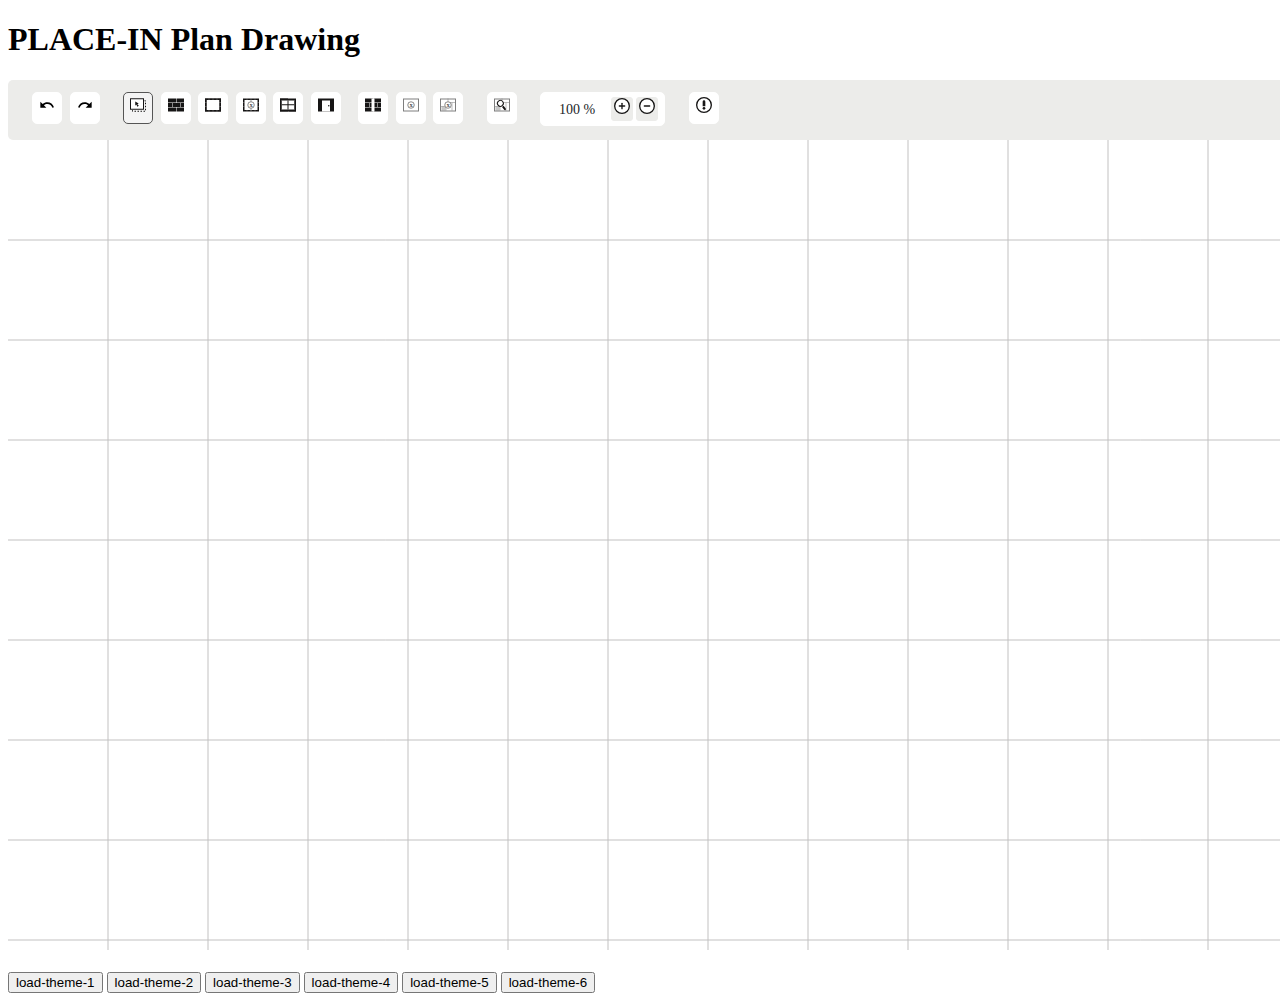
==== index.html @ 286926b5 "2024.02.27 업데이트" ====
<!DOCTYPE html>
<html lang="en">

<head>
    <meta charset="UTF-8">
    <meta name="viewport" content="width=device-width, initial-scale=1.0">
    <title>PLACE-IN Plan Drawing</title>

    <!-- JS and CSS for this example -->
    <link rel="stylesheet" href="https://use.fontawesome.com/releases/v5.1.0/css/all.css"
          integrity="sha384-lKuwvrZot6UHsBSfcMvOkWwlCMgc0TaWr+30HWe3a4ltaBwTZhyTEggF5tJv8tbt" crossorigin="anonymous">
    <link href="css/toolbar.css" rel="stylesheet">
    <link href="css/menuButton.css" rel="stylesheet">

    <style>
        .plan_canvas {
            outline: none; /* 포커스 테두리 없애기 */
        }
    </style>
</head>

<body>


<div id="mainContents" style="width: 100%; height: 97%;">

    <h1>PLACE-IN Plan Drawing</h1>

    <div id="ex1">
        <div class="format" role="toolbar" aria-label="Text Formatting">
            <span style="margin-right: 10px;"></span>
            <div class="group">
                <button type="button" action-type="undo-command" action-value="undo"
                        class="item popup" tabindex="-1">
                    <img src="./images/icons/undo.svg" alt="Undo command" class="icon"/>
                    <span class="popup-label">Undo</span>
                </button>
                <button type="button" action-type="undo-command" action-value="redo"
                        class="item popup" tabindex="-1">
                    <img src="./images/icons/redo.svg" alt="Redo undo command" class="icon"/>
                    <span class="popup-label">Redo</span>
                </button>
            </div>
            <span style="margin-right: 10px;"></span>
            <div class="group" role="radiogroup" aria-label="Text Alignment">
                <button type="button" role="radio" action-type="draw-mode" action-value="select-item"
                        class="item popup" aria-checked="true" tabindex="-1">
                    <img src="./images/icons/sel_object.svg" alt="select draw item" class="icon"/>
                    <span class="popup-label">Select draw item</span>
                </button>

                <button type="button" role="radio" action-type="draw-mode" action-value="create-wall"
                        class="item popup" aria-checked="false" tabindex="-1">
                    <img src="./images/icons/add_wall.svg" alt="create wall" class="icon"/>
                    <span class="popup-label">Create wall</span>
                </button>

                <button type="button" role="radio" action-type="draw-mode" action-value="create-rect-wall"
                        class="item popup" aria-checked="false" tabindex="-1">
                    <img src="./images/icons/add_rect_wall.svg" alt="create rect wall" class="icon"/>
                    <span class="popup-label">Create rect wall</span>
                </button>

                <button type="button" role="radio" action-type="draw-mode" action-value="create-rect-wall-clear"
                        class="item popup" aria-checked="false" tabindex="-1">
                    <img src="./images/icons/del_in_space.svg" alt="create rect wall clear" class="icon"/>
                    <span class="popup-label">Create rect wall while cleaning internal</span>
                </button>

                <button type="button" role="radio" action-type="draw-mode" action-value="create-window"
                        class="item popup" aria-checked="false" tabindex="-1">
                    <img src="./images/icons/add_window.svg" alt="create window" class="icon"/>
                    <span class="popup-label">Create window</span>
                </button>

                <button type="button" role="radio" action-type="draw-mode" action-value="create-door"
                        class="item popup" aria-checked="false" tabindex="-1">
                    <img src="./images/icons/add_door.svg" alt="create door" class="icon"/>
                    <span class="popup-label">Create door</span>
                </button>

                <span style="margin-right: 10px;"></span>

                <button type="button" role="radio" action-type="draw-mode" action-value="split-wall"
                        class="item popup" aria-checked="false" tabindex="-1">
                    <img src="./images/icons/div_wall.svg" alt="split all" class="icon"/>
                    <span class="popup-label">Split wall</span>
                </button>

                <button type="button" role="radio" action-type="draw-mode" action-value="delete-object"
                        class="item popup" aria-checked="false" tabindex="-1">
                    <img src="./images/icons/del_object.svg" alt="delete object" class="icon"/>
                    <span class="popup-label">Erase selected object</span>
                </button>

                <button type="button" role="radio" action-type="draw-mode" action-value="clear-all"
                        class="item popup" aria-checked="false" tabindex="-1">
                    <img src="./images/icons/del_all_plan.svg" alt="clear all" class="icon"/>
                    <span class="popup-label">Clear all objects</span>
                </button>
            </div>

            <div class="group">
                <button type="button" action-type="ai-interface" action-value="request-review-drawing"
                        class="item popup" tabindex="-1">
                    <img src="./images/icons/inspection_plan.svg" alt="Request review" class="icon"/>
                    <span class="popup-label">Request review drawing</span>
                </button>
            </div>
            <span style="margin-right: 10px;"></span>
            <div class="group">
                <div action-type="changeZoomRate" action-value="changeZoomRate" class="item spinbutton"
                     role="spinbutton" tabindex="-1" aria-valuenow="100"
                     aria-valuetext="100%" aria-valuemin="50" aria-valuemax="400" aria-label="Design scale">
                    <span class="value">100%</span>
                    <span class="increase">
                        <img src="./images/icons/zoom_in.svg" alt="Zoom In" class="icon"/>
                    </span>
                    <span class="decrease">
                        <img src="./images/icons/zoom_out.svg" alt="Zoom Out" class="icon"/>
                </span>
                </div>
            </div>

            <div class="group">
                <button type="button" action-type="ai-interface" action-value="redirect-help"
                        class="item popup" tabindex="-1">
                    <img src="./images/icons/help.svg" alt="Help page" class="icon"/>
                    <span class="popup-label">Help</span>
                </button>
            </div>

        </div>
    </div>

    <div id="floor-editor"></div>
    <br>
    <button type="button" id="load-theme-1">load-theme-1</button>
    <button type="button" id="load-theme-2">load-theme-2</button>
    <button type="button" id="load-theme-3">load-theme-3</button>
    <button type="button" id="load-theme-4">load-theme-4</button>
    <button type="button" id="load-theme-5">load-theme-5</button>
    <button type="button" id="load-theme-6">load-theme-6</button>


</div>
<script src="./js/bundle.js"></script>
<script src="./js/FormatToolbar.js"></script>
<script src="./js/FormatToolbarItem.js"></script>
<script src="./js/SpinButton.js"></script>
<script type="module">

    //import FormatToolbar from "./js/FormatToolbar.js";

    const editor = new PlaceIn.Editor();
    window.onload = () => {
        editor.edit('#floor-editor', {
            width: 1510,
            height: 810,
        });
        initializeToolbar();

        const loadData = (theme) => {
            const textarea = document.getElementById('data');
            try {
                const data = JSON.parse(textarea.value);
                editor.tools.clear();
                editor.load(data, theme);
            } catch (error) {
                console.error('JSON 파싱 오류:', error);
            }
        }

        document.getElementById('load-theme-1').addEventListener('click', () => {
            loadData({
                scale: 4,
                themes: {
                    wall: [
                        {category: 0, thick: 10, color: "#000000"}, // 외벽
                        {category: 1, thick: 1, color: "#000000"}, // 내벽
                    ],
                    room: [
                        {category: 0, label: '다목적공간', color: "rgba(255, 192, 203, 0.5)"}, // 다목적 공간
                        {category: 12, label: '거실', color: "rgba(144, 238, 144, 0.5)"}, // 거실
                        {category: 13, label: '침실', color: "rgba(173, 216, 230, 0.5)"}, // 침실
                        {category: 14, label: '주방', color: "rgba(255, 255, 153, 0.5)"}, // 주방
                        {category: 15, label: '현관', color: "rgba(173, 255, 47, 0.5)"}, // 현관
                        {category: 16, label: '발코니', color: "rgba(135, 206, 250, 0.5)"}, // 발코니
                        {category: 17, label: '화장실', color: "rgba(255, 250, 205, 0.5)"}, // 화장실,
                        {category: 19, label: '드레스룸', color: "rgba(240, 230, 140, 0.5)"}, // 드레스룸,
                        {category: 21, label: '기타', color: "rgba(255, 218, 185, 0.5)"}, // 기타,
                    ]
                }
            });
        });


        document.getElementById('load-theme-2').addEventListener('click', () => {
            loadData({
                scale: 4,
                themes: {
                    wall: [
                        {category: 0, thick: 10, color: "black"}, // 외벽
                        {category: 1, thick: 1, color: "black"}, // 내벽
                    ],

                    room: [
                        {category: 0, label: '다목적공간', color: "rgba(92,151,191,0.5)"}, // 다목적 공간
                        {category: 12, label: '거실', color: "rgba(75,119,190,0.5)"}, // 거실
                        {category: 13, label: '침실', color: "rgba(31,58,147,0.5)"}, // 침실
                        {category: 14, label: '주방', color: "rgba(37,116,169,0.5)"}, // 주방
                        {category: 15, label: '현관', color: "rgba(103,128,159,0.5)"}, // 현관
                        {category: 16, label: '발코니', color: "rgba(52,73,94,0.5)"}, // 발코니
                        {category: 17, label: '화장실', color: "rgba(58,83,155,0.5)"}, // 화장실,
                        {category: 19, label: '드레스룸', color: "rgba(30,139,195,0.5)"}, // 드레스룸,
                        {category: 21, label: '기타', color: "rgba(107,185,240,0.5)"}, // 기타,
                    ]
                }
            });
        });

        document.getElementById('load-theme-3').addEventListener('click', () => {
            loadData({
                scale: 3,
                themes: {
                    wall: [
                        {category: 0, thick: 10, color: "black"}, // 외벽
                        {category: 1, thick: 1, color: "black"}, // 내벽
                    ],

                    room: [
                        {category: 0, label: '다목적공간', color: "rgba(54,215,183,0.5)"}, // 다목적 공간
                        {category: 12, label: '거실', color: "rgba(102,204,153,0.5)"}, // 거실
                        {category: 13, label: '침실', color: "rgba(27,163,156,0.5)"}, // 침실
                        {category: 14, label: '주방', color: "rgba(27,188,155,0.5)"}, // 주방
                        {category: 15, label: '현관', color: "rgba(101,198,187,0.5)"}, // 현관
                        {category: 16, label: '발코니', color: "rgba(4,147,114,0.5)"}, // 발코니
                        {category: 17, label: '화장실', color: "rgba(200,247,197,0.5)"}, // 화장실,
                        {category: 19, label: '드레스룸', color: "rgba(197,239,247,0.5)"}, // 드레스룸,
                        {category: 21, label: '기타', color: "rgba(63,195,128,0.5)"}, // 기타,
                    ]
                }
            });
        });

        document.getElementById('load-theme-4').addEventListener('click', () => {
            loadData({
                scale: 3,
                themes: {
                    wall: [
                        {category: 0, thick: 10, color: "black"}, // 외벽
                        {category: 1, thick: 1, color: "black"},  // 내벽
                    ],

                    room: [
                        {category: 0, label: '다목적공간', color: "#590D2280"}, // 다목적 공간
                        {category: 12, label: '거실', color: "#800F2F80"}, // 거실
                        {category: 13, label: '침실', color: "#A4133C80"}, // 침실
                        {category: 14, label: '주방', color: "#C9184A80"}, // 주방
                        {category: 15, label: '현관', color: "#FF4D6D80"}, // 현관
                        {category: 16, label: '발코니', color: "#FF4D6D80"}, // 발코니
                        {category: 17, label: '화장실', color: "#FF758F80"}, // 화장실,
                        {category: 19, label: '드레스룸', color: "#FF8FA380"}, // 드레스룸,
                        {category: 21, label: '기타', color: "#FFB3C180"}, // 기타,
                    ]
                }
            });
        });

        document.getElementById('load-theme-5').addEventListener('click', () => {
            loadData({
                scale: 3,
                themes: {
                    wall: [
                        {category: 0, thick: 1, color: "black"}, // 외벽
                        {category: 1, thick: 1, color: "black"},  // 내벽
                    ],

                    room: [
                        {category: 0, label: '다목적공간', color: "#590D2280"}, // 다목적 공간
                        {category: 12, label: '거실', color: "#800F2F80"}, // 거실
                        {category: 13, label: '침실', color: "#A4133C80"}, // 침실
                        {category: 14, label: '주방', color: "#C9184A80"}, // 주방
                        {category: 15, label: '현관', color: "#FF4D6D80"}, // 현관
                        {category: 16, label: '발코니', color: "#FF4D6D80"}, // 발코니
                        {category: 17, label: '화장실', color: "#FF758F80"}, // 화장실,
                        {category: 19, label: '드레스룸', color: "#FF8FA380"}, // 드레스룸,
                        {category: 21, label: '기타', color: "#FFB3C180"}, // 기타,
                    ]
                }
            });
        });

        document.getElementById('load-theme-6').addEventListener('click', () => {
            loadData({
                scale: 3,
                themes: {
                    wall: [
                        {category: 0, thick: 5, color: "black"}, // 외벽
                        {category: 1, thick: 5, color: "black"},  // 내벽
                    ],

                    room: [
                        {category: 0, label: 'multi', color: "#590D2280"}, // 다목적 공간
                        {category: 12, label: 'living room', color: "#800F2F80"}, // 거실
                        {category: 13, label: 'bedroom', color: "#A4133C80"}, // 침실
                        {category: 14, label: 'kitchen', color: "#C9184A80"}, // 주방
                        {category: 15, label: 'entrance', color: "#FF4D6D80"}, // 현관
                        {category: 16, label: 'balcony', color: "#FF4D6D80"}, // 발코니
                        {category: 17, label: 'restroom', color: "#FF758F80"}, // 화장실,
                        {category: 19, label: 'dress room', color: "#FF8FA380"}, // 드레스룸,
                        {category: 21, label: 'etc', color: "#FFB3C180"}, // 드레스룸,
                    ]
                }
            });
        });
    }

    function initializeToolbar() {
        let toolbars = document.querySelectorAll('[role="toolbar"].format');
        for (let element of toolbars) {
            let toolbar = new FormatToolbar(element, onChangedDrawMode, onZoomInOut);
            toolbar.init();
        }
    }

    function onChangedDrawMode(actionType, actionValue) {
        switch (actionValue) {
            case "undo":
                alert('redo... coming soon');
                break;
            case "redo":
                alert('redo... coming soon');
                break;
            case "select-item" :
                editor.tools.select();
                break;
            case "create-wall" :
                editor.tools.createWall();
                break;
            case "create-rect-wall" :
                editor.tools.createRectWall(false);
                break;
            case "create-rect-wall-clear" :
                editor.tools.createRectWall(true);
                break;
            case "create-window" :
                editor.tools.createWindow();
                break;
            case "create-door" :
                editor.tools.createDoor();
                break;
            case "split-wall" :
                editor.tools.splitWall();
                break;
            case "delete-object" :
                editor.tools.eraseObject();
                break;
            case "clear-all" :
                editor.tools.clear();
                break;
            case "request-review-drawing" :
                alert('Request review drawing ... coming soon.');
                break;
            case "redirect-help" :
                window.location.href = "./help.html";
                break;
            default:
                break;
        }
    }

    function onZoomInOut(isZoomIn) {
        if (isZoomIn) {
            editor.tools.zoomIn();
        } else {
            editor.tools.zoomOut();
        }
    }

</script>

<textarea id="data" rows="50" cols="50" style="display: none;">
 [
    {
        "type": "STR",
        "categories": [
            {
                "category": 0,
                "objects": [
                    {
                        "type": "line",
                        "data": [
                            [
                                120.5,
                                298.5
                            ],
                            [
                                120.5,
                                322.5
                            ]
                        ],
                        "radius": 4.5
                    },
                    {
                        "type": "line",
                        "data": [
                            [
                                120.5,
                                322.5
                            ],
                            [
                                141.5,
                                322.5
                            ]
                        ],
                        "radius": 4.5
                    },
                    {
                        "type": "line",
                        "data": [
                            [
                                141.5,
                                322.5
                            ],
                            [
                                141.5,
                                342.5
                            ]
                        ],
                        "radius": 4.5
                    },
                    {
                        "type": "line",
                        "data": [
                            [
                                141.5,
                                342.5
                            ],
                            [
                                178.5,
                                342.5
                            ]
                        ],
                        "radius": 4.5
                    },
                    {
                        "type": "line",
                        "data": [
                            [
                                178.5,
                                342.5
                            ],
                            [
                                178.5,
                                354.5
                            ]
                        ],
                        "radius": 4.5
                    },
                    {
                        "type": "line",
                        "data": [
                            [
                                178.5,
                                354.5
                            ],
                            [
                                293.5,
                                354.5
                            ]
                        ],
                        "radius": 4.5
                    },
                    {
                        "type": "line",
                        "data": [
                            [
                                293.5,
                                354.5
                            ],
                            [
                                293.5,
                                346.5
                            ]
                        ],
                        "radius": 4.5
                    },
                    {
                        "type": "line",
                        "data": [
                            [
                                293.5,
                                346.5
                            ],
                            [
                                358.5,
                                346.5
                            ]
                        ],
                        "radius": 4.5
                    },
                    {
                        "type": "line",
                        "data": [
                            [
                                358.5,
                                346.5
                            ],
                            [
                                358.5,
                                158.5
                            ]
                        ],
                        "radius": 4.5
                    },
                    {
                        "type": "line",
                        "data": [
                            [
                                358.5,
                                158.5
                            ],
                            [
                                217.5,
                                158.5
                            ]
                        ],
                        "radius": 4.5
                    },
                    {
                        "type": "line",
                        "data": [
                            [
                                217.5,
                                158.5
                            ],
                            [
                                217.5,
                                163.5
                            ]
                        ],
                        "radius": 4.5
                    },
                    {
                        "type": "line",
                        "data": [
                            [
                                217.5,
                                163.5
                            ],
                            [
                                148.5,
                                163.5
                            ]
                        ],
                        "radius": 4.5
                    },
                    {
                        "type": "line",
                        "data": [
                            [
                                148.5,
                                163.5
                            ],
                            [
                                148.5,
                                236.5
                            ]
                        ],
                        "radius": 4.5
                    },
                    {
                        "type": "line",
                        "data": [
                            [
                                148.5,
                                236.5
                            ],
                            [
                                121.5,
                                236.5
                            ]
                        ],
                        "radius": 4.5
                    },
                    {
                        "type": "line",
                        "data": [
                            [
                                121.5,
                                236.5
                            ],
                            [
                                121.5,
                                244.5
                            ]
                        ],
                        "radius": 4.5
                    },
                    {
                        "type": "line",
                        "data": [
                            [
                                121.5,
                                244.5
                            ],
                            [
                                116.5,
                                244.5
                            ]
                        ],
                        "radius": 4.5
                    },
                    {
                        "type": "line",
                        "data": [
                            [
                                116.5,
                                244.5
                            ],
                            [
                                116.5,
                                269.5
                            ]
                        ],
                        "radius": 4.5
                    },
                    {
                        "type": "line",
                        "data": [
                            [
                                116.5,
                                269.5
                            ],
                            [
                                120.5,
                                269.5
                            ]
                        ],
                        "radius": 4.5
                    },
                    {
                        "type": "line",
                        "data": [
                            [
                                120.5,
                                269.5
                            ],
                            [
                                120.5,
                                298.5
                            ]
                        ],
                        "radius": 4.5
                    }
                ]
            },
            {
                "category": 1,
                "objects": [
                    {
                        "type": "line",
                        "data": [
                            [
                                286.1333333333333,
                                181.28571428571428
                            ],
                            [
                                293.35,
                                181.28571428571428
                            ]
                        ],
                        "radius": 2
                    },
                    {
                        "type": "line",
                        "data": [
                            [
                                293.35,
                                181.28571428571428
                            ],
                            [
                                340.22857142857146,
                                181.28571428571428
                            ]
                        ],
                        "radius": 2
                    },
                    {
                        "type": "line",
                        "data": [
                            [
                                218.5,
                                185.48571428571427
                            ],
                            [
                                261.125,
                                185.48571428571427
                            ]
                        ],
                        "radius": 2
                    },
                    {
                        "type": "line",
                        "data": [
                            [
                                149.0,
                                185.48571428571427
                            ],
                            [
                                159.0,
                                185.48571428571427
                            ]
                        ],
                        "radius": 2
                    },
                    {
                        "type": "line",
                        "data": [
                            [
                                149.0,
                                185.48571428571427
                            ],
                            [
                                148.5,
                                185.48571428571427
                            ]
                        ],
                        "radius": 2
                    },
                    {
                        "type": "line",
                        "data": [
                            [
                                159.0,
                                185.48571428571427
                            ],
                            [
                                178.5,
                                185.48571428571427
                            ]
                        ],
                        "radius": 2
                    },
                    {
                        "type": "line",
                        "data": [
                            [
                                178.5,
                                185.48571428571427
                            ],
                            [
                                180.44285714285715,
                                185.48571428571427
                            ]
                        ],
                        "radius": 2
                    },
                    {
                        "type": "line",
                        "data": [
                            [
                                261.125,
                                191.3
                            ],
                            [
                                284.3333333333333,
                                191.3
                            ]
                        ],
                        "radius": 2
                    },
                    {
                        "type": "line",
                        "data": [
                            [
                                284.3333333333333,
                                191.3
                            ],
                            [
                                293.35,
                                191.3
                            ]
                        ],
                        "radius": 2
                    },
                    {
                        "type": "line",
                        "data": [
                            [
                                180.44285714285715,
                                188.3
                            ],
                            [
                                218.5,
                                188.3
                            ]
                        ],
                        "radius": 2
                    },
                    {
                        "type": "line",
                        "data": [
                            [
                                148.5,
                                227.23333333333335
                            ],
                            [
                                159.0,
                                227.23333333333335
                            ]
                        ],
                        "radius": 2
                    },
                    {
                        "type": "line",
                        "data": [
                            [
                                148.5,
                                227.23333333333335
                            ],
                            [
                                148.5,
                                227.23333333333335
                            ]
                        ],
                        "radius": 2
                    },
                    {
                        "type": "line",
                        "data": [
                            [
                                159.0,
                                227.23333333333335
                            ],
                            [
                                180.44285714285715,
                                227.23333333333335
                            ]
                        ],
                        "radius": 2
                    },
                    {
                        "type": "line",
                        "data": [
                            [
                                151.0,
                                245.58333333333334
                            ],
                            [
                                180.44285714285715,
                                245.58333333333334
                            ]
                        ],
                        "radius": 2
                    },
                    {
                        "type": "line",
                        "data": [
                            [
                                180.44285714285715,
                                245.58333333333334
                            ],
                            [
                                218.5,
                                245.58333333333334
                            ]
                        ],
                        "radius": 2
                    },
                    {
                        "type": "line",
                        "data": [
                            [
                                218.5,
                                245.58333333333334
                            ],
                            [
                                261.125,
                                245.58333333333334
                            ]
                        ],
                        "radius": 2
                    },
                    {
                        "type": "line",
                        "data": [
                            [
                                261.125,
                                245.58333333333334
                            ],
                            [
                                284.3333333333333,
                                245.58333333333334
                            ]
                        ],
                        "radius": 2
                    },
                    {
                        "type": "line",
                        "data": [
                            [
                                284.3333333333333,
                                245.58333333333334
                            ],
                            [
                                294.9,
                                245.58333333333334
                            ]
                        ],
                        "radius": 2
                    },
                    {
                        "type": "line",
                        "data": [
                            [
                                120.5,
                                270.4
                            ],
                            [
                                144.725,
                                270.4
                            ]
                        ],
                        "radius": 2
                    },
                    {
                        "type": "line",
                        "data": [
                            [
                                120.5,
                                270.4
                            ],
                            [
                                120.5,
                                270.4
                            ]
                        ],
                        "radius": 2
                    },
                    {
                        "type": "line",
                        "data": [
                            [
                                144.725,
                                270.4
                            ],
                            [
                                183.44285714285715,
                                270.4
                            ]
                        ],
                        "radius": 2
                    },
                    {
                        "type": "line",
                        "data": [
                            [
                                224.1,
                                270.4
                            ],
                            [
                                240.0,
                                270.4
                            ]
                        ],
                        "radius": 2
                    },
                    {
                        "type": "line",
                        "data": [
                            [
                                240.0,
                                270.4
                            ],
                            [
                                289.1333333333333,
                                270.4
                            ]
                        ],
                        "radius": 2
                    },
                    {
                        "type": "line",
                        "data": [
                            [
                                183.44285714285715,
                                277.05
                            ],
                            [
                                207.5,
                                277.05
                            ]
                        ],
                        "radius": 2
                    },
                    {
                        "type": "line",
                        "data": [
                            [
                                207.5,
                                277.05
                            ],
                            [
                                224.1,
                                277.05
                            ]
                        ],
                        "radius": 2
                    },
                    {
                        "type": "line",
                        "data": [
                            [
                                122.0,
                                295.6
                            ],
                            [
                                144.725,
                                295.6
                            ]
                        ],
                        "radius": 2
                    },
                    {
                        "type": "line",
                        "data": [
                            [
                                122.0,
                                295.6
                            ],
                            [
                                120.5,
                                295.6
                            ]
                        ],
                        "radius": 2
                    },
                    {
                        "type": "line",
                        "data": [
                            [
                                144.725,
                                320.0833333333333
                            ],
                            [
                                183.44285714285715,
                                320.0833333333333
                            ]
                        ],
                        "radius": 2
                    },
                    {
                        "type": "line",
                        "data": [
                            [
                                183.44285714285715,
                                320.0833333333333
                            ],
                            [
                                190.75,
                                320.0833333333333
                            ]
                        ],
                        "radius": 2
                    },
                    {
                        "type": "line",
                        "data": [
                            [
                                289.1333333333333,
                                315.2833333333333
                            ],
                            [
                                340.22857142857146,
                                315.2833333333333
                            ]
                        ],
                        "radius": 2
                    },
                    {
                        "type": "line",
                        "data": [
                            [
                                207.5,
                                328.8666666666667
                            ],
                            [
                                240.0,
                                328.8666666666667
                            ]
                        ],
                        "radius": 2
                    },
                    {
                        "type": "line",
                        "data": [
                            [
                                240.0,
                                328.8666666666667
                            ],
                            [
                                289.1333333333333,
                                328.8666666666667
                            ]
                        ],
                        "radius": 2
                    },
                    {
                        "type": "line",
                        "data": [
                            [
                                183.44285714285715,
                                330.1
                            ],
                            [
                                190.75,
                                330.1
                            ]
                        ],
                        "radius": 2
                    },
                    {
                        "type": "line",
                        "data": [
                            [
                                190.75,
                                330.1
                            ],
                            [
                                207.5,
                                330.1
                            ]
                        ],
                        "radius": 2
                    },
                    {
                        "type": "line",
                        "data": [
                            [
                                144.725,
                                270.4
                            ],
                            [
                                144.725,
                                295.6
                            ]
                        ],
                        "radius": 2
                    },
                    {
                        "type": "line",
                        "data": [
                            [
                                144.725,
                                295.6
                            ],
                            [
                                144.725,
                                320.0833333333333
                            ]
                        ],
                        "radius": 2
                    },
                    {
                        "type": "line",
                        "data": [
                            [
                                151.0,
                                245.58333333333334
                            ],
                            [
                                151.0,
                                235.0
                            ]
                        ],
                        "radius": 2
                    },
                    {
                        "type": "line",
                        "data": [
                            [
                                151.0,
                                236.5
                            ],
                            [
                                148.5,
                                236.5
                            ]
                        ],
                        "radius": 2
                    },
                    {
                        "type": "line",
                        "data": [
                            [
                                159.0,
                                185.48571428571427
                            ],
                            [
                                159.0,
                                227.23333333333335
                            ]
                        ],
                        "radius": 2
                    },
                    {
                        "type": "line",
                        "data": [
                            [
                                178.5,
                                185.48571428571427
                            ],
                            [
                                178.5,
                                163.5
                            ]
                        ],
                        "radius": 2
                    },
                    {
                        "type": "line",
                        "data": [
                            [
                                178.5,
                                163.5
                            ],
                            [
                                178.5,
                                163.5
                            ]
                        ],
                        "radius": 2
                    },
                    {
                        "type": "line",
                        "data": [
                            [
                                183.44285714285715,
                                270.4
                            ],
                            [
                                183.44285714285715,
                                277.05
                            ]
                        ],
                        "radius": 2
                    },
                    {
                        "type": "line",
                        "data": [
                            [
                                183.44285714285715,
                                277.05
                            ],
                            [
                                183.44285714285715,
                                320.0833333333333
                            ]
                        ],
                        "radius": 2
                    },
                    {
                        "type": "line",
                        "data": [
                            [
                                183.44285714285715,
                                320.0833333333333
                            ],
                            [
                                183.44285714285715,
                                330.1
                            ]
                        ],
                        "radius": 2
                    },
                    {
                        "type": "line",
                        "data": [
                            [
                                183.44285714285715,
                                330.1
                            ],
                            [
                                183.44285714285715,
                                343.5
                            ]
                        ],
                        "radius": 2
                    },
                    {
                        "type": "line",
                        "data": [
                            [
                                183.44285714285715,
                                342.5
                            ],
                            [
                                178.5,
                                342.5
                            ]
                        ],
                        "radius": 2
                    },
                    {
                        "type": "line",
                        "data": [
                            [
                                180.44285714285715,
                                185.48571428571427
                            ],
                            [
                                180.44285714285715,
                                188.3
                            ]
                        ],
                        "radius": 2
                    },
                    {
                        "type": "line",
                        "data": [
                            [
                                180.44285714285715,
                                188.3
                            ],
                            [
                                180.44285714285715,
                                227.23333333333335
                            ]
                        ],
                        "radius": 2
                    },
                    {
                        "type": "line",
                        "data": [
                            [
                                180.44285714285715,
                                227.23333333333335
                            ],
                            [
                                180.44285714285715,
                                245.58333333333334
                            ]
                        ],
                        "radius": 2
                    },
                    {
                        "type": "line",
                        "data": [
                            [
                                190.75,
                                314.1
                            ],
                            [
                                190.75,
                                320.0833333333333
                            ]
                        ],
                        "radius": 2
                    },
                    {
                        "type": "line",
                        "data": [
                            [
                                190.75,
                                320.0833333333333
                            ],
                            [
                                190.75,
                                330.1
                            ]
                        ],
                        "radius": 2
                    },
                    {
                        "type": "line",
                        "data": [
                            [
                                207.5,
                                277.05
                            ],
                            [
                                207.5,
                                328.8666666666667
                            ]
                        ],
                        "radius": 2
                    },
                    {
                        "type": "line",
                        "data": [
                            [
                                207.5,
                                328.8666666666667
                            ],
                            [
                                207.5,
                                330.1
                            ]
                        ],
                        "radius": 2
                    },
                    {
                        "type": "line",
                        "data": [
                            [
                                218.5,
                                185.48571428571427
                            ],
                            [
                                218.5,
                                188.3
                            ]
                        ],
                        "radius": 2
                    },
                    {
                        "type": "line",
                        "data": [
                            [
                                218.5,
                                188.3
                            ],
                            [
                                218.5,
                                245.58333333333334
                            ]
                        ],
                        "radius": 2
                    },
                    {
                        "type": "line",
                        "data": [
                            [
                                224.1,
                                270.4
                            ],
                            [
                                224.1,
                                277.05
                            ]
                        ],
                        "radius": 2
                    },
                    {
                        "type": "line",
                        "data": [
                            [
                                224.1,
                                277.05
                            ],
                            [
                                224.1,
                                288.7585786437627
                            ]
                        ],
                        "radius": 2
                    },
                    {
                        "type": "line",
                        "data": [
                            [
                                240.0,
                                270.4
                            ],
                            [
                                240.0,
                                328.8666666666667
                            ]
                        ],
                        "radius": 2
                    },
                    {
                        "type": "line",
                        "data": [
                            [
                                261.125,
                                185.48571428571427
                            ],
                            [
                                261.125,
                                191.3
                            ]
                        ],
                        "radius": 2
                    },
                    {
                        "type": "line",
                        "data": [
                            [
                                261.125,
                                191.3
                            ],
                            [
                                261.125,
                                245.58333333333334
                            ]
                        ],
                        "radius": 2
                    },
                    {
                        "type": "line",
                        "data": [
                            [
                                289.1333333333333,
                                270.4
                            ],
                            [
                                289.1333333333333,
                                315.2833333333333
                            ]
                        ],
                        "radius": 2
                    },
                    {
                        "type": "line",
                        "data": [
                            [
                                289.1333333333333,
                                315.2833333333333
                            ],
                            [
                                289.1333333333333,
                                328.8666666666667
                            ]
                        ],
                        "radius": 2
                    },
                    {
                        "type": "line",
                        "data": [
                            [
                                286.1333333333333,
                                181.28571428571428
                            ],
                            [
                                286.1333333333333,
                                158.5
                            ]
                        ],
                        "radius": 2
                    },
                    {
                        "type": "line",
                        "data": [
                            [
                                286.1333333333333,
                                158.5
                            ],
                            [
                                286.1333333333333,
                                158.5
                            ]
                        ],
                        "radius": 2
                    },
                    {
                        "type": "line",
                        "data": [
                            [
                                284.3333333333333,
                                191.3
                            ],
                            [
                                284.3333333333333,
                                245.58333333333334
                            ]
                        ],
                        "radius": 2
                    },
                    {
                        "type": "line",
                        "data": [
                            [
                                293.35,
                                158.5
                            ],
                            [
                                293.35,
                                181.28571428571428
                            ]
                        ],
                        "radius": 2
                    },
                    {
                        "type": "line",
                        "data": [
                            [
                                293.35,
                                158.5
                            ],
                            [
                                293.35,
                                158.5
                            ]
                        ],
                        "radius": 2
                    },
                    {
                        "type": "line",
                        "data": [
                            [
                                293.35,
                                181.28571428571428
                            ],
                            [
                                293.35,
                                191.3
                            ]
                        ],
                        "radius": 2
                    },
                    {
                        "type": "line",
                        "data": [
                            [
                                340.22857142857146,
                                181.28571428571428
                            ],
                            [
                                340.22857142857146,
                                315.2833333333333
                            ]
                        ],
                        "radius": 2
                    }
                ]
            },
            {
                "category": 2,
                "objects": [
                    {
                        "type": "line",
                        "data": [
                            [
                                252.0,
                                328.8666666666667
                            ],
                            [
                                280.0,
                                328.8666666666667
                            ]
                        ],
                        "radius": 2
                    },
                    {
                        "type": "line",
                        "data": [
                            [
                                217.0,
                                328.8666666666667
                            ],
                            [
                                230.0,
                                328.8666666666667
                            ]
                        ],
                        "radius": 2
                    },
                    {
                        "type": "line",
                        "data": [
                            [
                                154.0,
                                320.0833333333333
                            ],
                            [
                                175.0,
                                320.0833333333333
                            ]
                        ],
                        "radius": 2
                    },
                    {
                        "type": "line",
                        "data": [
                            [
                                310.0,
                                315.2833333333333
                            ],
                            [
                                334.0,
                                315.2833333333333
                            ]
                        ],
                        "radius": 2
                    },
                    {
                        "type": "line",
                        "data": [
                            [
                                340.22857142857146,
                                276.0
                            ],
                            [
                                340.22857142857146,
                                306.0
                            ]
                        ],
                        "radius": 2
                    },
                    {
                        "type": "line",
                        "data": [
                            [
                                340.22857142857146,
                                199.0
                            ],
                            [
                                340.22857142857146,
                                229.0
                            ]
                        ],
                        "radius": 2
                    },
                    {
                        "type": "line",
                        "data": [
                            [
                                310.0,
                                346.5
                            ],
                            [
                                335.0,
                                346.5
                            ]
                        ],
                        "radius": 2
                    },
                    {
                        "type": "line",
                        "data": [
                            [
                                251.0,
                                354.5
                            ],
                            [
                                280.0,
                                354.5
                            ]
                        ],
                        "radius": 2
                    },
                    {
                        "type": "line",
                        "data": [
                            [
                                217.0,
                                354.5
                            ],
                            [
                                230.0,
                                354.5
                            ]
                        ],
                        "radius": 2
                    },
                    {
                        "type": "line",
                        "data": [
                            [
                                190.0,
                                354.5
                            ],
                            [
                                200.0,
                                354.5
                            ]
                        ],
                        "radius": 2
                    },
                    {
                        "type": "line",
                        "data": [
                            [
                                154.0,
                                342.5
                            ],
                            [
                                175.0,
                                342.5
                            ]
                        ],
                        "radius": 2
                    },
                    {
                        "type": "line",
                        "data": [
                            [
                                129.0,
                                322.5
                            ],
                            [
                                139.0,
                                322.5
                            ]
                        ],
                        "radius": 2
                    },
                    {
                        "type": "line",
                        "data": [
                            [
                                358.5,
                                314.0
                            ],
                            [
                                358.5,
                                258.0
                            ]
                        ],
                        "radius": 2
                    },
                    {
                        "type": "line",
                        "data": [
                            [
                                358.5,
                                229.0
                            ],
                            [
                                358.5,
                                199.0
                            ]
                        ],
                        "radius": 2
                    },
                    {
                        "type": "line",
                        "data": [
                            [
                                208.0,
                                163.5
                            ],
                            [
                                187.0,
                                163.5
                            ]
                        ],
                        "radius": 2
                    },
                    {
                        "type": "line",
                        "data": [
                            [
                                171.0,
                                163.5
                            ],
                            [
                                157.0,
                                163.5
                            ]
                        ],
                        "radius": 2
                    },
                    {
                        "type": "line",
                        "data": [
                            [
                                325.0,
                                158.5
                            ],
                            [
                                304.0,
                                158.5
                            ]
                        ],
                        "radius": 2
                    },
                    {
                        "type": "line",
                        "data": [
                            [
                                283.0,
                                158.5
                            ],
                            [
                                266.0,
                                158.5
                            ]
                        ],
                        "radius": 2
                    },
                    {
                        "type": "line",
                        "data": [
                            [
                                258.0,
                                158.5
                            ],
                            [
                                248.0,
                                158.5
                            ]
                        ],
                        "radius": 2
                    },
                    {
                        "type": "line",
                        "data": [
                            [
                                242.0,
                                158.5
                            ],
                            [
                                223.0,
                                158.5
                            ]
                        ],
                        "radius": 2
                    }
                ]
            },
            {
                "category": 3,
                "objects": [
                    {
                        "type": "line",
                        "data": [
                            [
                                207.5,
                                315.0
                            ],
                            [
                                207.5,
                                320.0
                            ]
                        ],
                        "radius": 2,
                        "hinge": "start",
                        "direction": "right"
                    },
                    {
                        "type": "line",
                        "data": [
                            [
                                207.5,
                                297.0
                            ],
                            [
                                207.5,
                                308.0
                            ]
                        ],
                        "radius": 2,
                        "hinge": "start",
                        "direction": "right"
                    },
                    {
                        "type": "line",
                        "data": [
                            [
                                130.0,
                                295.6
                            ],
                            [
                                139.0,
                                295.6
                            ]
                        ],
                        "radius": 2,
                        "hinge": "start",
                        "direction": "right"
                    },
                    {
                        "type": "line",
                        "data": [
                            [
                                207.5,
                                290.0
                            ],
                            [
                                207.5,
                                295.0
                            ]
                        ],
                        "radius": 2,
                        "hinge": "start",
                        "direction": "right"
                    },
                    {
                        "type": "line",
                        "data": [
                            [
                                225.0,
                                270.4
                            ],
                            [
                                237.0,
                                270.4
                            ]
                        ],
                        "radius": 2,
                        "hinge": "start",
                        "direction": "right"
                    },
                    {
                        "type": "line",
                        "data": [
                            [
                                171.0,
                                270.4
                            ],
                            [
                                182.0,
                                270.4
                            ]
                        ],
                        "radius": 2,
                        "hinge": "start",
                        "direction": "right"
                    },
                    {
                        "type": "line",
                        "data": [
                            [
                                129.0,
                                270.4
                            ],
                            [
                                140.0,
                                270.4
                            ]
                        ],
                        "radius": 2,
                        "hinge": "start",
                        "direction": "left"
                    },
                    {
                        "type": "line",
                        "data": [
                            [
                                116.5,
                                248.0
                            ],
                            [
                                116.5,
                                266.0
                            ]
                        ],
                        "radius": 2,
                        "hinge": "start",
                        "direction": "right"
                    },
                    {
                        "type": "line",
                        "data": [
                            [
                                262.0,
                                245.58333333333334
                            ],
                            [
                                273.0,
                                245.58333333333334
                            ]
                        ],
                        "radius": 2,
                        "hinge": "start",
                        "direction": "left"
                    },
                    {
                        "type": "line",
                        "data": [
                            [
                                220.0,
                                245.58333333333334
                            ],
                            [
                                231.0,
                                245.58333333333334
                            ]
                        ],
                        "radius": 2,
                        "hinge": "start",
                        "direction": "left"
                    },
                    {
                        "type": "line",
                        "data": [
                            [
                                181.0,
                                245.58333333333334
                            ],
                            [
                                192.0,
                                245.58333333333334
                            ]
                        ],
                        "radius": 2,
                        "hinge": "start",
                        "direction": "left"
                    },
                    {
                        "type": "line",
                        "data": [
                            [
                                160.0,
                                227.23333333333335
                            ],
                            [
                                168.0,
                                227.23333333333335
                            ]
                        ],
                        "radius": 2,
                        "hinge": "start",
                        "direction": "left"
                    },
                    {
                        "type": "line",
                        "data": [
                            [
                                159.0,
                                198.0
                            ],
                            [
                                159.0,
                                204.0
                            ]
                        ],
                        "radius": 2,
                        "hinge": "start",
                        "direction": "left"
                    },
                    {
                        "type": "line",
                        "data": [
                            [
                                267.0,
                                191.3
                            ],
                            [
                                277.0,
                                191.3
                            ]
                        ],
                        "radius": 2,
                        "hinge": "start",
                        "direction": "left"
                    },
                    {
                        "type": "line",
                        "data": [
                            [
                                178.5,
                                181.0
                            ],
                            [
                                178.5,
                                170.0
                            ]
                        ],
                        "radius": 2,
                        "hinge": "start",
                        "direction": "right"
                    },
                    {
                        "type": "line",
                        "data": [
                            [
                                314.0,
                                181.28571428571428
                            ],
                            [
                                324.0,
                                181.28571428571428
                            ]
                        ],
                        "radius": 2,
                        "hinge": "start",
                        "direction": "left"
                    }
                ]
            }
        ]
    },
    {
        "type": "SPA",
        "categories": [
            {
                "category": 0,
                "objects": [
                    {
                        "type": "Polygon",
                        "data": [
                            [
                                261.125,
                                191.3
                            ],
                            [
                                261.125,
                                245.58333333333334
                            ],
                            [
                                284.3333333333333,
                                245.58333333333334
                            ],
                            [
                                284.3333333333333,
                                191.3
                            ]
                        ],
                        "radius": 0
                    }
                ]
            },
            {
                "category": 1,
                "objects": []
            },
            {
                "category": 2,
                "objects": []
            },
            {
                "category": 3,
                "objects": []
            },
            {
                "category": 4,
                "objects": []
            },
            {
                "category": 5,
                "objects": []
            },
            {
                "category": 6,
                "objects": []
            },
            {
                "category": 7,
                "objects": []
            },
            {
                "category": 8,
                "objects": []
            },
            {
                "category": 9,
                "objects": []
            },
            {
                "category": 10,
                "objects": []
            },
            {
                "category": 11,
                "objects": []
            },
            {
                "category": 12,
                "objects": [
                    {
                        "type": "Polygon",
                        "data": [
                            [
                                151.00011495239787,
                                245.58321838093548
                            ],
                            [
                                151.0,
                                245.5808784711224
                            ],
                            [
                                151.0,
                                236.5
                            ],
                            [
                                121.5,
                                236.5
                            ],
                            [
                                121.5,
                                244.5
                            ],
                            [
                                116.5,
                                244.5
                            ],
                            [
                                116.5,
                                269.5
                            ],
                            [
                                120.5,
                                269.5
                            ],
                            [
                                120.5,
                                270.4
                            ],
                            [
                                183.44040228064637,
                                270.4
                            ],
                            [
                                183.44274219045928,
                                270.40011495239787
                            ],
                            [
                                183.44285714285715,
                                270.4024548622109
                            ],
                            [
                                183.44285714285715,
                                277.05
                            ],
                            [
                                224.1,
                                277.05
                            ],
                            [
                                224.1,
                                270.4024548622109
                            ],
                            [
                                224.10011495239786,
                                270.40011495239787
                            ],
                            [
                                224.10245486221078,
                                270.4
                            ],
                            [
                                289.1308784711225,
                                270.4
                            ],
                            [
                                289.13321838093543,
                                270.40011495239787
                            ],
                            [
                                289.1333333333333,
                                270.4024548622108
                            ],
                            [
                                289.1333333333333,
                                315.2833333333333
                            ],
                            [
                                340.22857142857146,
                                315.2833333333333
                            ],
                            [
                                340.22857142857146,
                                181.28571428571428
                            ],
                            [
                                293.35,
                                181.28571428571428
                            ],
                            [
                                293.35,
                                191.29754513778923
                            ],
                            [
                                293.34988504760213,
                                191.29988504760215
                            ],
                            [
                                293.3475451377891,
                                191.3
                            ],
                            [
                                284.3333333333333,
                                191.3
                            ],
                            [
                                284.3333333333333,
                                245.58333333333334
                            ],
                            [
                                151.00245486221095,
                                245.58333333333334
                            ]
                        ],
                        "radius": 0
                    }
                ]
            },
            {
                "category": 13,
                "objects": [
                    {
                        "type": "Polygon",
                        "data": [
                            [
                                218.5,
                                245.58333333333334
                            ],
                            [
                                261.125,
                                245.58333333333334
                            ],
                            [
                                261.125,
                                185.48571428571427
                            ],
                            [
                                218.5,
                                185.48571428571427
                            ]
                        ],
                        "radius": 0
                    },
                    {
                        "type": "Polygon",
                        "data": [
                            [
                                180.44285714285715,
                                188.3
                            ],
                            [
                                180.44285714285715,
                                245.58333333333334
                            ],
                            [
                                218.5,
                                245.58333333333334
                            ],
                            [
                                218.5,
                                188.3
                            ]
                        ],
                        "radius": 0
                    },
                    {
                        "type": "Polygon",
                        "data": [
                            [
                                144.725,
                                320.0833333333333
                            ],
                            [
                                183.44285714285715,
                                320.0833333333333
                            ],
                            [
                                183.44285714285715,
                                270.4
                            ],
                            [
                                144.725,
                                270.4
                            ]
                        ],
                        "radius": 0
                    },
                    {
                        "type": "Polygon",
                        "data": [
                            [
                                240.0,
                                328.8666666666667
                            ],
                            [
                                289.1333333333333,
                                328.8666666666667
                            ],
                            [
                                289.1333333333333,
                                270.4
                            ],
                            [
                                240.0,
                                270.4
                            ]
                        ],
                        "radius": 0
                    }
                ]
            },
            {
                "category": 14,
                "objects": []
            },
            {
                "category": 15,
                "objects": []
            },
            {
                "category": 16,
                "objects": [
                    {
                        "type": "Polygon",
                        "data": [
                            [
                                178.5,
                                185.48571428571427
                            ],
                            [
                                180.4404022806462,
                                185.48571428571427
                            ],
                            [
                                180.44274219045928,
                                185.48582923811213
                            ],
                            [
                                180.44285714285715,
                                185.48816914792522
                            ],
                            [
                                180.44285714285715,
                                188.3
                            ],
                            [
                                218.5,
                                188.3
                            ],
                            [
                                218.5,
                                185.48816914792522
                            ],
                            [
                                218.50011495239787,
                                185.48582923811213
                            ],
                            [
                                218.50245486221095,
                                185.48571428571427
                            ],
                            [
                                261.1225451377891,
                                185.48571428571427
                            ],
                            [
                                261.1248850476021,
                                185.48582923811213
                            ],
                            [
                                261.125,
                                185.48816914792505
                            ],
                            [
                                261.125,
                                191.3
                            ],
                            [
                                293.35,
                                191.3
                            ],
                            [
                                293.35,
                                181.28571428571428
                            ],
                            [
                                286.13578819554425,
                                181.28571428571428
                            ],
                            [
                                286.1334482857312,
                                181.2855993333164
                            ],
                            [
                                286.1333333333333,
                                181.2832594235035
                            ],
                            [
                                286.1333333333333,
                                158.5
                            ],
                            [
                                217.5,
                                158.5
                            ],
                            [
                                217.5,
                                163.5
                            ],
                            [
                                178.5,
                                163.5
                            ]
                        ],
                        "radius": 0
                    },
                    {
                        "type": "Polygon",
                        "data": [
                            [
                                183.44285714285715,
                                342.5
                            ],
                            [
                                178.5,
                                342.5
                            ],
                            [
                                178.5,
                                354.5
                            ],
                            [
                                293.5,
                                354.5
                            ],
                            [
                                293.5,
                                346.5
                            ],
                            [
                                358.5,
                                346.5
                            ],
                            [
                                358.5,
                                158.5
                            ],
                            [
                                293.35,
                                158.5
                            ],
                            [
                                293.35,
                                181.28571428571428
                            ],
                            [
                                340.22611656636053,
                                181.28571428571428
                            ],
                            [
                                340.22845647617356,
                                181.28582923811214
                            ],
                            [
                                340.22857142857146,
                                181.28816914792506
                            ],
                            [
                                340.22857142857146,
                                315.2808784711225
                            ],
                            [
                                340.22845647617356,
                                315.2832183809354
                            ],
                            [
                                340.22611656636064,
                                315.2833333333333
                            ],
                            [
                                289.1333333333333,
                                315.2833333333333
                            ],
                            [
                                289.1333333333333,
                                328.86421180445586
                            ],
                            [
                                289.13321838093543,
                                328.8665517142688
                            ],
                            [
                                289.1308784711225,
                                328.8666666666667
                            ],
                            [
                                207.5,
                                328.8666666666667
                            ],
                            [
                                207.5,
                                330.0975451377891
                            ],
                            [
                                207.49988504760213,
                                330.09988504760213
                            ],
                            [
                                207.49754513778922,
                                330.1
                            ],
                            [
                                183.44285714285715,
                                330.1
                            ]
                        ],
                        "radius": 0
                    },
                    {
                        "type": "Polygon",
                        "data": [
                            [
                                144.72511495239786,
                                320.0832183809354
                            ],
                            [
                                144.725,
                                320.0808784711224
                            ],
                            [
                                144.725,
                                295.6
                            ],
                            [
                                120.5,
                                295.6
                            ],
                            [
                                120.5,
                                322.5
                            ],
                            [
                                141.5,
                                322.5
                            ],
                            [
                                141.5,
                                342.5
                            ],
                            [
                                183.44285714285715,
                                342.5
                            ],
                            [
                                183.44285714285715,
                                320.0833333333333
                            ],
                            [
                                144.72745486221078,
                                320.0833333333333
                            ]
                        ],
                        "radius": 0
                    }
                ]
            },
            {
                "category": 17,
                "objects": [
                    {
                        "type": "Polygon",
                        "data": [
                            [
                                159.0,
                                227.23333333333335
                            ],
                            [
                                180.44285714285715,
                                227.23333333333335
                            ],
                            [
                                180.44285714285715,
                                185.48571428571427
                            ],
                            [
                                159.0,
                                185.48571428571427
                            ]
                        ],
                        "radius": 0
                    },
                    {
                        "type": "Polygon",
                        "data": [
                            [
                                183.44285714285715,
                                277.05
                            ],
                            [
                                183.44285714285715,
                                320.0833333333333
                            ],
                            [
                                190.75,
                                320.0833333333333
                            ],
                            [
                                190.75,
                                330.1
                            ],
                            [
                                207.5,
                                330.1
                            ],
                            [
                                207.5,
                                277.05
                            ]
                        ],
                        "radius": 0
                    }
                ]
            },
            {
                "category": 18,
                "objects": []
            },
            {
                "category": 19,
                "objects": [
                    {
                        "type": "Polygon",
                        "data": [
                            [
                                224.1,
                                277.05
                            ],
                            [
                                207.5,
                                277.05
                            ],
                            [
                                207.5,
                                328.8666666666667
                            ],
                            [
                                240.0,
                                328.8666666666667
                            ],
                            [
                                240.0,
                                270.4
                            ],
                            [
                                224.1,
                                270.4
                            ]
                        ],
                        "radius": 0
                    }
                ]
            },
            {
                "category": 20,
                "objects": []
            },
            {
                "category": 21,
                "objects": [
                    {
                        "type": "Polygon",
                        "data": [
                            [
                                151.0,
                                236.5
                            ],
                            [
                                151.0,
                                245.58333333333334
                            ],
                            [
                                180.44285714285715,
                                245.58333333333334
                            ],
                            [
                                180.44285714285715,
                                227.23333333333335
                            ],
                            [
                                148.5,
                                227.23333333333335
                            ],
                            [
                                148.5,
                                236.5
                            ]
                        ],
                        "radius": 0
                    },
                    {
                        "type": "Polygon",
                        "data": [
                            [
                                159.0,
                                227.23333333333335
                            ],
                            [
                                159.0,
                                185.48571428571427
                            ],
                            [
                                148.5,
                                185.48571428571427
                            ],
                            [
                                148.5,
                                227.23333333333335
                            ]
                        ],
                        "radius": 0
                    },
                    {
                        "type": "Polygon",
                        "data": [
                            [
                                178.5,
                                185.48571428571427
                            ],
                            [
                                178.5,
                                163.5
                            ],
                            [
                                148.5,
                                163.5
                            ],
                            [
                                148.5,
                                185.48571428571427
                            ]
                        ],
                        "radius": 0
                    },
                    {
                        "type": "Polygon",
                        "data": [
                            [
                                293.35,
                                181.28571428571428
                            ],
                            [
                                293.35,
                                158.5
                            ],
                            [
                                286.1333333333333,
                                158.5
                            ],
                            [
                                286.1333333333333,
                                181.28571428571428
                            ]
                        ],
                        "radius": 0
                    },
                    {
                        "type": "Polygon",
                        "data": [
                            [
                                144.725,
                                295.6
                            ],
                            [
                                144.725,
                                270.4
                            ],
                            [
                                120.5,
                                270.4
                            ],
                            [
                                120.5,
                                295.6
                            ]
                        ],
                        "radius": 0
                    },
                    {
                        "type": "Polygon",
                        "data": [
                            [
                                183.44285714285715,
                                330.1
                            ],
                            [
                                190.75,
                                330.1
                            ],
                            [
                                190.75,
                                320.0833333333333
                            ],
                            [
                                183.44285714285715,
                                320.0833333333333
                            ]
                        ],
                        "radius": 0
                    }
                ]
            },
            {
                "category": 22,
                "objects": []
            }
        ]
    }
]
</textarea>
</body>
</html>
---- css/toolbar.css ----
[role="toolbar"] {
    border: 2px solid transparent;
    border-radius: 5px;
    padding: 6px;
    height: 44px;
    width: 1500px;
    background-color: #ececea;
    -webkit-user-select:none;
    -moz-user-select:none;
    -ms-user-select:none;
    user-select:none;
  }
  
  [role="toolbar"].focus {
    border-color: #005a9c;
    border-width: 3px;
    padding: 5px;
  }
  
  [role="toolbar"] .group {
    padding: 0.25em;
    display: block;
    float: left;
  }
  
  [role="toolbar"] .group:not(:first-child) {
    margin-left: 0.75em;
  }
  
  [role="toolbar"] button,
  [role="toolbar"] [role="radio"],
  [role="toolbar"] label,
  [role="toolbar"] .spinbutton,
  [role="toolbar"] a,
  [role="toolbar"] .input {
    border: 1px solid rgb(255 255 255);
    outline: none;
    display: inline-block;
    padding: 4px 6px;
    border-radius: 5px;
    text-align: center;
    background: rgb(255 255 255);
    color: #222428;
    font-size: 14px;
    line-height: 1.5em;
    margin-right: 0.25em;
  }
  
  [role="toolbar"] button.popup {
    position: relative;
  }
  
  [role="toolbar"] button .popup-label {
    display: block;
    width: initial;
    border: 1px solid white;
    padding: 2px 4px;
    border-radius: 5px;
    position: absolute;
    top: -30000em;
    background-color: black;
    color: white;
    font-weight: normal;
  }
  
  [role="toolbar"] button .popup-label.show {
    text-align: center;
    top: -2.5em;
  }
  
  [role="toolbar"] button .popup-label::after,
  [role="toolbar"] button .popup-label::before {
    top: 100%;
    left: 50%;
    border: solid transparent;
    content: " ";
    height: 0;
    width: 0;
    position: absolute;
    pointer-events: none;
  }
  
  [role="toolbar"] button .popup-label::after {
    border-color: rgb(0 0 0 / 0%);
    border-top-color: #000;
    border-width: 10px;
    margin-left: -10px;
  }
  
  [role="toolbar"] button .popup-label::before {
    border-color: rgb(255 255 255 / 0%);
    border-top-color: #fff;
    border-width: 12px;
    margin-left: -12px;
  }

  [role="toolbar"] img.icon {
    width: 16px;
    height: 16px;
  }
  
  [role="toolbar"] button[aria-pressed="true"],
  [role="toolbar"] [role="radio"][aria-checked="true"] {
    border-color: #555;
    font-weight: bold;
    background-color: #f4f4f4;
  }
  
  [role="toolbar"] button[aria-disabled="true"] {
    color: #889;
    cursor: not-allowed;
  }
  
  [role="toolbar"] button[aria-disabled="true"]:focus {
    border-color: #005a9c;
  }
  
  [role="toolbar"] button::-moz-focus-inner {
    border: 0;
  }
  
  [role="toolbar"] button:focus,
  [role="toolbar"] [role="radio"]:focus,
  [role="toolbar"] .spinbutton:focus,
  [role="toolbar"] .focus,
  [role="toolbar"] a:focus {
    border-width: 2px;
    border-color: #005a9c;
    background: rgb(226 239 255);
    padding: 3px 5px;
  }
  
  [role="toolbar"] button:hover,
  [role="toolbar"] [role="radio"]:hover,
  [role="toolbar"] .spinbutton:hover,
  [role="toolbar"] label.input:hover,
  [role="toolbar"] a:hover {
    border-color: #005a9c;
    background: rgb(226 239 255);
  }
  
  [role="toolbar"] [role="spinbutton"] .value,
  [role="toolbar"] [role="spinbutton"] .increase,
  [role="toolbar"] [role="spinbutton"] .decrease {
    width: 60px;
    display: inline-block;
    padding: 0;
    margin: 0;
  }
  
  [role="toolbar"] button[aria-haspopup] span {
    float: right;
  }
  
  [role="toolbar"] button[aria-haspopup] span::after {
    content: url("../images/icon/pulldown-icon.svg");
  }
  
  [role="toolbar"] button[aria-haspopup]:focus span::after {
    content: url("../images/icon/pulldown-icon-focus.svg");
  }
  
  [role="toolbar"] [role="spinbutton"] .increase,
  [role="toolbar"] [role="spinbutton"] .decrease {
    width: 20px;
    border: 1px solid #ececea;
    border-radius: 3px;
    background-color: #ececea;
  }
  
  [role="toolbar"] [role="spinbutton"] .increase:hover,
  [role="toolbar"] [role="spinbutton"] .decrease:hover,
  [role="toolbar"] [role="spinbutton"]:focus .increase,
  [role="toolbar"] [role="spinbutton"]:focus .decrease {
    fill: #005a9c;
    border-color: #005a9c;
  }
  
  textarea {
    width: 990px;
    padding: 0.25em;
    border: 2px solid black;
    height: 400px;
    font-size: 14pt;
    font-family: sans-serif;
    border-radius: 5px;
  }
  [role="toolbar"] .menu-popup {
    position: relative;
  }
  
  [role="toolbar"] .menu-popup [role="menu"] {
    padding: 0;
    width: 9.5em;
    border: 2px solid #ddd;
    border-radius: 5px;
    background-color: white;
    display: none;
    position: absolute;
    margin: 0;
    z-index: 1;
  }
  
  [role="toolbar"] .menu-popup [role="menu"].focus {
    border-color: #005a9c;
  }
  
  [role="toolbar"] .menu-popup [role="menu"] li {
    padding: 0;
    margin: 0;
    display: block;
    text-align: left;
    list-style: none;
  }
  
  [role="toolbar"] .menu-popup [role="menu"] [role="menuitemradio"] {
    padding: 1px 2px;
    outline: 0;
    border: none;
    border-radius: 0;
  }
  
  [role="toolbar"] .menu-popup [role="menu"] [role="menuitemradio"]::before {
    content: url("../images/icon/menuitemradio-unchecked.svg");
  }
  
  [role="toolbar"]
    .menu-popup
    [role="menu"]
    [role="menuitemradio"][aria-checked="true"]::before {
    content: url("../images/icon/menuitemradio-checked.svg");
  }
  
  [role="toolbar"] .menu-popup [role="menu"] [role="menuitemradio"]:focus,
  [role="toolbar"] .menu-popup [role="menu"] [role="menuitemradio"]:hover {
    background: rgb(226 239 255);
    border-top: 1px solid #005a9c;
    border-bottom: 1px solid #005a9c;
    padding-top: 0;
    padding-bottom: 0;
  }
  
  [role="toolbar"] .menu-popup [role="menu"] [role="menuitemradio"]:focus {
    border-color: #005a9c;
  }
---- css/menuButton.css ----
[role="toolbar"] .menu-popup {
  position: relative;
}

[role="toolbar"] .menu-popup [role="menu"] {
  padding: 0;
  width: 9.5em;
  border: 2px solid #ddd;
  border-radius: 5px;
  background-color: white;
  display: none;
  position: absolute;
  margin: 0;
  z-index: 1;
}

[role="toolbar"] .menu-popup [role="menu"].focus {
  border-color: #005a9c;
}

[role="toolbar"] .menu-popup [role="menu"] li {
  padding: 0;
  margin: 0;
  display: block;
  text-align: left;
  list-style: none;
}

[role="toolbar"] .menu-popup [role="menu"] [role="menuitemradio"] {
  padding: 1px 2px;
  outline: 0;
  border: none;
  border-radius: 0;
}

[role="toolbar"] .menu-popup [role="menu"] [role="menuitemradio"]::before {
  content: url("../images/icon/menuitemradio-unchecked.svg");
}

[role="toolbar"]
  .menu-popup
  [role="menu"]
  [role="menuitemradio"][aria-checked="true"]::before {
  content: url("../images/icon/menuitemradio-checked.svg");
}

[role="toolbar"] .menu-popup [role="menu"] [role="menuitemradio"]:focus,
[role="toolbar"] .menu-popup [role="menu"] [role="menuitemradio"]:hover {
  background: rgb(226 239 255);
  border-top: 1px solid #005a9c;
  border-bottom: 1px solid #005a9c;
  padding-top: 0;
  padding-bottom: 0;
}

[role="toolbar"] .menu-popup [role="menu"] [role="menuitemradio"]:focus {
  border-color: #005a9c;
}
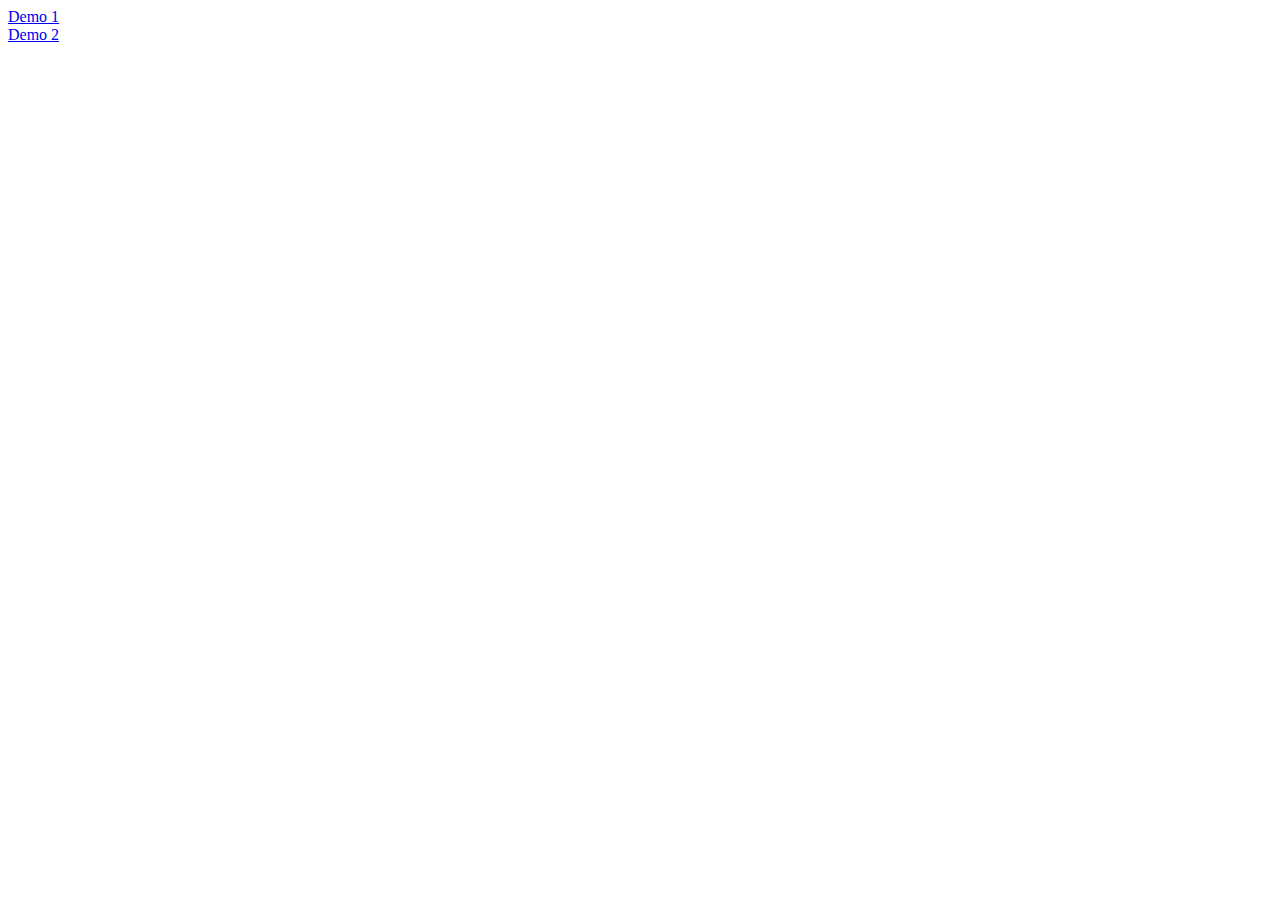
==== commit 9eb2857e: "2024.02.28 - 툴바 업데이트" ====
--- a/index.html
+++ b/index.html
@@ -5,2981 +5,11 @@
     <meta charset="UTF-8">
     <meta name="viewport" content="width=device-width, initial-scale=1.0">
     <title>PLACE-IN Plan Drawing</title>
-
-    <!-- JS and CSS for this example -->
-    <link rel="stylesheet" href="https://use.fontawesome.com/releases/v5.1.0/css/all.css"
-          integrity="sha384-lKuwvrZot6UHsBSfcMvOkWwlCMgc0TaWr+30HWe3a4ltaBwTZhyTEggF5tJv8tbt" crossorigin="anonymous">
-    <link href="css/toolbar.css" rel="stylesheet">
-    <link href="css/menuButton.css" rel="stylesheet">
-
-    <style>
-        .plan_canvas {
-            outline: none; /* 포커스 테두리 없애기 */
-        }
-    </style>
 </head>
 
 <body>
-
-
-<div id="mainContents" style="width: 100%; height: 97%;">
-
-    <h1>PLACE-IN Plan Drawing</h1>
-
-    <div id="ex1">
-        <div class="format" role="toolbar" aria-label="Text Formatting">
-            <span style="margin-right: 10px;"></span>
-            <div class="group">
-                <button type="button" action-type="undo-command" action-value="undo"
-                        class="item popup" tabindex="-1">
-                    <img src="./images/icons/undo.svg" alt="Undo command" class="icon"/>
-                    <span class="popup-label">Undo</span>
-                </button>
-                <button type="button" action-type="undo-command" action-value="redo"
-                        class="item popup" tabindex="-1">
-                    <img src="./images/icons/redo.svg" alt="Redo undo command" class="icon"/>
-                    <span class="popup-label">Redo</span>
-                </button>
-            </div>
-            <span style="margin-right: 10px;"></span>
-            <div class="group" role="radiogroup" aria-label="Text Alignment">
-                <button type="button" role="radio" action-type="draw-mode" action-value="select-item"
-                        class="item popup" aria-checked="true" tabindex="-1">
-                    <img src="./images/icons/sel_object.svg" alt="select draw item" class="icon"/>
-                    <span class="popup-label">Select draw item</span>
-                </button>
-
-                <button type="button" role="radio" action-type="draw-mode" action-value="create-wall"
-                        class="item popup" aria-checked="false" tabindex="-1">
-                    <img src="./images/icons/add_wall.svg" alt="create wall" class="icon"/>
-                    <span class="popup-label">Create wall</span>
-                </button>
-
-                <button type="button" role="radio" action-type="draw-mode" action-value="create-rect-wall"
-                        class="item popup" aria-checked="false" tabindex="-1">
-                    <img src="./images/icons/add_rect_wall.svg" alt="create rect wall" class="icon"/>
-                    <span class="popup-label">Create rect wall</span>
-                </button>
-
-                <button type="button" role="radio" action-type="draw-mode" action-value="create-rect-wall-clear"
-                        class="item popup" aria-checked="false" tabindex="-1">
-                    <img src="./images/icons/del_in_space.svg" alt="create rect wall clear" class="icon"/>
-                    <span class="popup-label">Create rect wall while cleaning internal</span>
-                </button>
-
-                <button type="button" role="radio" action-type="draw-mode" action-value="create-window"
-                        class="item popup" aria-checked="false" tabindex="-1">
-                    <img src="./images/icons/add_window.svg" alt="create window" class="icon"/>
-                    <span class="popup-label">Create window</span>
-                </button>
-
-                <button type="button" role="radio" action-type="draw-mode" action-value="create-door"
-                        class="item popup" aria-checked="false" tabindex="-1">
-                    <img src="./images/icons/add_door.svg" alt="create door" class="icon"/>
-                    <span class="popup-label">Create door</span>
-                </button>
-
-                <span style="margin-right: 10px;"></span>
-
-                <button type="button" role="radio" action-type="draw-mode" action-value="split-wall"
-                        class="item popup" aria-checked="false" tabindex="-1">
-                    <img src="./images/icons/div_wall.svg" alt="split all" class="icon"/>
-                    <span class="popup-label">Split wall</span>
-                </button>
-
-                <button type="button" role="radio" action-type="draw-mode" action-value="delete-object"
-                        class="item popup" aria-checked="false" tabindex="-1">
-                    <img src="./images/icons/del_object.svg" alt="delete object" class="icon"/>
-                    <span class="popup-label">Erase selected object</span>
-                </button>
-
-                <button type="button" role="radio" action-type="draw-mode" action-value="clear-all"
-                        class="item popup" aria-checked="false" tabindex="-1">
-                    <img src="./images/icons/del_all_plan.svg" alt="clear all" class="icon"/>
-                    <span class="popup-label">Clear all objects</span>
-                </button>
-            </div>
-
-            <div class="group">
-                <button type="button" action-type="ai-interface" action-value="request-review-drawing"
-                        class="item popup" tabindex="-1">
-                    <img src="./images/icons/inspection_plan.svg" alt="Request review" class="icon"/>
-                    <span class="popup-label">Request review drawing</span>
-                </button>
-            </div>
-            <span style="margin-right: 10px;"></span>
-            <div class="group">
-                <div action-type="changeZoomRate" action-value="changeZoomRate" class="item spinbutton"
-                     role="spinbutton" tabindex="-1" aria-valuenow="100"
-                     aria-valuetext="100%" aria-valuemin="50" aria-valuemax="400" aria-label="Design scale">
-                    <span class="value">100%</span>
-                    <span class="increase">
-                        <img src="./images/icons/zoom_in.svg" alt="Zoom In" class="icon"/>
-                    </span>
-                    <span class="decrease">
-                        <img src="./images/icons/zoom_out.svg" alt="Zoom Out" class="icon"/>
-                </span>
-                </div>
-            </div>
-
-            <div class="group">
-                <button type="button" action-type="ai-interface" action-value="redirect-help"
-                        class="item popup" tabindex="-1">
-                    <img src="./images/icons/help.svg" alt="Help page" class="icon"/>
-                    <span class="popup-label">Help</span>
-                </button>
-            </div>
-
-        </div>
-    </div>
-
-    <div id="floor-editor"></div>
-    <br>
-    <button type="button" id="load-theme-1">load-theme-1</button>
-    <button type="button" id="load-theme-2">load-theme-2</button>
-    <button type="button" id="load-theme-3">load-theme-3</button>
-    <button type="button" id="load-theme-4">load-theme-4</button>
-    <button type="button" id="load-theme-5">load-theme-5</button>
-    <button type="button" id="load-theme-6">load-theme-6</button>
-
-
-</div>
-<script src="./js/bundle.js"></script>
-<script src="./js/FormatToolbar.js"></script>
-<script src="./js/FormatToolbarItem.js"></script>
-<script src="./js/SpinButton.js"></script>
-<script type="module">
-
-    //import FormatToolbar from "./js/FormatToolbar.js";
-
-    const editor = new PlaceIn.Editor();
-    window.onload = () => {
-        editor.edit('#floor-editor', {
-            width: 1510,
-            height: 810,
-        });
-        initializeToolbar();
-
-        const loadData = (theme) => {
-            const textarea = document.getElementById('data');
-            try {
-                const data = JSON.parse(textarea.value);
-                editor.tools.clear();
-                editor.load(data, theme);
-            } catch (error) {
-                console.error('JSON 파싱 오류:', error);
-            }
-        }
-
-        document.getElementById('load-theme-1').addEventListener('click', () => {
-            loadData({
-                scale: 4,
-                themes: {
-                    wall: [
-                        {category: 0, thick: 10, color: "#000000"}, // 외벽
-                        {category: 1, thick: 1, color: "#000000"}, // 내벽
-                    ],
-                    room: [
-                        {category: 0, label: '다목적공간', color: "rgba(255, 192, 203, 0.5)"}, // 다목적 공간
-                        {category: 12, label: '거실', color: "rgba(144, 238, 144, 0.5)"}, // 거실
-                        {category: 13, label: '침실', color: "rgba(173, 216, 230, 0.5)"}, // 침실
-                        {category: 14, label: '주방', color: "rgba(255, 255, 153, 0.5)"}, // 주방
-                        {category: 15, label: '현관', color: "rgba(173, 255, 47, 0.5)"}, // 현관
-                        {category: 16, label: '발코니', color: "rgba(135, 206, 250, 0.5)"}, // 발코니
-                        {category: 17, label: '화장실', color: "rgba(255, 250, 205, 0.5)"}, // 화장실,
-                        {category: 19, label: '드레스룸', color: "rgba(240, 230, 140, 0.5)"}, // 드레스룸,
-                        {category: 21, label: '기타', color: "rgba(255, 218, 185, 0.5)"}, // 기타,
-                    ]
-                }
-            });
-        });
-
-
-        document.getElementById('load-theme-2').addEventListener('click', () => {
-            loadData({
-                scale: 4,
-                themes: {
-                    wall: [
-                        {category: 0, thick: 10, color: "black"}, // 외벽
-                        {category: 1, thick: 1, color: "black"}, // 내벽
-                    ],
-
-                    room: [
-                        {category: 0, label: '다목적공간', color: "rgba(92,151,191,0.5)"}, // 다목적 공간
-                        {category: 12, label: '거실', color: "rgba(75,119,190,0.5)"}, // 거실
-                        {category: 13, label: '침실', color: "rgba(31,58,147,0.5)"}, // 침실
-                        {category: 14, label: '주방', color: "rgba(37,116,169,0.5)"}, // 주방
-                        {category: 15, label: '현관', color: "rgba(103,128,159,0.5)"}, // 현관
-                        {category: 16, label: '발코니', color: "rgba(52,73,94,0.5)"}, // 발코니
-                        {category: 17, label: '화장실', color: "rgba(58,83,155,0.5)"}, // 화장실,
-                        {category: 19, label: '드레스룸', color: "rgba(30,139,195,0.5)"}, // 드레스룸,
-                        {category: 21, label: '기타', color: "rgba(107,185,240,0.5)"}, // 기타,
-                    ]
-                }
-            });
-        });
-
-        document.getElementById('load-theme-3').addEventListener('click', () => {
-            loadData({
-                scale: 3,
-                themes: {
-                    wall: [
-                        {category: 0, thick: 10, color: "black"}, // 외벽
-                        {category: 1, thick: 1, color: "black"}, // 내벽
-                    ],
-
-                    room: [
-                        {category: 0, label: '다목적공간', color: "rgba(54,215,183,0.5)"}, // 다목적 공간
-                        {category: 12, label: '거실', color: "rgba(102,204,153,0.5)"}, // 거실
-                        {category: 13, label: '침실', color: "rgba(27,163,156,0.5)"}, // 침실
-                        {category: 14, label: '주방', color: "rgba(27,188,155,0.5)"}, // 주방
-                        {category: 15, label: '현관', color: "rgba(101,198,187,0.5)"}, // 현관
-                        {category: 16, label: '발코니', color: "rgba(4,147,114,0.5)"}, // 발코니
-                        {category: 17, label: '화장실', color: "rgba(200,247,197,0.5)"}, // 화장실,
-                        {category: 19, label: '드레스룸', color: "rgba(197,239,247,0.5)"}, // 드레스룸,
-                        {category: 21, label: '기타', color: "rgba(63,195,128,0.5)"}, // 기타,
-                    ]
-                }
-            });
-        });
-
-        document.getElementById('load-theme-4').addEventListener('click', () => {
-            loadData({
-                scale: 3,
-                themes: {
-                    wall: [
-                        {category: 0, thick: 10, color: "black"}, // 외벽
-                        {category: 1, thick: 1, color: "black"},  // 내벽
-                    ],
-
-                    room: [
-                        {category: 0, label: '다목적공간', color: "#590D2280"}, // 다목적 공간
-                        {category: 12, label: '거실', color: "#800F2F80"}, // 거실
-                        {category: 13, label: '침실', color: "#A4133C80"}, // 침실
-                        {category: 14, label: '주방', color: "#C9184A80"}, // 주방
-                        {category: 15, label: '현관', color: "#FF4D6D80"}, // 현관
-                        {category: 16, label: '발코니', color: "#FF4D6D80"}, // 발코니
-                        {category: 17, label: '화장실', color: "#FF758F80"}, // 화장실,
-                        {category: 19, label: '드레스룸', color: "#FF8FA380"}, // 드레스룸,
-                        {category: 21, label: '기타', color: "#FFB3C180"}, // 기타,
-                    ]
-                }
-            });
-        });
-
-        document.getElementById('load-theme-5').addEventListener('click', () => {
-            loadData({
-                scale: 3,
-                themes: {
-                    wall: [
-                        {category: 0, thick: 1, color: "black"}, // 외벽
-                        {category: 1, thick: 1, color: "black"},  // 내벽
-                    ],
-
-                    room: [
-                        {category: 0, label: '다목적공간', color: "#590D2280"}, // 다목적 공간
-                        {category: 12, label: '거실', color: "#800F2F80"}, // 거실
-                        {category: 13, label: '침실', color: "#A4133C80"}, // 침실
-                        {category: 14, label: '주방', color: "#C9184A80"}, // 주방
-                        {category: 15, label: '현관', color: "#FF4D6D80"}, // 현관
-                        {category: 16, label: '발코니', color: "#FF4D6D80"}, // 발코니
-                        {category: 17, label: '화장실', color: "#FF758F80"}, // 화장실,
-                        {category: 19, label: '드레스룸', color: "#FF8FA380"}, // 드레스룸,
-                        {category: 21, label: '기타', color: "#FFB3C180"}, // 기타,
-                    ]
-                }
-            });
-        });
-
-        document.getElementById('load-theme-6').addEventListener('click', () => {
-            loadData({
-                scale: 3,
-                themes: {
-                    wall: [
-                        {category: 0, thick: 5, color: "black"}, // 외벽
-                        {category: 1, thick: 5, color: "black"},  // 내벽
-                    ],
-
-                    room: [
-                        {category: 0, label: 'multi', color: "#590D2280"}, // 다목적 공간
-                        {category: 12, label: 'living room', color: "#800F2F80"}, // 거실
-                        {category: 13, label: 'bedroom', color: "#A4133C80"}, // 침실
-                        {category: 14, label: 'kitchen', color: "#C9184A80"}, // 주방
-                        {category: 15, label: 'entrance', color: "#FF4D6D80"}, // 현관
-                        {category: 16, label: 'balcony', color: "#FF4D6D80"}, // 발코니
-                        {category: 17, label: 'restroom', color: "#FF758F80"}, // 화장실,
-                        {category: 19, label: 'dress room', color: "#FF8FA380"}, // 드레스룸,
-                        {category: 21, label: 'etc', color: "#FFB3C180"}, // 드레스룸,
-                    ]
-                }
-            });
-        });
-    }
-
-    function initializeToolbar() {
-        let toolbars = document.querySelectorAll('[role="toolbar"].format');
-        for (let element of toolbars) {
-            let toolbar = new FormatToolbar(element, onChangedDrawMode, onZoomInOut);
-            toolbar.init();
-        }
-    }
-
-    function onChangedDrawMode(actionType, actionValue) {
-        switch (actionValue) {
-            case "undo":
-                alert('redo... coming soon');
-                break;
-            case "redo":
-                alert('redo... coming soon');
-                break;
-            case "select-item" :
-                editor.tools.select();
-                break;
-            case "create-wall" :
-                editor.tools.createWall();
-                break;
-            case "create-rect-wall" :
-                editor.tools.createRectWall(false);
-                break;
-            case "create-rect-wall-clear" :
-                editor.tools.createRectWall(true);
-                break;
-            case "create-window" :
-                editor.tools.createWindow();
-                break;
-            case "create-door" :
-                editor.tools.createDoor();
-                break;
-            case "split-wall" :
-                editor.tools.splitWall();
-                break;
-            case "delete-object" :
-                editor.tools.eraseObject();
-                break;
-            case "clear-all" :
-                editor.tools.clear();
-                break;
-            case "request-review-drawing" :
-                alert('Request review drawing ... coming soon.');
-                break;
-            case "redirect-help" :
-                window.location.href = "./help.html";
-                break;
-            default:
-                break;
-        }
-    }
-
-    function onZoomInOut(isZoomIn) {
-        if (isZoomIn) {
-            editor.tools.zoomIn();
-        } else {
-            editor.tools.zoomOut();
-        }
-    }
-
-</script>
-
-<textarea id="data" rows="50" cols="50" style="display: none;">
- [
-    {
-        "type": "STR",
-        "categories": [
-            {
-                "category": 0,
-                "objects": [
-                    {
-                        "type": "line",
-                        "data": [
-                            [
-                                120.5,
-                                298.5
-                            ],
-                            [
-                                120.5,
-                                322.5
-                            ]
-                        ],
-                        "radius": 4.5
-                    },
-                    {
-                        "type": "line",
-                        "data": [
-                            [
-                                120.5,
-                                322.5
-                            ],
-                            [
-                                141.5,
-                                322.5
-                            ]
-                        ],
-                        "radius": 4.5
-                    },
-                    {
-                        "type": "line",
-                        "data": [
-                            [
-                                141.5,
-                                322.5
-                            ],
-                            [
-                                141.5,
-                                342.5
-                            ]
-                        ],
-                        "radius": 4.5
-                    },
-                    {
-                        "type": "line",
-                        "data": [
-                            [
-                                141.5,
-                                342.5
-                            ],
-                            [
-                                178.5,
-                                342.5
-                            ]
-                        ],
-                        "radius": 4.5
-                    },
-                    {
-                        "type": "line",
-                        "data": [
-                            [
-                                178.5,
-                                342.5
-                            ],
-                            [
-                                178.5,
-                                354.5
-                            ]
-                        ],
-                        "radius": 4.5
-                    },
-                    {
-                        "type": "line",
-                        "data": [
-                            [
-                                178.5,
-                                354.5
-                            ],
-                            [
-                                293.5,
-                                354.5
-                            ]
-                        ],
-                        "radius": 4.5
-                    },
-                    {
-                        "type": "line",
-                        "data": [
-                            [
-                                293.5,
-                                354.5
-                            ],
-                            [
-                                293.5,
-                                346.5
-                            ]
-                        ],
-                        "radius": 4.5
-                    },
-                    {
-                        "type": "line",
-                        "data": [
-                            [
-                                293.5,
-                                346.5
-                            ],
-                            [
-                                358.5,
-                                346.5
-                            ]
-                        ],
-                        "radius": 4.5
-                    },
-                    {
-                        "type": "line",
-                        "data": [
-                            [
-                                358.5,
-                                346.5
-                            ],
-                            [
-                                358.5,
-                                158.5
-                            ]
-                        ],
-                        "radius": 4.5
-                    },
-                    {
-                        "type": "line",
-                        "data": [
-                            [
-                                358.5,
-                                158.5
-                            ],
-                            [
-                                217.5,
-                                158.5
-                            ]
-                        ],
-                        "radius": 4.5
-                    },
-                    {
-                        "type": "line",
-                        "data": [
-                            [
-                                217.5,
-                                158.5
-                            ],
-                            [
-                                217.5,
-                                163.5
-                            ]
-                        ],
-                        "radius": 4.5
-                    },
-                    {
-                        "type": "line",
-                        "data": [
-                            [
-                                217.5,
-                                163.5
-                            ],
-                            [
-                                148.5,
-                                163.5
-                            ]
-                        ],
-                        "radius": 4.5
-                    },
-                    {
-                        "type": "line",
-                        "data": [
-                            [
-                                148.5,
-                                163.5
-                            ],
-                            [
-                                148.5,
-                                236.5
-                            ]
-                        ],
-                        "radius": 4.5
-                    },
-                    {
-                        "type": "line",
-                        "data": [
-                            [
-                                148.5,
-                                236.5
-                            ],
-                            [
-                                121.5,
-                                236.5
-                            ]
-                        ],
-                        "radius": 4.5
-                    },
-                    {
-                        "type": "line",
-                        "data": [
-                            [
-                                121.5,
-                                236.5
-                            ],
-                            [
-                                121.5,
-                                244.5
-                            ]
-                        ],
-                        "radius": 4.5
-                    },
-                    {
-                        "type": "line",
-                        "data": [
-                            [
-                                121.5,
-                                244.5
-                            ],
-                            [
-                                116.5,
-                                244.5
-                            ]
-                        ],
-                        "radius": 4.5
-                    },
-                    {
-                        "type": "line",
-                        "data": [
-                            [
-                                116.5,
-                                244.5
-                            ],
-                            [
-                                116.5,
-                                269.5
-                            ]
-                        ],
-                        "radius": 4.5
-                    },
-                    {
-                        "type": "line",
-                        "data": [
-                            [
-                                116.5,
-                                269.5
-                            ],
-                            [
-                                120.5,
-                                269.5
-                            ]
-                        ],
-                        "radius": 4.5
-                    },
-                    {
-                        "type": "line",
-                        "data": [
-                            [
-                                120.5,
-                                269.5
-                            ],
-                            [
-                                120.5,
-                                298.5
-                            ]
-                        ],
-                        "radius": 4.5
-                    }
-                ]
-            },
-            {
-                "category": 1,
-                "objects": [
-                    {
-                        "type": "line",
-                        "data": [
-                            [
-                                286.1333333333333,
-                                181.28571428571428
-                            ],
-                            [
-                                293.35,
-                                181.28571428571428
-                            ]
-                        ],
-                        "radius": 2
-                    },
-                    {
-                        "type": "line",
-                        "data": [
-                            [
-                                293.35,
-                                181.28571428571428
-                            ],
-                            [
-                                340.22857142857146,
-                                181.28571428571428
-                            ]
-                        ],
-                        "radius": 2
-                    },
-                    {
-                        "type": "line",
-                        "data": [
-                            [
-                                218.5,
-                                185.48571428571427
-                            ],
-                            [
-                                261.125,
-                                185.48571428571427
-                            ]
-                        ],
-                        "radius": 2
-                    },
-                    {
-                        "type": "line",
-                        "data": [
-                            [
-                                149.0,
-                                185.48571428571427
-                            ],
-                            [
-                                159.0,
-                                185.48571428571427
-                            ]
-                        ],
-                        "radius": 2
-                    },
-                    {
-                        "type": "line",
-                        "data": [
-                            [
-                                149.0,
-                                185.48571428571427
-                            ],
-                            [
-                                148.5,
-                                185.48571428571427
-                            ]
-                        ],
-                        "radius": 2
-                    },
-                    {
-                        "type": "line",
-                        "data": [
-                            [
-                                159.0,
-                                185.48571428571427
-                            ],
-                            [
-                                178.5,
-                                185.48571428571427
-                            ]
-                        ],
-                        "radius": 2
-                    },
-                    {
-                        "type": "line",
-                        "data": [
-                            [
-                                178.5,
-                                185.48571428571427
-                            ],
-                            [
-                                180.44285714285715,
-                                185.48571428571427
-                            ]
-                        ],
-                        "radius": 2
-                    },
-                    {
-                        "type": "line",
-                        "data": [
-                            [
-                                261.125,
-                                191.3
-                            ],
-                            [
-                                284.3333333333333,
-                                191.3
-                            ]
-                        ],
-                        "radius": 2
-                    },
-                    {
-                        "type": "line",
-                        "data": [
-                            [
-                                284.3333333333333,
-                                191.3
-                            ],
-                            [
-                                293.35,
-                                191.3
-                            ]
-                        ],
-                        "radius": 2
-                    },
-                    {
-                        "type": "line",
-                        "data": [
-                            [
-                                180.44285714285715,
-                                188.3
-                            ],
-                            [
-                                218.5,
-                                188.3
-                            ]
-                        ],
-                        "radius": 2
-                    },
-                    {
-                        "type": "line",
-                        "data": [
-                            [
-                                148.5,
-                                227.23333333333335
-                            ],
-                            [
-                                159.0,
-                                227.23333333333335
-                            ]
-                        ],
-                        "radius": 2
-                    },
-                    {
-                        "type": "line",
-                        "data": [
-                            [
-                                148.5,
-                                227.23333333333335
-                            ],
-                            [
-                                148.5,
-                                227.23333333333335
-                            ]
-                        ],
-                        "radius": 2
-                    },
-                    {
-                        "type": "line",
-                        "data": [
-                            [
-                                159.0,
-                                227.23333333333335
-                            ],
-                            [
-                                180.44285714285715,
-                                227.23333333333335
-                            ]
-                        ],
-                        "radius": 2
-                    },
-                    {
-                        "type": "line",
-                        "data": [
-                            [
-                                151.0,
-                                245.58333333333334
-                            ],
-                            [
-                                180.44285714285715,
-                                245.58333333333334
-                            ]
-                        ],
-                        "radius": 2
-                    },
-                    {
-                        "type": "line",
-                        "data": [
-                            [
-                                180.44285714285715,
-                                245.58333333333334
-                            ],
-                            [
-                                218.5,
-                                245.58333333333334
-                            ]
-                        ],
-                        "radius": 2
-                    },
-                    {
-                        "type": "line",
-                        "data": [
-                            [
-                                218.5,
-                                245.58333333333334
-                            ],
-                            [
-                                261.125,
-                                245.58333333333334
-                            ]
-                        ],
-                        "radius": 2
-                    },
-                    {
-                        "type": "line",
-                        "data": [
-                            [
-                                261.125,
-                                245.58333333333334
-                            ],
-                            [
-                                284.3333333333333,
-                                245.58333333333334
-                            ]
-                        ],
-                        "radius": 2
-                    },
-                    {
-                        "type": "line",
-                        "data": [
-                            [
-                                284.3333333333333,
-                                245.58333333333334
-                            ],
-                            [
-                                294.9,
-                                245.58333333333334
-                            ]
-                        ],
-                        "radius": 2
-                    },
-                    {
-                        "type": "line",
-                        "data": [
-                            [
-                                120.5,
-                                270.4
-                            ],
-                            [
-                                144.725,
-                                270.4
-                            ]
-                        ],
-                        "radius": 2
-                    },
-                    {
-                        "type": "line",
-                        "data": [
-                            [
-                                120.5,
-                                270.4
-                            ],
-                            [
-                                120.5,
-                                270.4
-                            ]
-                        ],
-                        "radius": 2
-                    },
-                    {
-                        "type": "line",
-                        "data": [
-                            [
-                                144.725,
-                                270.4
-                            ],
-                            [
-                                183.44285714285715,
-                                270.4
-                            ]
-                        ],
-                        "radius": 2
-                    },
-                    {
-                        "type": "line",
-                        "data": [
-                            [
-                                224.1,
-                                270.4
-                            ],
-                            [
-                                240.0,
-                                270.4
-                            ]
-                        ],
-                        "radius": 2
-                    },
-                    {
-                        "type": "line",
-                        "data": [
-                            [
-                                240.0,
-                                270.4
-                            ],
-                            [
-                                289.1333333333333,
-                                270.4
-                            ]
-                        ],
-                        "radius": 2
-                    },
-                    {
-                        "type": "line",
-                        "data": [
-                            [
-                                183.44285714285715,
-                                277.05
-                            ],
-                            [
-                                207.5,
-                                277.05
-                            ]
-                        ],
-                        "radius": 2
-                    },
-                    {
-                        "type": "line",
-                        "data": [
-                            [
-                                207.5,
-                                277.05
-                            ],
-                            [
-                                224.1,
-                                277.05
-                            ]
-                        ],
-                        "radius": 2
-                    },
-                    {
-                        "type": "line",
-                        "data": [
-                            [
-                                122.0,
-                                295.6
-                            ],
-                            [
-                                144.725,
-                                295.6
-                            ]
-                        ],
-                        "radius": 2
-                    },
-                    {
-                        "type": "line",
-                        "data": [
-                            [
-                                122.0,
-                                295.6
-                            ],
-                            [
-                                120.5,
-                                295.6
-                            ]
-                        ],
-                        "radius": 2
-                    },
-                    {
-                        "type": "line",
-                        "data": [
-                            [
-                                144.725,
-                                320.0833333333333
-                            ],
-                            [
-                                183.44285714285715,
-                                320.0833333333333
-                            ]
-                        ],
-                        "radius": 2
-                    },
-                    {
-                        "type": "line",
-                        "data": [
-                            [
-                                183.44285714285715,
-                                320.0833333333333
-                            ],
-                            [
-                                190.75,
-                                320.0833333333333
-                            ]
-                        ],
-                        "radius": 2
-                    },
-                    {
-                        "type": "line",
-                        "data": [
-                            [
-                                289.1333333333333,
-                                315.2833333333333
-                            ],
-                            [
-                                340.22857142857146,
-                                315.2833333333333
-                            ]
-                        ],
-                        "radius": 2
-                    },
-                    {
-                        "type": "line",
-                        "data": [
-                            [
-                                207.5,
-                                328.8666666666667
-                            ],
-                            [
-                                240.0,
-                                328.8666666666667
-                            ]
-                        ],
-                        "radius": 2
-                    },
-                    {
-                        "type": "line",
-                        "data": [
-                            [
-                                240.0,
-                                328.8666666666667
-                            ],
-                            [
-                                289.1333333333333,
-                                328.8666666666667
-                            ]
-                        ],
-                        "radius": 2
-                    },
-                    {
-                        "type": "line",
-                        "data": [
-                            [
-                                183.44285714285715,
-                                330.1
-                            ],
-                            [
-                                190.75,
-                                330.1
-                            ]
-                        ],
-                        "radius": 2
-                    },
-                    {
-                        "type": "line",
-                        "data": [
-                            [
-                                190.75,
-                                330.1
-                            ],
-                            [
-                                207.5,
-                                330.1
-                            ]
-                        ],
-                        "radius": 2
-                    },
-                    {
-                        "type": "line",
-                        "data": [
-                            [
-                                144.725,
-                                270.4
-                            ],
-                            [
-                                144.725,
-                                295.6
-                            ]
-                        ],
-                        "radius": 2
-                    },
-                    {
-                        "type": "line",
-                        "data": [
-                            [
-                                144.725,
-                                295.6
-                            ],
-                            [
-                                144.725,
-                                320.0833333333333
-                            ]
-                        ],
-                        "radius": 2
-                    },
-                    {
-                        "type": "line",
-                        "data": [
-                            [
-                                151.0,
-                                245.58333333333334
-                            ],
-                            [
-                                151.0,
-                                235.0
-                            ]
-                        ],
-                        "radius": 2
-                    },
-                    {
-                        "type": "line",
-                        "data": [
-                            [
-                                151.0,
-                                236.5
-                            ],
-                            [
-                                148.5,
-                                236.5
-                            ]
-                        ],
-                        "radius": 2
-                    },
-                    {
-                        "type": "line",
-                        "data": [
-                            [
-                                159.0,
-                                185.48571428571427
-                            ],
-                            [
-                                159.0,
-                                227.23333333333335
-                            ]
-                        ],
-                        "radius": 2
-                    },
-                    {
-                        "type": "line",
-                        "data": [
-                            [
-                                178.5,
-                                185.48571428571427
-                            ],
-                            [
-                                178.5,
-                                163.5
-                            ]
-                        ],
-                        "radius": 2
-                    },
-                    {
-                        "type": "line",
-                        "data": [
-                            [
-                                178.5,
-                                163.5
-                            ],
-                            [
-                                178.5,
-                                163.5
-                            ]
-                        ],
-                        "radius": 2
-                    },
-                    {
-                        "type": "line",
-                        "data": [
-                            [
-                                183.44285714285715,
-                                270.4
-                            ],
-                            [
-                                183.44285714285715,
-                                277.05
-                            ]
-                        ],
-                        "radius": 2
-                    },
-                    {
-                        "type": "line",
-                        "data": [
-                            [
-                                183.44285714285715,
-                                277.05
-                            ],
-                            [
-                                183.44285714285715,
-                                320.0833333333333
-                            ]
-                        ],
-                        "radius": 2
-                    },
-                    {
-                        "type": "line",
-                        "data": [
-                            [
-                                183.44285714285715,
-                                320.0833333333333
-                            ],
-                            [
-                                183.44285714285715,
-                                330.1
-                            ]
-                        ],
-                        "radius": 2
-                    },
-                    {
-                        "type": "line",
-                        "data": [
-                            [
-                                183.44285714285715,
-                                330.1
-                            ],
-                            [
-                                183.44285714285715,
-                                343.5
-                            ]
-                        ],
-                        "radius": 2
-                    },
-                    {
-                        "type": "line",
-                        "data": [
-                            [
-                                183.44285714285715,
-                                342.5
-                            ],
-                            [
-                                178.5,
-                                342.5
-                            ]
-                        ],
-                        "radius": 2
-                    },
-                    {
-                        "type": "line",
-                        "data": [
-                            [
-                                180.44285714285715,
-                                185.48571428571427
-                            ],
-                            [
-                                180.44285714285715,
-                                188.3
-                            ]
-                        ],
-                        "radius": 2
-                    },
-                    {
-                        "type": "line",
-                        "data": [
-                            [
-                                180.44285714285715,
-                                188.3
-                            ],
-                            [
-                                180.44285714285715,
-                                227.23333333333335
-                            ]
-                        ],
-                        "radius": 2
-                    },
-                    {
-                        "type": "line",
-                        "data": [
-                            [
-                                180.44285714285715,
-                                227.23333333333335
-                            ],
-                            [
-                                180.44285714285715,
-                                245.58333333333334
-                            ]
-                        ],
-                        "radius": 2
-                    },
-                    {
-                        "type": "line",
-                        "data": [
-                            [
-                                190.75,
-                                314.1
-                            ],
-                            [
-                                190.75,
-                                320.0833333333333
-                            ]
-                        ],
-                        "radius": 2
-                    },
-                    {
-                        "type": "line",
-                        "data": [
-                            [
-                                190.75,
-                                320.0833333333333
-                            ],
-                            [
-                                190.75,
-                                330.1
-                            ]
-                        ],
-                        "radius": 2
-                    },
-                    {
-                        "type": "line",
-                        "data": [
-                            [
-                                207.5,
-                                277.05
-                            ],
-                            [
-                                207.5,
-                                328.8666666666667
-                            ]
-                        ],
-                        "radius": 2
-                    },
-                    {
-                        "type": "line",
-                        "data": [
-                            [
-                                207.5,
-                                328.8666666666667
-                            ],
-                            [
-                                207.5,
-                                330.1
-                            ]
-                        ],
-                        "radius": 2
-                    },
-                    {
-                        "type": "line",
-                        "data": [
-                            [
-                                218.5,
-                                185.48571428571427
-                            ],
-                            [
-                                218.5,
-                                188.3
-                            ]
-                        ],
-                        "radius": 2
-                    },
-                    {
-                        "type": "line",
-                        "data": [
-                            [
-                                218.5,
-                                188.3
-                            ],
-                            [
-                                218.5,
-                                245.58333333333334
-                            ]
-                        ],
-                        "radius": 2
-                    },
-                    {
-                        "type": "line",
-                        "data": [
-                            [
-                                224.1,
-                                270.4
-                            ],
-                            [
-                                224.1,
-                                277.05
-                            ]
-                        ],
-                        "radius": 2
-                    },
-                    {
-                        "type": "line",
-                        "data": [
-                            [
-                                224.1,
-                                277.05
-                            ],
-                            [
-                                224.1,
-                                288.7585786437627
-                            ]
-                        ],
-                        "radius": 2
-                    },
-                    {
-                        "type": "line",
-                        "data": [
-                            [
-                                240.0,
-                                270.4
-                            ],
-                            [
-                                240.0,
-                                328.8666666666667
-                            ]
-                        ],
-                        "radius": 2
-                    },
-                    {
-                        "type": "line",
-                        "data": [
-                            [
-                                261.125,
-                                185.48571428571427
-                            ],
-                            [
-                                261.125,
-                                191.3
-                            ]
-                        ],
-                        "radius": 2
-                    },
-                    {
-                        "type": "line",
-                        "data": [
-                            [
-                                261.125,
-                                191.3
-                            ],
-                            [
-                                261.125,
-                                245.58333333333334
-                            ]
-                        ],
-                        "radius": 2
-                    },
-                    {
-                        "type": "line",
-                        "data": [
-                            [
-                                289.1333333333333,
-                                270.4
-                            ],
-                            [
-                                289.1333333333333,
-                                315.2833333333333
-                            ]
-                        ],
-                        "radius": 2
-                    },
-                    {
-                        "type": "line",
-                        "data": [
-                            [
-                                289.1333333333333,
-                                315.2833333333333
-                            ],
-                            [
-                                289.1333333333333,
-                                328.8666666666667
-                            ]
-                        ],
-                        "radius": 2
-                    },
-                    {
-                        "type": "line",
-                        "data": [
-                            [
-                                286.1333333333333,
-                                181.28571428571428
-                            ],
-                            [
-                                286.1333333333333,
-                                158.5
-                            ]
-                        ],
-                        "radius": 2
-                    },
-                    {
-                        "type": "line",
-                        "data": [
-                            [
-                                286.1333333333333,
-                                158.5
-                            ],
-                            [
-                                286.1333333333333,
-                                158.5
-                            ]
-                        ],
-                        "radius": 2
-                    },
-                    {
-                        "type": "line",
-                        "data": [
-                            [
-                                284.3333333333333,
-                                191.3
-                            ],
-                            [
-                                284.3333333333333,
-                                245.58333333333334
-                            ]
-                        ],
-                        "radius": 2
-                    },
-                    {
-                        "type": "line",
-                        "data": [
-                            [
-                                293.35,
-                                158.5
-                            ],
-                            [
-                                293.35,
-                                181.28571428571428
-                            ]
-                        ],
-                        "radius": 2
-                    },
-                    {
-                        "type": "line",
-                        "data": [
-                            [
-                                293.35,
-                                158.5
-                            ],
-                            [
-                                293.35,
-                                158.5
-                            ]
-                        ],
-                        "radius": 2
-                    },
-                    {
-                        "type": "line",
-                        "data": [
-                            [
-                                293.35,
-                                181.28571428571428
-                            ],
-                            [
-                                293.35,
-                                191.3
-                            ]
-                        ],
-                        "radius": 2
-                    },
-                    {
-                        "type": "line",
-                        "data": [
-                            [
-                                340.22857142857146,
-                                181.28571428571428
-                            ],
-                            [
-                                340.22857142857146,
-                                315.2833333333333
-                            ]
-                        ],
-                        "radius": 2
-                    }
-                ]
-            },
-            {
-                "category": 2,
-                "objects": [
-                    {
-                        "type": "line",
-                        "data": [
-                            [
-                                252.0,
-                                328.8666666666667
-                            ],
-                            [
-                                280.0,
-                                328.8666666666667
-                            ]
-                        ],
-                        "radius": 2
-                    },
-                    {
-                        "type": "line",
-                        "data": [
-                            [
-                                217.0,
-                                328.8666666666667
-                            ],
-                            [
-                                230.0,
-                                328.8666666666667
-                            ]
-                        ],
-                        "radius": 2
-                    },
-                    {
-                        "type": "line",
-                        "data": [
-                            [
-                                154.0,
-                                320.0833333333333
-                            ],
-                            [
-                                175.0,
-                                320.0833333333333
-                            ]
-                        ],
-                        "radius": 2
-                    },
-                    {
-                        "type": "line",
-                        "data": [
-                            [
-                                310.0,
-                                315.2833333333333
-                            ],
-                            [
-                                334.0,
-                                315.2833333333333
-                            ]
-                        ],
-                        "radius": 2
-                    },
-                    {
-                        "type": "line",
-                        "data": [
-                            [
-                                340.22857142857146,
-                                276.0
-                            ],
-                            [
-                                340.22857142857146,
-                                306.0
-                            ]
-                        ],
-                        "radius": 2
-                    },
-                    {
-                        "type": "line",
-                        "data": [
-                            [
-                                340.22857142857146,
-                                199.0
-                            ],
-                            [
-                                340.22857142857146,
-                                229.0
-                            ]
-                        ],
-                        "radius": 2
-                    },
-                    {
-                        "type": "line",
-                        "data": [
-                            [
-                                310.0,
-                                346.5
-                            ],
-                            [
-                                335.0,
-                                346.5
-                            ]
-                        ],
-                        "radius": 2
-                    },
-                    {
-                        "type": "line",
-                        "data": [
-                            [
-                                251.0,
-                                354.5
-                            ],
-                            [
-                                280.0,
-                                354.5
-                            ]
-                        ],
-                        "radius": 2
-                    },
-                    {
-                        "type": "line",
-                        "data": [
-                            [
-                                217.0,
-                                354.5
-                            ],
-                            [
-                                230.0,
-                                354.5
-                            ]
-                        ],
-                        "radius": 2
-                    },
-                    {
-                        "type": "line",
-                        "data": [
-                            [
-                                190.0,
-                                354.5
-                            ],
-                            [
-                                200.0,
-                                354.5
-                            ]
-                        ],
-                        "radius": 2
-                    },
-                    {
-                        "type": "line",
-                        "data": [
-                            [
-                                154.0,
-                                342.5
-                            ],
-                            [
-                                175.0,
-                                342.5
-                            ]
-                        ],
-                        "radius": 2
-                    },
-                    {
-                        "type": "line",
-                        "data": [
-                            [
-                                129.0,
-                                322.5
-                            ],
-                            [
-                                139.0,
-                                322.5
-                            ]
-                        ],
-                        "radius": 2
-                    },
-                    {
-                        "type": "line",
-                        "data": [
-                            [
-                                358.5,
-                                314.0
-                            ],
-                            [
-                                358.5,
-                                258.0
-                            ]
-                        ],
-                        "radius": 2
-                    },
-                    {
-                        "type": "line",
-                        "data": [
-                            [
-                                358.5,
-                                229.0
-                            ],
-                            [
-                                358.5,
-                                199.0
-                            ]
-                        ],
-                        "radius": 2
-                    },
-                    {
-                        "type": "line",
-                        "data": [
-                            [
-                                208.0,
-                                163.5
-                            ],
-                            [
-                                187.0,
-                                163.5
-                            ]
-                        ],
-                        "radius": 2
-                    },
-                    {
-                        "type": "line",
-                        "data": [
-                            [
-                                171.0,
-                                163.5
-                            ],
-                            [
-                                157.0,
-                                163.5
-                            ]
-                        ],
-                        "radius": 2
-                    },
-                    {
-                        "type": "line",
-                        "data": [
-                            [
-                                325.0,
-                                158.5
-                            ],
-                            [
-                                304.0,
-                                158.5
-                            ]
-                        ],
-                        "radius": 2
-                    },
-                    {
-                        "type": "line",
-                        "data": [
-                            [
-                                283.0,
-                                158.5
-                            ],
-                            [
-                                266.0,
-                                158.5
-                            ]
-                        ],
-                        "radius": 2
-                    },
-                    {
-                        "type": "line",
-                        "data": [
-                            [
-                                258.0,
-                                158.5
-                            ],
-                            [
-                                248.0,
-                                158.5
-                            ]
-                        ],
-                        "radius": 2
-                    },
-                    {
-                        "type": "line",
-                        "data": [
-                            [
-                                242.0,
-                                158.5
-                            ],
-                            [
-                                223.0,
-                                158.5
-                            ]
-                        ],
-                        "radius": 2
-                    }
-                ]
-            },
-            {
-                "category": 3,
-                "objects": [
-                    {
-                        "type": "line",
-                        "data": [
-                            [
-                                207.5,
-                                315.0
-                            ],
-                            [
-                                207.5,
-                                320.0
-                            ]
-                        ],
-                        "radius": 2,
-                        "hinge": "start",
-                        "direction": "right"
-                    },
-                    {
-                        "type": "line",
-                        "data": [
-                            [
-                                207.5,
-                                297.0
-                            ],
-                            [
-                                207.5,
-                                308.0
-                            ]
-                        ],
-                        "radius": 2,
-                        "hinge": "start",
-                        "direction": "right"
-                    },
-                    {
-                        "type": "line",
-                        "data": [
-                            [
-                                130.0,
-                                295.6
-                            ],
-                            [
-                                139.0,
-                                295.6
-                            ]
-                        ],
-                        "radius": 2,
-                        "hinge": "start",
-                        "direction": "right"
-                    },
-                    {
-                        "type": "line",
-                        "data": [
-                            [
-                                207.5,
-                                290.0
-                            ],
-                            [
-                                207.5,
-                                295.0
-                            ]
-                        ],
-                        "radius": 2,
-                        "hinge": "start",
-                        "direction": "right"
-                    },
-                    {
-                        "type": "line",
-                        "data": [
-                            [
-                                225.0,
-                                270.4
-                            ],
-                            [
-                                237.0,
-                                270.4
-                            ]
-                        ],
-                        "radius": 2,
-                        "hinge": "start",
-                        "direction": "right"
-                    },
-                    {
-                        "type": "line",
-                        "data": [
-                            [
-                                171.0,
-                                270.4
-                            ],
-                            [
-                                182.0,
-                                270.4
-                            ]
-                        ],
-                        "radius": 2,
-                        "hinge": "start",
-                        "direction": "right"
-                    },
-                    {
-                        "type": "line",
-                        "data": [
-                            [
-                                129.0,
-                                270.4
-                            ],
-                            [
-                                140.0,
-                                270.4
-                            ]
-                        ],
-                        "radius": 2,
-                        "hinge": "start",
-                        "direction": "left"
-                    },
-                    {
-                        "type": "line",
-                        "data": [
-                            [
-                                116.5,
-                                248.0
-                            ],
-                            [
-                                116.5,
-                                266.0
-                            ]
-                        ],
-                        "radius": 2,
-                        "hinge": "start",
-                        "direction": "right"
-                    },
-                    {
-                        "type": "line",
-                        "data": [
-                            [
-                                262.0,
-                                245.58333333333334
-                            ],
-                            [
-                                273.0,
-                                245.58333333333334
-                            ]
-                        ],
-                        "radius": 2,
-                        "hinge": "start",
-                        "direction": "left"
-                    },
-                    {
-                        "type": "line",
-                        "data": [
-                            [
-                                220.0,
-                                245.58333333333334
-                            ],
-                            [
-                                231.0,
-                                245.58333333333334
-                            ]
-                        ],
-                        "radius": 2,
-                        "hinge": "start",
-                        "direction": "left"
-                    },
-                    {
-                        "type": "line",
-                        "data": [
-                            [
-                                181.0,
-                                245.58333333333334
-                            ],
-                            [
-                                192.0,
-                                245.58333333333334
-                            ]
-                        ],
-                        "radius": 2,
-                        "hinge": "start",
-                        "direction": "left"
-                    },
-                    {
-                        "type": "line",
-                        "data": [
-                            [
-                                160.0,
-                                227.23333333333335
-                            ],
-                            [
-                                168.0,
-                                227.23333333333335
-                            ]
-                        ],
-                        "radius": 2,
-                        "hinge": "start",
-                        "direction": "left"
-                    },
-                    {
-                        "type": "line",
-                        "data": [
-                            [
-                                159.0,
-                                198.0
-                            ],
-                            [
-                                159.0,
-                                204.0
-                            ]
-                        ],
-                        "radius": 2,
-                        "hinge": "start",
-                        "direction": "left"
-                    },
-                    {
-                        "type": "line",
-                        "data": [
-                            [
-                                267.0,
-                                191.3
-                            ],
-                            [
-                                277.0,
-                                191.3
-                            ]
-                        ],
-                        "radius": 2,
-                        "hinge": "start",
-                        "direction": "left"
-                    },
-                    {
-                        "type": "line",
-                        "data": [
-                            [
-                                178.5,
-                                181.0
-                            ],
-                            [
-                                178.5,
-                                170.0
-                            ]
-                        ],
-                        "radius": 2,
-                        "hinge": "start",
-                        "direction": "right"
-                    },
-                    {
-                        "type": "line",
-                        "data": [
-                            [
-                                314.0,
-                                181.28571428571428
-                            ],
-                            [
-                                324.0,
-                                181.28571428571428
-                            ]
-                        ],
-                        "radius": 2,
-                        "hinge": "start",
-                        "direction": "left"
-                    }
-                ]
-            }
-        ]
-    },
-    {
-        "type": "SPA",
-        "categories": [
-            {
-                "category": 0,
-                "objects": [
-                    {
-                        "type": "Polygon",
-                        "data": [
-                            [
-                                261.125,
-                                191.3
-                            ],
-                            [
-                                261.125,
-                                245.58333333333334
-                            ],
-                            [
-                                284.3333333333333,
-                                245.58333333333334
-                            ],
-                            [
-                                284.3333333333333,
-                                191.3
-                            ]
-                        ],
-                        "radius": 0
-                    }
-                ]
-            },
-            {
-                "category": 1,
-                "objects": []
-            },
-            {
-                "category": 2,
-                "objects": []
-            },
-            {
-                "category": 3,
-                "objects": []
-            },
-            {
-                "category": 4,
-                "objects": []
-            },
-            {
-                "category": 5,
-                "objects": []
-            },
-            {
-                "category": 6,
-                "objects": []
-            },
-            {
-                "category": 7,
-                "objects": []
-            },
-            {
-                "category": 8,
-                "objects": []
-            },
-            {
-                "category": 9,
-                "objects": []
-            },
-            {
-                "category": 10,
-                "objects": []
-            },
-            {
-                "category": 11,
-                "objects": []
-            },
-            {
-                "category": 12,
-                "objects": [
-                    {
-                        "type": "Polygon",
-                        "data": [
-                            [
-                                151.00011495239787,
-                                245.58321838093548
-                            ],
-                            [
-                                151.0,
-                                245.5808784711224
-                            ],
-                            [
-                                151.0,
-                                236.5
-                            ],
-                            [
-                                121.5,
-                                236.5
-                            ],
-                            [
-                                121.5,
-                                244.5
-                            ],
-                            [
-                                116.5,
-                                244.5
-                            ],
-                            [
-                                116.5,
-                                269.5
-                            ],
-                            [
-                                120.5,
-                                269.5
-                            ],
-                            [
-                                120.5,
-                                270.4
-                            ],
-                            [
-                                183.44040228064637,
-                                270.4
-                            ],
-                            [
-                                183.44274219045928,
-                                270.40011495239787
-                            ],
-                            [
-                                183.44285714285715,
-                                270.4024548622109
-                            ],
-                            [
-                                183.44285714285715,
-                                277.05
-                            ],
-                            [
-                                224.1,
-                                277.05
-                            ],
-                            [
-                                224.1,
-                                270.4024548622109
-                            ],
-                            [
-                                224.10011495239786,
-                                270.40011495239787
-                            ],
-                            [
-                                224.10245486221078,
-                                270.4
-                            ],
-                            [
-                                289.1308784711225,
-                                270.4
-                            ],
-                            [
-                                289.13321838093543,
-                                270.40011495239787
-                            ],
-                            [
-                                289.1333333333333,
-                                270.4024548622108
-                            ],
-                            [
-                                289.1333333333333,
-                                315.2833333333333
-                            ],
-                            [
-                                340.22857142857146,
-                                315.2833333333333
-                            ],
-                            [
-                                340.22857142857146,
-                                181.28571428571428
-                            ],
-                            [
-                                293.35,
-                                181.28571428571428
-                            ],
-                            [
-                                293.35,
-                                191.29754513778923
-                            ],
-                            [
-                                293.34988504760213,
-                                191.29988504760215
-                            ],
-                            [
-                                293.3475451377891,
-                                191.3
-                            ],
-                            [
-                                284.3333333333333,
-                                191.3
-                            ],
-                            [
-                                284.3333333333333,
-                                245.58333333333334
-                            ],
-                            [
-                                151.00245486221095,
-                                245.58333333333334
-                            ]
-                        ],
-                        "radius": 0
-                    }
-                ]
-            },
-            {
-                "category": 13,
-                "objects": [
-                    {
-                        "type": "Polygon",
-                        "data": [
-                            [
-                                218.5,
-                                245.58333333333334
-                            ],
-                            [
-                                261.125,
-                                245.58333333333334
-                            ],
-                            [
-                                261.125,
-                                185.48571428571427
-                            ],
-                            [
-                                218.5,
-                                185.48571428571427
-                            ]
-                        ],
-                        "radius": 0
-                    },
-                    {
-                        "type": "Polygon",
-                        "data": [
-                            [
-                                180.44285714285715,
-                                188.3
-                            ],
-                            [
-                                180.44285714285715,
-                                245.58333333333334
-                            ],
-                            [
-                                218.5,
-                                245.58333333333334
-                            ],
-                            [
-                                218.5,
-                                188.3
-                            ]
-                        ],
-                        "radius": 0
-                    },
-                    {
-                        "type": "Polygon",
-                        "data": [
-                            [
-                                144.725,
-                                320.0833333333333
-                            ],
-                            [
-                                183.44285714285715,
-                                320.0833333333333
-                            ],
-                            [
-                                183.44285714285715,
-                                270.4
-                            ],
-                            [
-                                144.725,
-                                270.4
-                            ]
-                        ],
-                        "radius": 0
-                    },
-                    {
-                        "type": "Polygon",
-                        "data": [
-                            [
-                                240.0,
-                                328.8666666666667
-                            ],
-                            [
-                                289.1333333333333,
-                                328.8666666666667
-                            ],
-                            [
-                                289.1333333333333,
-                                270.4
-                            ],
-                            [
-                                240.0,
-                                270.4
-                            ]
-                        ],
-                        "radius": 0
-                    }
-                ]
-            },
-            {
-                "category": 14,
-                "objects": []
-            },
-            {
-                "category": 15,
-                "objects": []
-            },
-            {
-                "category": 16,
-                "objects": [
-                    {
-                        "type": "Polygon",
-                        "data": [
-                            [
-                                178.5,
-                                185.48571428571427
-                            ],
-                            [
-                                180.4404022806462,
-                                185.48571428571427
-                            ],
-                            [
-                                180.44274219045928,
-                                185.48582923811213
-                            ],
-                            [
-                                180.44285714285715,
-                                185.48816914792522
-                            ],
-                            [
-                                180.44285714285715,
-                                188.3
-                            ],
-                            [
-                                218.5,
-                                188.3
-                            ],
-                            [
-                                218.5,
-                                185.48816914792522
-                            ],
-                            [
-                                218.50011495239787,
-                                185.48582923811213
-                            ],
-                            [
-                                218.50245486221095,
-                                185.48571428571427
-                            ],
-                            [
-                                261.1225451377891,
-                                185.48571428571427
-                            ],
-                            [
-                                261.1248850476021,
-                                185.48582923811213
-                            ],
-                            [
-                                261.125,
-                                185.48816914792505
-                            ],
-                            [
-                                261.125,
-                                191.3
-                            ],
-                            [
-                                293.35,
-                                191.3
-                            ],
-                            [
-                                293.35,
-                                181.28571428571428
-                            ],
-                            [
-                                286.13578819554425,
-                                181.28571428571428
-                            ],
-                            [
-                                286.1334482857312,
-                                181.2855993333164
-                            ],
-                            [
-                                286.1333333333333,
-                                181.2832594235035
-                            ],
-                            [
-                                286.1333333333333,
-                                158.5
-                            ],
-                            [
-                                217.5,
-                                158.5
-                            ],
-                            [
-                                217.5,
-                                163.5
-                            ],
-                            [
-                                178.5,
-                                163.5
-                            ]
-                        ],
-                        "radius": 0
-                    },
-                    {
-                        "type": "Polygon",
-                        "data": [
-                            [
-                                183.44285714285715,
-                                342.5
-                            ],
-                            [
-                                178.5,
-                                342.5
-                            ],
-                            [
-                                178.5,
-                                354.5
-                            ],
-                            [
-                                293.5,
-                                354.5
-                            ],
-                            [
-                                293.5,
-                                346.5
-                            ],
-                            [
-                                358.5,
-                                346.5
-                            ],
-                            [
-                                358.5,
-                                158.5
-                            ],
-                            [
-                                293.35,
-                                158.5
-                            ],
-                            [
-                                293.35,
-                                181.28571428571428
-                            ],
-                            [
-                                340.22611656636053,
-                                181.28571428571428
-                            ],
-                            [
-                                340.22845647617356,
-                                181.28582923811214
-                            ],
-                            [
-                                340.22857142857146,
-                                181.28816914792506
-                            ],
-                            [
-                                340.22857142857146,
-                                315.2808784711225
-                            ],
-                            [
-                                340.22845647617356,
-                                315.2832183809354
-                            ],
-                            [
-                                340.22611656636064,
-                                315.2833333333333
-                            ],
-                            [
-                                289.1333333333333,
-                                315.2833333333333
-                            ],
-                            [
-                                289.1333333333333,
-                                328.86421180445586
-                            ],
-                            [
-                                289.13321838093543,
-                                328.8665517142688
-                            ],
-                            [
-                                289.1308784711225,
-                                328.8666666666667
-                            ],
-                            [
-                                207.5,
-                                328.8666666666667
-                            ],
-                            [
-                                207.5,
-                                330.0975451377891
-                            ],
-                            [
-                                207.49988504760213,
-                                330.09988504760213
-                            ],
-                            [
-                                207.49754513778922,
-                                330.1
-                            ],
-                            [
-                                183.44285714285715,
-                                330.1
-                            ]
-                        ],
-                        "radius": 0
-                    },
-                    {
-                        "type": "Polygon",
-                        "data": [
-                            [
-                                144.72511495239786,
-                                320.0832183809354
-                            ],
-                            [
-                                144.725,
-                                320.0808784711224
-                            ],
-                            [
-                                144.725,
-                                295.6
-                            ],
-                            [
-                                120.5,
-                                295.6
-                            ],
-                            [
-                                120.5,
-                                322.5
-                            ],
-                            [
-                                141.5,
-                                322.5
-                            ],
-                            [
-                                141.5,
-                                342.5
-                            ],
-                            [
-                                183.44285714285715,
-                                342.5
-                            ],
-                            [
-                                183.44285714285715,
-                                320.0833333333333
-                            ],
-                            [
-                                144.72745486221078,
-                                320.0833333333333
-                            ]
-                        ],
-                        "radius": 0
-                    }
-                ]
-            },
-            {
-                "category": 17,
-                "objects": [
-                    {
-                        "type": "Polygon",
-                        "data": [
-                            [
-                                159.0,
-                                227.23333333333335
-                            ],
-                            [
-                                180.44285714285715,
-                                227.23333333333335
-                            ],
-                            [
-                                180.44285714285715,
-                                185.48571428571427
-                            ],
-                            [
-                                159.0,
-                                185.48571428571427
-                            ]
-                        ],
-                        "radius": 0
-                    },
-                    {
-                        "type": "Polygon",
-                        "data": [
-                            [
-                                183.44285714285715,
-                                277.05
-                            ],
-                            [
-                                183.44285714285715,
-                                320.0833333333333
-                            ],
-                            [
-                                190.75,
-                                320.0833333333333
-                            ],
-                            [
-                                190.75,
-                                330.1
-                            ],
-                            [
-                                207.5,
-                                330.1
-                            ],
-                            [
-                                207.5,
-                                277.05
-                            ]
-                        ],
-                        "radius": 0
-                    }
-                ]
-            },
-            {
-                "category": 18,
-                "objects": []
-            },
-            {
-                "category": 19,
-                "objects": [
-                    {
-                        "type": "Polygon",
-                        "data": [
-                            [
-                                224.1,
-                                277.05
-                            ],
-                            [
-                                207.5,
-                                277.05
-                            ],
-                            [
-                                207.5,
-                                328.8666666666667
-                            ],
-                            [
-                                240.0,
-                                328.8666666666667
-                            ],
-                            [
-                                240.0,
-                                270.4
-                            ],
-                            [
-                                224.1,
-                                270.4
-                            ]
-                        ],
-                        "radius": 0
-                    }
-                ]
-            },
-            {
-                "category": 20,
-                "objects": []
-            },
-            {
-                "category": 21,
-                "objects": [
-                    {
-                        "type": "Polygon",
-                        "data": [
-                            [
-                                151.0,
-                                236.5
-                            ],
-                            [
-                                151.0,
-                                245.58333333333334
-                            ],
-                            [
-                                180.44285714285715,
-                                245.58333333333334
-                            ],
-                            [
-                                180.44285714285715,
-                                227.23333333333335
-                            ],
-                            [
-                                148.5,
-                                227.23333333333335
-                            ],
-                            [
-                                148.5,
-                                236.5
-                            ]
-                        ],
-                        "radius": 0
-                    },
-                    {
-                        "type": "Polygon",
-                        "data": [
-                            [
-                                159.0,
-                                227.23333333333335
-                            ],
-                            [
-                                159.0,
-                                185.48571428571427
-                            ],
-                            [
-                                148.5,
-                                185.48571428571427
-                            ],
-                            [
-                                148.5,
-                                227.23333333333335
-                            ]
-                        ],
-                        "radius": 0
-                    },
-                    {
-                        "type": "Polygon",
-                        "data": [
-                            [
-                                178.5,
-                                185.48571428571427
-                            ],
-                            [
-                                178.5,
-                                163.5
-                            ],
-                            [
-                                148.5,
-                                163.5
-                            ],
-                            [
-                                148.5,
-                                185.48571428571427
-                            ]
-                        ],
-                        "radius": 0
-                    },
-                    {
-                        "type": "Polygon",
-                        "data": [
-                            [
-                                293.35,
-                                181.28571428571428
-                            ],
-                            [
-                                293.35,
-                                158.5
-                            ],
-                            [
-                                286.1333333333333,
-                                158.5
-                            ],
-                            [
-                                286.1333333333333,
-                                181.28571428571428
-                            ]
-                        ],
-                        "radius": 0
-                    },
-                    {
-                        "type": "Polygon",
-                        "data": [
-                            [
-                                144.725,
-                                295.6
-                            ],
-                            [
-                                144.725,
-                                270.4
-                            ],
-                            [
-                                120.5,
-                                270.4
-                            ],
-                            [
-                                120.5,
-                                295.6
-                            ]
-                        ],
-                        "radius": 0
-                    },
-                    {
-                        "type": "Polygon",
-                        "data": [
-                            [
-                                183.44285714285715,
-                                330.1
-                            ],
-                            [
-                                190.75,
-                                330.1
-                            ],
-                            [
-                                190.75,
-                                320.0833333333333
-                            ],
-                            [
-                                183.44285714285715,
-                                320.0833333333333
-                            ]
-                        ],
-                        "radius": 0
-                    }
-                ]
-            },
-            {
-                "category": 22,
-                "objects": []
-            }
-        ]
-    }
-]
-</textarea>
+ <a href="demo1.html">Demo 1</a>
+ <br>
+ <a href="demo2.html">Demo 2</a>
 </body>
 </html>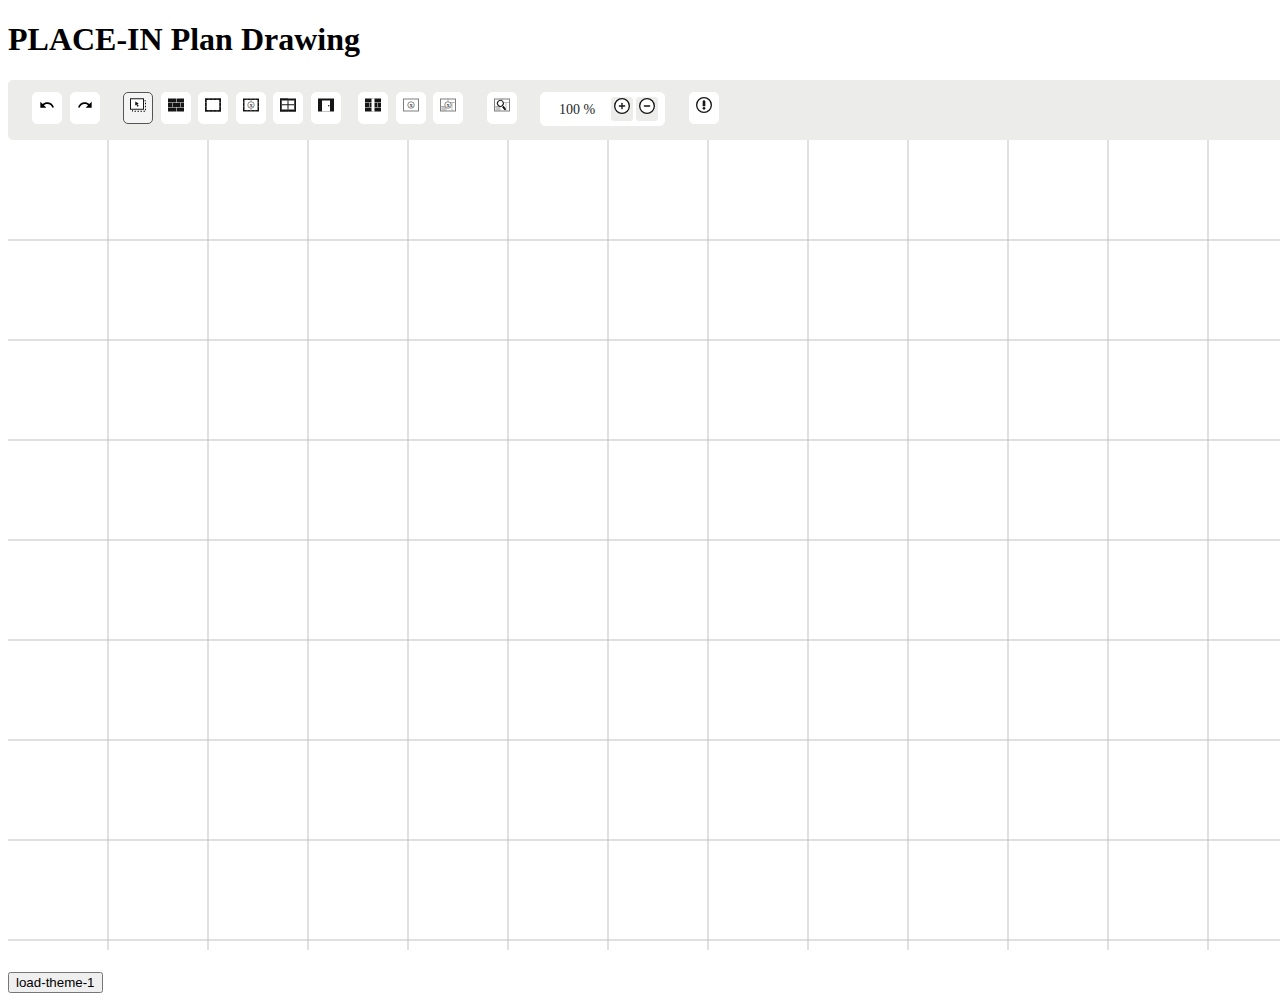
==== commit 06e4f73b: "2024.03.11 업데이트" ====
--- a/index.html
+++ b/index.html
@@ -5,11 +5,2741 @@
     <meta charset="UTF-8">
     <meta name="viewport" content="width=device-width, initial-scale=1.0">
     <title>PLACE-IN Plan Drawing</title>
+
+    <!-- JS and CSS for this example -->
+    <link rel="stylesheet" href="https://use.fontawesome.com/releases/v5.1.0/css/all.css"
+          integrity="sha384-lKuwvrZot6UHsBSfcMvOkWwlCMgc0TaWr+30HWe3a4ltaBwTZhyTEggF5tJv8tbt" crossorigin="anonymous">
+    <link href="css/toolbar.css" rel="stylesheet">
+    <link href="css/menuButton.css" rel="stylesheet">
+
+    <style>
+        .plan_canvas {
+            outline: none; /* 포커스 테두리 없애기 */
+        }
+    </style>
 </head>
 
 <body>
- <a href="demo1.html">Demo 1</a>
- <br>
- <a href="demo2.html">Demo 2</a>
+
+
+<div id="mainContents" style="width: 100%; height: 97%;">
+
+    <h1>PLACE-IN Plan Drawing</h1>
+
+    <div id="ex1">
+        <div class="format" role="toolbar" aria-label="Text Formatting">
+            <span style="margin-right: 10px;"></span>
+            <div class="group">
+                <button type="button" action-type="undo-command" action-value="undo"
+                        class="item popup" tabindex="-1">
+                    <img src="./images/icons/undo.svg" alt="Undo command" class="icon"/>
+                    <span class="popup-label">Undo</span>
+                </button>
+                <button type="button" action-type="undo-command" action-value="redo"
+                        class="item popup" tabindex="-1">
+                    <img src="./images/icons/redo.svg" alt="Redo undo command" class="icon"/>
+                    <span class="popup-label">Redo</span>
+                </button>
+            </div>
+            <span style="margin-right: 10px;"></span>
+            <div class="group" role="radiogroup" aria-label="Text Alignment">
+                <button type="button" role="radio" action-type="draw-mode" action-value="select-item"
+                        class="item popup" aria-checked="true" tabindex="-1">
+                    <img src="./images/icons/sel_object.svg" alt="select draw item" class="icon"/>
+                    <span class="popup-label">Select draw item</span>
+                </button>
+
+                <button type="button" role="radio" action-type="draw-mode" action-value="create-wall"
+                        class="item popup" aria-checked="false" tabindex="-1">
+                    <img src="./images/icons/add_wall.svg" alt="create wall" class="icon"/>
+                    <span class="popup-label">Create wall</span>
+                </button>
+
+                <button type="button" role="radio" action-type="draw-mode" action-value="create-rect-wall"
+                        class="item popup" aria-checked="false" tabindex="-1">
+                    <img src="./images/icons/add_rect_wall.svg" alt="create rect wall" class="icon"/>
+                    <span class="popup-label">Create rect wall</span>
+                </button>
+
+                <button type="button" role="radio" action-type="draw-mode" action-value="create-rect-wall-clear"
+                        class="item popup" aria-checked="false" tabindex="-1">
+                    <img src="./images/icons/del_in_space.svg" alt="create rect wall clear" class="icon"/>
+                    <span class="popup-label">Create rect wall while cleaning internal</span>
+                </button>
+
+                <button type="button" role="radio" action-type="draw-mode" action-value="create-window"
+                        class="item popup" aria-checked="false" tabindex="-1">
+                    <img src="./images/icons/add_window.svg" alt="create window" class="icon"/>
+                    <span class="popup-label">Create window</span>
+                </button>
+
+                <button type="button" role="radio" action-type="draw-mode" action-value="create-door"
+                        class="item popup" aria-checked="false" tabindex="-1">
+                    <img src="./images/icons/add_door.svg" alt="create door" class="icon"/>
+                    <span class="popup-label">Create door</span>
+                </button>
+
+                <span style="margin-right: 10px;"></span>
+
+                <button type="button" role="radio" action-type="draw-mode" action-value="split-wall"
+                        class="item popup" aria-checked="false" tabindex="-1">
+                    <img src="./images/icons/div_wall.svg" alt="split all" class="icon"/>
+                    <span class="popup-label">Split wall</span>
+                </button>
+
+                <button type="button" role="radio" action-type="draw-mode" action-value="delete-object"
+                        class="item popup" aria-checked="false" tabindex="-1">
+                    <img src="./images/icons/del_object.svg" alt="delete object" class="icon"/>
+                    <span class="popup-label">Erase selected object</span>
+                </button>
+
+                <button type="button" role="radio" action-type="draw-mode" action-value="clear-all"
+                        class="item popup" aria-checked="false" tabindex="-1">
+                    <img src="./images/icons/del_all_plan.svg" alt="clear all" class="icon"/>
+                    <span class="popup-label">Clear all objects</span>
+                </button>
+            </div>
+
+            <div class="group">
+                <button type="button" action-type="ai-interface" action-value="request-review-drawing"
+                        class="item popup" tabindex="-1">
+                    <img src="./images/icons/inspection_plan.svg" alt="Request review" class="icon"/>
+                    <span class="popup-label">Request review drawing</span>
+                </button>
+            </div>
+            <span style="margin-right: 10px;"></span>
+            <div class="group">
+                <div action-type="changeZoomRate" action-value="changeZoomRate" class="item spinbutton"
+                     role="spinbutton" tabindex="-1" aria-valuenow="100"
+                     aria-valuetext="100%" aria-valuemin="50" aria-valuemax="400" aria-label="Design scale">
+                    <span class="value">100%</span>
+                    <span class="increase">
+                        <img src="./images/icons/zoom_in.svg" alt="Zoom In" class="icon"/>
+                    </span>
+                    <span class="decrease">
+                        <img src="./images/icons/zoom_out.svg" alt="Zoom Out" class="icon"/>
+                </span>
+                </div>
+            </div>
+
+            <div class="group">
+                <button type="button" action-type="ai-interface" action-value="redirect-help"
+                        class="item popup" tabindex="-1">
+                    <img src="./images/icons/help.svg" alt="Help page" class="icon"/>
+                    <span class="popup-label">Help</span>
+                </button>
+            </div>
+
+        </div>
+    </div>
+
+    <div id="floor-editor"></div>
+    <br>
+    <button type="button" id="load-theme-1">load-theme-1</button>
+
+</div>
+<script src="./js/bundle.version.2.js"></script>
+<script src="./js/FormatToolbar.js"></script>
+<script src="./js/FormatToolbarItem.js"></script>
+<script src="./js/SpinButton.js"></script>
+<script type="module">
+
+    //import FormatToolbar from "./js/FormatToolbar.js";
+
+    const editor = new PlaceIn.Editor();
+    window.onload = () => {
+        editor.edit('#floor-editor', {
+            width: 1510,
+            height: 810,
+            toolbar : {
+                thick : [0, 1, 5, 10],
+                color : [
+                    '#ffffff',
+                    '#121213',
+                    '#717171',
+                    '#d83d1b',
+                    '#ec9126',
+                    '#e9ba1f',
+                    '#1c8a4f',
+                    '#0e88e0',
+                    '#8639eb',
+                ]
+            },
+        });
+        initializeToolbar();
+
+        const loadData = (theme) => {
+            const textarea = document.getElementById('data');
+            try {
+                const data = JSON.parse(textarea.value);
+                editor.tools.clear();
+                editor.load(data, theme);
+            } catch (error) {
+                console.error('JSON 파싱 오류:', error);
+            }
+        }
+
+        document.getElementById('load-theme-1').addEventListener('click', () => {
+            loadData({
+                scale: 4,
+                themes: {
+                    wall: [
+                        {category: 0, thick: 10, color: "#000000"}, // 외벽
+                        {category: 1, thick: 1, color: "#000000"}, // 내벽
+                    ],
+                    room: [
+                        {category: 0, label: '다목적공간', color: "#d83d1b"}, // 다목적 공간
+                        {category: 12, label: '거실', color: "#ec9126"}, // 거실
+                        {category: 13, label: '침실', color: "#e9ba1f"}, // 침실
+                        {category: 14, label: '주방', color: "#1c8a4f"}, // 주방
+                        {category: 15, label: '현관', color: "#0e88e0"}, // 현관
+                        {category: 16, label: '발코니', color: "#8639eb"}, // 발코니
+                        {category: 17, label: '화장실', color: "#f5bfbb"}, // 화장실,
+                        {category: 19, label: '드레스룸', color: "#f2c997"}, // 드레스룸,
+                        {category: 21, label: '기타', color: "#f3df9e"}, // 기타,
+                    ]
+                }
+            });
+        });
+
+    }
+
+    function initializeToolbar() {
+        let toolbars = document.querySelectorAll('[role="toolbar"].format');
+        for (let element of toolbars) {
+            let toolbar = new FormatToolbar(element, onChangedDrawMode, onZoomInOut);
+            toolbar.init();
+        }
+    }
+
+    function onChangedDrawMode(actionType, actionValue) {
+        switch (actionValue) {
+            case "undo":
+                alert('redo... coming soon');
+                break;
+            case "redo":
+                alert('redo... coming soon');
+                break;
+            case "select-item" :
+                editor.tools.select();
+                break;
+            case "create-wall" :
+                editor.tools.createWall();
+                break;
+            case "create-rect-wall" :
+                editor.tools.createRectWall(false);
+                break;
+            case "create-rect-wall-clear" :
+                editor.tools.createRectWall(true);
+                break;
+            case "create-window" :
+                editor.tools.createWindow();
+                break;
+            case "create-door" :
+                editor.tools.createDoor();
+                break;
+            case "split-wall" :
+                editor.tools.splitWall();
+                break;
+            case "delete-object" :
+                editor.tools.eraseObject();
+                break;
+            case "clear-all" :
+                editor.tools.clear();
+                break;
+            case "request-review-drawing" :
+                alert('Request review drawing ... coming soon.');
+                break;
+            case "redirect-help" :
+                window.location.href = "./help.html";
+                break;
+            default:
+                break;
+        }
+    }
+
+    function onZoomInOut(isZoomIn) {
+        if (isZoomIn) {
+            editor.tools.zoomIn();
+        } else {
+            editor.tools.zoomOut();
+        }
+    }
+
+</script>
+
+<textarea id="data" rows="50" cols="50" style="display: none;">
+ [
+    {
+        "type": "STR",
+        "categories": [
+            {
+                "category": 0,
+                "objects": [
+                    {
+                        "type": "line",
+                        "data": [
+                            [
+                                120.5,
+                                298.5
+                            ],
+                            [
+                                120.5,
+                                322.5
+                            ]
+                        ],
+                        "radius": 4.5
+                    },
+                    {
+                        "type": "line",
+                        "data": [
+                            [
+                                120.5,
+                                322.5
+                            ],
+                            [
+                                141.5,
+                                322.5
+                            ]
+                        ],
+                        "radius": 4.5
+                    },
+                    {
+                        "type": "line",
+                        "data": [
+                            [
+                                141.5,
+                                322.5
+                            ],
+                            [
+                                141.5,
+                                342.5
+                            ]
+                        ],
+                        "radius": 4.5
+                    },
+                    {
+                        "type": "line",
+                        "data": [
+                            [
+                                141.5,
+                                342.5
+                            ],
+                            [
+                                178.5,
+                                342.5
+                            ]
+                        ],
+                        "radius": 4.5
+                    },
+                    {
+                        "type": "line",
+                        "data": [
+                            [
+                                178.5,
+                                342.5
+                            ],
+                            [
+                                178.5,
+                                354.5
+                            ]
+                        ],
+                        "radius": 4.5
+                    },
+                    {
+                        "type": "line",
+                        "data": [
+                            [
+                                178.5,
+                                354.5
+                            ],
+                            [
+                                293.5,
+                                354.5
+                            ]
+                        ],
+                        "radius": 4.5
+                    },
+                    {
+                        "type": "line",
+                        "data": [
+                            [
+                                293.5,
+                                354.5
+                            ],
+                            [
+                                293.5,
+                                346.5
+                            ]
+                        ],
+                        "radius": 4.5
+                    },
+                    {
+                        "type": "line",
+                        "data": [
+                            [
+                                293.5,
+                                346.5
+                            ],
+                            [
+                                358.5,
+                                346.5
+                            ]
+                        ],
+                        "radius": 4.5
+                    },
+                    {
+                        "type": "line",
+                        "data": [
+                            [
+                                358.5,
+                                346.5
+                            ],
+                            [
+                                358.5,
+                                158.5
+                            ]
+                        ],
+                        "radius": 4.5
+                    },
+                    {
+                        "type": "line",
+                        "data": [
+                            [
+                                358.5,
+                                158.5
+                            ],
+                            [
+                                217.5,
+                                158.5
+                            ]
+                        ],
+                        "radius": 4.5
+                    },
+                    {
+                        "type": "line",
+                        "data": [
+                            [
+                                217.5,
+                                158.5
+                            ],
+                            [
+                                217.5,
+                                163.5
+                            ]
+                        ],
+                        "radius": 4.5
+                    },
+                    {
+                        "type": "line",
+                        "data": [
+                            [
+                                217.5,
+                                163.5
+                            ],
+                            [
+                                148.5,
+                                163.5
+                            ]
+                        ],
+                        "radius": 4.5
+                    },
+                    {
+                        "type": "line",
+                        "data": [
+                            [
+                                148.5,
+                                163.5
+                            ],
+                            [
+                                148.5,
+                                236.5
+                            ]
+                        ],
+                        "radius": 4.5
+                    },
+                    {
+                        "type": "line",
+                        "data": [
+                            [
+                                148.5,
+                                236.5
+                            ],
+                            [
+                                121.5,
+                                236.5
+                            ]
+                        ],
+                        "radius": 4.5
+                    },
+                    {
+                        "type": "line",
+                        "data": [
+                            [
+                                121.5,
+                                236.5
+                            ],
+                            [
+                                121.5,
+                                244.5
+                            ]
+                        ],
+                        "radius": 4.5
+                    },
+                    {
+                        "type": "line",
+                        "data": [
+                            [
+                                121.5,
+                                244.5
+                            ],
+                            [
+                                116.5,
+                                244.5
+                            ]
+                        ],
+                        "radius": 4.5
+                    },
+                    {
+                        "type": "line",
+                        "data": [
+                            [
+                                116.5,
+                                244.5
+                            ],
+                            [
+                                116.5,
+                                269.5
+                            ]
+                        ],
+                        "radius": 4.5
+                    },
+                    {
+                        "type": "line",
+                        "data": [
+                            [
+                                116.5,
+                                269.5
+                            ],
+                            [
+                                120.5,
+                                269.5
+                            ]
+                        ],
+                        "radius": 4.5
+                    },
+                    {
+                        "type": "line",
+                        "data": [
+                            [
+                                120.5,
+                                269.5
+                            ],
+                            [
+                                120.5,
+                                298.5
+                            ]
+                        ],
+                        "radius": 4.5
+                    }
+                ]
+            },
+            {
+                "category": 1,
+                "objects": [
+                    {
+                        "type": "line",
+                        "data": [
+                            [
+                                286.1333333333333,
+                                181.28571428571428
+                            ],
+                            [
+                                293.35,
+                                181.28571428571428
+                            ]
+                        ],
+                        "radius": 2
+                    },
+                    {
+                        "type": "line",
+                        "data": [
+                            [
+                                293.35,
+                                181.28571428571428
+                            ],
+                            [
+                                340.22857142857146,
+                                181.28571428571428
+                            ]
+                        ],
+                        "radius": 2
+                    },
+                    {
+                        "type": "line",
+                        "data": [
+                            [
+                                218.5,
+                                185.48571428571427
+                            ],
+                            [
+                                261.125,
+                                185.48571428571427
+                            ]
+                        ],
+                        "radius": 2
+                    },
+                    {
+                        "type": "line",
+                        "data": [
+                            [
+                                149.0,
+                                185.48571428571427
+                            ],
+                            [
+                                159.0,
+                                185.48571428571427
+                            ]
+                        ],
+                        "radius": 2
+                    },
+                    {
+                        "type": "line",
+                        "data": [
+                            [
+                                149.0,
+                                185.48571428571427
+                            ],
+                            [
+                                148.5,
+                                185.48571428571427
+                            ]
+                        ],
+                        "radius": 2
+                    },
+                    {
+                        "type": "line",
+                        "data": [
+                            [
+                                159.0,
+                                185.48571428571427
+                            ],
+                            [
+                                178.5,
+                                185.48571428571427
+                            ]
+                        ],
+                        "radius": 2
+                    },
+                    {
+                        "type": "line",
+                        "data": [
+                            [
+                                178.5,
+                                185.48571428571427
+                            ],
+                            [
+                                180.44285714285715,
+                                185.48571428571427
+                            ]
+                        ],
+                        "radius": 2
+                    },
+                    {
+                        "type": "line",
+                        "data": [
+                            [
+                                261.125,
+                                191.3
+                            ],
+                            [
+                                284.3333333333333,
+                                191.3
+                            ]
+                        ],
+                        "radius": 2
+                    },
+                    {
+                        "type": "line",
+                        "data": [
+                            [
+                                284.3333333333333,
+                                191.3
+                            ],
+                            [
+                                293.35,
+                                191.3
+                            ]
+                        ],
+                        "radius": 2
+                    },
+                    {
+                        "type": "line",
+                        "data": [
+                            [
+                                180.44285714285715,
+                                188.3
+                            ],
+                            [
+                                218.5,
+                                188.3
+                            ]
+                        ],
+                        "radius": 2
+                    },
+                    {
+                        "type": "line",
+                        "data": [
+                            [
+                                148.5,
+                                227.23333333333335
+                            ],
+                            [
+                                159.0,
+                                227.23333333333335
+                            ]
+                        ],
+                        "radius": 2
+                    },
+                    {
+                        "type": "line",
+                        "data": [
+                            [
+                                148.5,
+                                227.23333333333335
+                            ],
+                            [
+                                148.5,
+                                227.23333333333335
+                            ]
+                        ],
+                        "radius": 2
+                    },
+                    {
+                        "type": "line",
+                        "data": [
+                            [
+                                159.0,
+                                227.23333333333335
+                            ],
+                            [
+                                180.44285714285715,
+                                227.23333333333335
+                            ]
+                        ],
+                        "radius": 2
+                    },
+                    {
+                        "type": "line",
+                        "data": [
+                            [
+                                151.0,
+                                245.58333333333334
+                            ],
+                            [
+                                180.44285714285715,
+                                245.58333333333334
+                            ]
+                        ],
+                        "radius": 2
+                    },
+                    {
+                        "type": "line",
+                        "data": [
+                            [
+                                180.44285714285715,
+                                245.58333333333334
+                            ],
+                            [
+                                218.5,
+                                245.58333333333334
+                            ]
+                        ],
+                        "radius": 2
+                    },
+                    {
+                        "type": "line",
+                        "data": [
+                            [
+                                218.5,
+                                245.58333333333334
+                            ],
+                            [
+                                261.125,
+                                245.58333333333334
+                            ]
+                        ],
+                        "radius": 2
+                    },
+                    {
+                        "type": "line",
+                        "data": [
+                            [
+                                261.125,
+                                245.58333333333334
+                            ],
+                            [
+                                284.3333333333333,
+                                245.58333333333334
+                            ]
+                        ],
+                        "radius": 2
+                    },
+                    {
+                        "type": "line",
+                        "data": [
+                            [
+                                284.3333333333333,
+                                245.58333333333334
+                            ],
+                            [
+                                294.9,
+                                245.58333333333334
+                            ]
+                        ],
+                        "radius": 2
+                    },
+                    {
+                        "type": "line",
+                        "data": [
+                            [
+                                120.5,
+                                270.4
+                            ],
+                            [
+                                144.725,
+                                270.4
+                            ]
+                        ],
+                        "radius": 2
+                    },
+                    {
+                        "type": "line",
+                        "data": [
+                            [
+                                120.5,
+                                270.4
+                            ],
+                            [
+                                120.5,
+                                270.4
+                            ]
+                        ],
+                        "radius": 2
+                    },
+                    {
+                        "type": "line",
+                        "data": [
+                            [
+                                144.725,
+                                270.4
+                            ],
+                            [
+                                183.44285714285715,
+                                270.4
+                            ]
+                        ],
+                        "radius": 2
+                    },
+                    {
+                        "type": "line",
+                        "data": [
+                            [
+                                224.1,
+                                270.4
+                            ],
+                            [
+                                240.0,
+                                270.4
+                            ]
+                        ],
+                        "radius": 2
+                    },
+                    {
+                        "type": "line",
+                        "data": [
+                            [
+                                240.0,
+                                270.4
+                            ],
+                            [
+                                289.1333333333333,
+                                270.4
+                            ]
+                        ],
+                        "radius": 2
+                    },
+                    {
+                        "type": "line",
+                        "data": [
+                            [
+                                183.44285714285715,
+                                277.05
+                            ],
+                            [
+                                207.5,
+                                277.05
+                            ]
+                        ],
+                        "radius": 2
+                    },
+                    {
+                        "type": "line",
+                        "data": [
+                            [
+                                207.5,
+                                277.05
+                            ],
+                            [
+                                224.1,
+                                277.05
+                            ]
+                        ],
+                        "radius": 2
+                    },
+                    {
+                        "type": "line",
+                        "data": [
+                            [
+                                122.0,
+                                295.6
+                            ],
+                            [
+                                144.725,
+                                295.6
+                            ]
+                        ],
+                        "radius": 2
+                    },
+                    {
+                        "type": "line",
+                        "data": [
+                            [
+                                122.0,
+                                295.6
+                            ],
+                            [
+                                120.5,
+                                295.6
+                            ]
+                        ],
+                        "radius": 2
+                    },
+                    {
+                        "type": "line",
+                        "data": [
+                            [
+                                144.725,
+                                320.0833333333333
+                            ],
+                            [
+                                183.44285714285715,
+                                320.0833333333333
+                            ]
+                        ],
+                        "radius": 2
+                    },
+                    {
+                        "type": "line",
+                        "data": [
+                            [
+                                183.44285714285715,
+                                320.0833333333333
+                            ],
+                            [
+                                190.75,
+                                320.0833333333333
+                            ]
+                        ],
+                        "radius": 2
+                    },
+                    {
+                        "type": "line",
+                        "data": [
+                            [
+                                289.1333333333333,
+                                315.2833333333333
+                            ],
+                            [
+                                340.22857142857146,
+                                315.2833333333333
+                            ]
+                        ],
+                        "radius": 2
+                    },
+                    {
+                        "type": "line",
+                        "data": [
+                            [
+                                207.5,
+                                328.8666666666667
+                            ],
+                            [
+                                240.0,
+                                328.8666666666667
+                            ]
+                        ],
+                        "radius": 2
+                    },
+                    {
+                        "type": "line",
+                        "data": [
+                            [
+                                240.0,
+                                328.8666666666667
+                            ],
+                            [
+                                289.1333333333333,
+                                328.8666666666667
+                            ]
+                        ],
+                        "radius": 2
+                    },
+                    {
+                        "type": "line",
+                        "data": [
+                            [
+                                183.44285714285715,
+                                330.1
+                            ],
+                            [
+                                190.75,
+                                330.1
+                            ]
+                        ],
+                        "radius": 2
+                    },
+                    {
+                        "type": "line",
+                        "data": [
+                            [
+                                190.75,
+                                330.1
+                            ],
+                            [
+                                207.5,
+                                330.1
+                            ]
+                        ],
+                        "radius": 2
+                    },
+                    {
+                        "type": "line",
+                        "data": [
+                            [
+                                144.725,
+                                270.4
+                            ],
+                            [
+                                144.725,
+                                295.6
+                            ]
+                        ],
+                        "radius": 2
+                    },
+                    {
+                        "type": "line",
+                        "data": [
+                            [
+                                144.725,
+                                295.6
+                            ],
+                            [
+                                144.725,
+                                320.0833333333333
+                            ]
+                        ],
+                        "radius": 2
+                    },
+                    {
+                        "type": "line",
+                        "data": [
+                            [
+                                151.0,
+                                245.58333333333334
+                            ],
+                            [
+                                151.0,
+                                235.0
+                            ]
+                        ],
+                        "radius": 2
+                    },
+                    {
+                        "type": "line",
+                        "data": [
+                            [
+                                151.0,
+                                236.5
+                            ],
+                            [
+                                148.5,
+                                236.5
+                            ]
+                        ],
+                        "radius": 2
+                    },
+                    {
+                        "type": "line",
+                        "data": [
+                            [
+                                159.0,
+                                185.48571428571427
+                            ],
+                            [
+                                159.0,
+                                227.23333333333335
+                            ]
+                        ],
+                        "radius": 2
+                    },
+                    {
+                        "type": "line",
+                        "data": [
+                            [
+                                178.5,
+                                185.48571428571427
+                            ],
+                            [
+                                178.5,
+                                163.5
+                            ]
+                        ],
+                        "radius": 2
+                    },
+                    {
+                        "type": "line",
+                        "data": [
+                            [
+                                178.5,
+                                163.5
+                            ],
+                            [
+                                178.5,
+                                163.5
+                            ]
+                        ],
+                        "radius": 2
+                    },
+                    {
+                        "type": "line",
+                        "data": [
+                            [
+                                183.44285714285715,
+                                270.4
+                            ],
+                            [
+                                183.44285714285715,
+                                277.05
+                            ]
+                        ],
+                        "radius": 2
+                    },
+                    {
+                        "type": "line",
+                        "data": [
+                            [
+                                183.44285714285715,
+                                277.05
+                            ],
+                            [
+                                183.44285714285715,
+                                320.0833333333333
+                            ]
+                        ],
+                        "radius": 2
+                    },
+                    {
+                        "type": "line",
+                        "data": [
+                            [
+                                183.44285714285715,
+                                320.0833333333333
+                            ],
+                            [
+                                183.44285714285715,
+                                330.1
+                            ]
+                        ],
+                        "radius": 2
+                    },
+                    {
+                        "type": "line",
+                        "data": [
+                            [
+                                183.44285714285715,
+                                330.1
+                            ],
+                            [
+                                183.44285714285715,
+                                343.5
+                            ]
+                        ],
+                        "radius": 2
+                    },
+                    {
+                        "type": "line",
+                        "data": [
+                            [
+                                183.44285714285715,
+                                342.5
+                            ],
+                            [
+                                178.5,
+                                342.5
+                            ]
+                        ],
+                        "radius": 2
+                    },
+                    {
+                        "type": "line",
+                        "data": [
+                            [
+                                180.44285714285715,
+                                185.48571428571427
+                            ],
+                            [
+                                180.44285714285715,
+                                188.3
+                            ]
+                        ],
+                        "radius": 2
+                    },
+                    {
+                        "type": "line",
+                        "data": [
+                            [
+                                180.44285714285715,
+                                188.3
+                            ],
+                            [
+                                180.44285714285715,
+                                227.23333333333335
+                            ]
+                        ],
+                        "radius": 2
+                    },
+                    {
+                        "type": "line",
+                        "data": [
+                            [
+                                180.44285714285715,
+                                227.23333333333335
+                            ],
+                            [
+                                180.44285714285715,
+                                245.58333333333334
+                            ]
+                        ],
+                        "radius": 2
+                    },
+                    {
+                        "type": "line",
+                        "data": [
+                            [
+                                190.75,
+                                314.1
+                            ],
+                            [
+                                190.75,
+                                320.0833333333333
+                            ]
+                        ],
+                        "radius": 2
+                    },
+                    {
+                        "type": "line",
+                        "data": [
+                            [
+                                190.75,
+                                320.0833333333333
+                            ],
+                            [
+                                190.75,
+                                330.1
+                            ]
+                        ],
+                        "radius": 2
+                    },
+                    {
+                        "type": "line",
+                        "data": [
+                            [
+                                207.5,
+                                277.05
+                            ],
+                            [
+                                207.5,
+                                328.8666666666667
+                            ]
+                        ],
+                        "radius": 2
+                    },
+                    {
+                        "type": "line",
+                        "data": [
+                            [
+                                207.5,
+                                328.8666666666667
+                            ],
+                            [
+                                207.5,
+                                330.1
+                            ]
+                        ],
+                        "radius": 2
+                    },
+                    {
+                        "type": "line",
+                        "data": [
+                            [
+                                218.5,
+                                185.48571428571427
+                            ],
+                            [
+                                218.5,
+                                188.3
+                            ]
+                        ],
+                        "radius": 2
+                    },
+                    {
+                        "type": "line",
+                        "data": [
+                            [
+                                218.5,
+                                188.3
+                            ],
+                            [
+                                218.5,
+                                245.58333333333334
+                            ]
+                        ],
+                        "radius": 2
+                    },
+                    {
+                        "type": "line",
+                        "data": [
+                            [
+                                224.1,
+                                270.4
+                            ],
+                            [
+                                224.1,
+                                277.05
+                            ]
+                        ],
+                        "radius": 2
+                    },
+                    {
+                        "type": "line",
+                        "data": [
+                            [
+                                224.1,
+                                277.05
+                            ],
+                            [
+                                224.1,
+                                288.7585786437627
+                            ]
+                        ],
+                        "radius": 2
+                    },
+                    {
+                        "type": "line",
+                        "data": [
+                            [
+                                240.0,
+                                270.4
+                            ],
+                            [
+                                240.0,
+                                328.8666666666667
+                            ]
+                        ],
+                        "radius": 2
+                    },
+                    {
+                        "type": "line",
+                        "data": [
+                            [
+                                261.125,
+                                185.48571428571427
+                            ],
+                            [
+                                261.125,
+                                191.3
+                            ]
+                        ],
+                        "radius": 2
+                    },
+                    {
+                        "type": "line",
+                        "data": [
+                            [
+                                261.125,
+                                191.3
+                            ],
+                            [
+                                261.125,
+                                245.58333333333334
+                            ]
+                        ],
+                        "radius": 2
+                    },
+                    {
+                        "type": "line",
+                        "data": [
+                            [
+                                289.1333333333333,
+                                270.4
+                            ],
+                            [
+                                289.1333333333333,
+                                315.2833333333333
+                            ]
+                        ],
+                        "radius": 2
+                    },
+                    {
+                        "type": "line",
+                        "data": [
+                            [
+                                289.1333333333333,
+                                315.2833333333333
+                            ],
+                            [
+                                289.1333333333333,
+                                328.8666666666667
+                            ]
+                        ],
+                        "radius": 2
+                    },
+                    {
+                        "type": "line",
+                        "data": [
+                            [
+                                286.1333333333333,
+                                181.28571428571428
+                            ],
+                            [
+                                286.1333333333333,
+                                158.5
+                            ]
+                        ],
+                        "radius": 2
+                    },
+                    {
+                        "type": "line",
+                        "data": [
+                            [
+                                286.1333333333333,
+                                158.5
+                            ],
+                            [
+                                286.1333333333333,
+                                158.5
+                            ]
+                        ],
+                        "radius": 2
+                    },
+                    {
+                        "type": "line",
+                        "data": [
+                            [
+                                284.3333333333333,
+                                191.3
+                            ],
+                            [
+                                284.3333333333333,
+                                245.58333333333334
+                            ]
+                        ],
+                        "radius": 2
+                    },
+                    {
+                        "type": "line",
+                        "data": [
+                            [
+                                293.35,
+                                158.5
+                            ],
+                            [
+                                293.35,
+                                181.28571428571428
+                            ]
+                        ],
+                        "radius": 2
+                    },
+                    {
+                        "type": "line",
+                        "data": [
+                            [
+                                293.35,
+                                158.5
+                            ],
+                            [
+                                293.35,
+                                158.5
+                            ]
+                        ],
+                        "radius": 2
+                    },
+                    {
+                        "type": "line",
+                        "data": [
+                            [
+                                293.35,
+                                181.28571428571428
+                            ],
+                            [
+                                293.35,
+                                191.3
+                            ]
+                        ],
+                        "radius": 2
+                    },
+                    {
+                        "type": "line",
+                        "data": [
+                            [
+                                340.22857142857146,
+                                181.28571428571428
+                            ],
+                            [
+                                340.22857142857146,
+                                315.2833333333333
+                            ]
+                        ],
+                        "radius": 2
+                    }
+                ]
+            },
+            {
+                "category": 2,
+                "objects": [
+                    {
+                        "type": "line",
+                        "data": [
+                            [
+                                252.0,
+                                328.8666666666667
+                            ],
+                            [
+                                280.0,
+                                328.8666666666667
+                            ]
+                        ],
+                        "radius": 2
+                    },
+                    {
+                        "type": "line",
+                        "data": [
+                            [
+                                217.0,
+                                328.8666666666667
+                            ],
+                            [
+                                230.0,
+                                328.8666666666667
+                            ]
+                        ],
+                        "radius": 2
+                    },
+                    {
+                        "type": "line",
+                        "data": [
+                            [
+                                154.0,
+                                320.0833333333333
+                            ],
+                            [
+                                175.0,
+                                320.0833333333333
+                            ]
+                        ],
+                        "radius": 2
+                    },
+                    {
+                        "type": "line",
+                        "data": [
+                            [
+                                310.0,
+                                315.2833333333333
+                            ],
+                            [
+                                334.0,
+                                315.2833333333333
+                            ]
+                        ],
+                        "radius": 2
+                    },
+                    {
+                        "type": "line",
+                        "data": [
+                            [
+                                340.22857142857146,
+                                276.0
+                            ],
+                            [
+                                340.22857142857146,
+                                306.0
+                            ]
+                        ],
+                        "radius": 2
+                    },
+                    {
+                        "type": "line",
+                        "data": [
+                            [
+                                340.22857142857146,
+                                199.0
+                            ],
+                            [
+                                340.22857142857146,
+                                229.0
+                            ]
+                        ],
+                        "radius": 2
+                    },
+                    {
+                        "type": "line",
+                        "data": [
+                            [
+                                310.0,
+                                346.5
+                            ],
+                            [
+                                335.0,
+                                346.5
+                            ]
+                        ],
+                        "radius": 2
+                    },
+                    {
+                        "type": "line",
+                        "data": [
+                            [
+                                251.0,
+                                354.5
+                            ],
+                            [
+                                280.0,
+                                354.5
+                            ]
+                        ],
+                        "radius": 2
+                    },
+                    {
+                        "type": "line",
+                        "data": [
+                            [
+                                217.0,
+                                354.5
+                            ],
+                            [
+                                230.0,
+                                354.5
+                            ]
+                        ],
+                        "radius": 2
+                    },
+                    {
+                        "type": "line",
+                        "data": [
+                            [
+                                190.0,
+                                354.5
+                            ],
+                            [
+                                200.0,
+                                354.5
+                            ]
+                        ],
+                        "radius": 2
+                    },
+                    {
+                        "type": "line",
+                        "data": [
+                            [
+                                154.0,
+                                342.5
+                            ],
+                            [
+                                175.0,
+                                342.5
+                            ]
+                        ],
+                        "radius": 2
+                    },
+                    {
+                        "type": "line",
+                        "data": [
+                            [
+                                129.0,
+                                322.5
+                            ],
+                            [
+                                139.0,
+                                322.5
+                            ]
+                        ],
+                        "radius": 2
+                    },
+                    {
+                        "type": "line",
+                        "data": [
+                            [
+                                358.5,
+                                314.0
+                            ],
+                            [
+                                358.5,
+                                258.0
+                            ]
+                        ],
+                        "radius": 2
+                    },
+                    {
+                        "type": "line",
+                        "data": [
+                            [
+                                358.5,
+                                229.0
+                            ],
+                            [
+                                358.5,
+                                199.0
+                            ]
+                        ],
+                        "radius": 2
+                    },
+                    {
+                        "type": "line",
+                        "data": [
+                            [
+                                208.0,
+                                163.5
+                            ],
+                            [
+                                187.0,
+                                163.5
+                            ]
+                        ],
+                        "radius": 2
+                    },
+                    {
+                        "type": "line",
+                        "data": [
+                            [
+                                171.0,
+                                163.5
+                            ],
+                            [
+                                157.0,
+                                163.5
+                            ]
+                        ],
+                        "radius": 2
+                    },
+                    {
+                        "type": "line",
+                        "data": [
+                            [
+                                325.0,
+                                158.5
+                            ],
+                            [
+                                304.0,
+                                158.5
+                            ]
+                        ],
+                        "radius": 2
+                    },
+                    {
+                        "type": "line",
+                        "data": [
+                            [
+                                283.0,
+                                158.5
+                            ],
+                            [
+                                266.0,
+                                158.5
+                            ]
+                        ],
+                        "radius": 2
+                    },
+                    {
+                        "type": "line",
+                        "data": [
+                            [
+                                258.0,
+                                158.5
+                            ],
+                            [
+                                248.0,
+                                158.5
+                            ]
+                        ],
+                        "radius": 2
+                    },
+                    {
+                        "type": "line",
+                        "data": [
+                            [
+                                242.0,
+                                158.5
+                            ],
+                            [
+                                223.0,
+                                158.5
+                            ]
+                        ],
+                        "radius": 2
+                    }
+                ]
+            },
+            {
+                "category": 3,
+                "objects": [
+                    {
+                        "type": "line",
+                        "data": [
+                            [
+                                207.5,
+                                315.0
+                            ],
+                            [
+                                207.5,
+                                320.0
+                            ]
+                        ],
+                        "radius": 2,
+                        "hinge": "start",
+                        "direction": "right"
+                    },
+                    {
+                        "type": "line",
+                        "data": [
+                            [
+                                207.5,
+                                297.0
+                            ],
+                            [
+                                207.5,
+                                308.0
+                            ]
+                        ],
+                        "radius": 2,
+                        "hinge": "start",
+                        "direction": "right"
+                    },
+                    {
+                        "type": "line",
+                        "data": [
+                            [
+                                130.0,
+                                295.6
+                            ],
+                            [
+                                139.0,
+                                295.6
+                            ]
+                        ],
+                        "radius": 2,
+                        "hinge": "start",
+                        "direction": "right"
+                    },
+                    {
+                        "type": "line",
+                        "data": [
+                            [
+                                207.5,
+                                290.0
+                            ],
+                            [
+                                207.5,
+                                295.0
+                            ]
+                        ],
+                        "radius": 2,
+                        "hinge": "start",
+                        "direction": "right"
+                    },
+                    {
+                        "type": "line",
+                        "data": [
+                            [
+                                225.0,
+                                270.4
+                            ],
+                            [
+                                237.0,
+                                270.4
+                            ]
+                        ],
+                        "radius": 2,
+                        "hinge": "start",
+                        "direction": "right"
+                    },
+                    {
+                        "type": "line",
+                        "data": [
+                            [
+                                171.0,
+                                270.4
+                            ],
+                            [
+                                182.0,
+                                270.4
+                            ]
+                        ],
+                        "radius": 2,
+                        "hinge": "start",
+                        "direction": "right"
+                    },
+                    {
+                        "type": "line",
+                        "data": [
+                            [
+                                129.0,
+                                270.4
+                            ],
+                            [
+                                140.0,
+                                270.4
+                            ]
+                        ],
+                        "radius": 2,
+                        "hinge": "start",
+                        "direction": "left"
+                    },
+                    {
+                        "type": "line",
+                        "data": [
+                            [
+                                116.5,
+                                248.0
+                            ],
+                            [
+                                116.5,
+                                266.0
+                            ]
+                        ],
+                        "radius": 2,
+                        "hinge": "start",
+                        "direction": "right"
+                    },
+                    {
+                        "type": "line",
+                        "data": [
+                            [
+                                262.0,
+                                245.58333333333334
+                            ],
+                            [
+                                273.0,
+                                245.58333333333334
+                            ]
+                        ],
+                        "radius": 2,
+                        "hinge": "start",
+                        "direction": "left"
+                    },
+                    {
+                        "type": "line",
+                        "data": [
+                            [
+                                220.0,
+                                245.58333333333334
+                            ],
+                            [
+                                231.0,
+                                245.58333333333334
+                            ]
+                        ],
+                        "radius": 2,
+                        "hinge": "start",
+                        "direction": "left"
+                    },
+                    {
+                        "type": "line",
+                        "data": [
+                            [
+                                181.0,
+                                245.58333333333334
+                            ],
+                            [
+                                192.0,
+                                245.58333333333334
+                            ]
+                        ],
+                        "radius": 2,
+                        "hinge": "start",
+                        "direction": "left"
+                    },
+                    {
+                        "type": "line",
+                        "data": [
+                            [
+                                160.0,
+                                227.23333333333335
+                            ],
+                            [
+                                168.0,
+                                227.23333333333335
+                            ]
+                        ],
+                        "radius": 2,
+                        "hinge": "start",
+                        "direction": "left"
+                    },
+                    {
+                        "type": "line",
+                        "data": [
+                            [
+                                159.0,
+                                198.0
+                            ],
+                            [
+                                159.0,
+                                204.0
+                            ]
+                        ],
+                        "radius": 2,
+                        "hinge": "start",
+                        "direction": "left"
+                    },
+                    {
+                        "type": "line",
+                        "data": [
+                            [
+                                267.0,
+                                191.3
+                            ],
+                            [
+                                277.0,
+                                191.3
+                            ]
+                        ],
+                        "radius": 2,
+                        "hinge": "start",
+                        "direction": "left"
+                    },
+                    {
+                        "type": "line",
+                        "data": [
+                            [
+                                178.5,
+                                181.0
+                            ],
+                            [
+                                178.5,
+                                170.0
+                            ]
+                        ],
+                        "radius": 2,
+                        "hinge": "start",
+                        "direction": "right"
+                    },
+                    {
+                        "type": "line",
+                        "data": [
+                            [
+                                314.0,
+                                181.28571428571428
+                            ],
+                            [
+                                324.0,
+                                181.28571428571428
+                            ]
+                        ],
+                        "radius": 2,
+                        "hinge": "start",
+                        "direction": "left"
+                    }
+                ]
+            }
+        ]
+    },
+    {
+        "type": "SPA",
+        "categories": [
+            {
+                "category": 0,
+                "objects": [
+                    {
+                        "type": "Polygon",
+                        "data": [
+                            [
+                                261.125,
+                                191.3
+                            ],
+                            [
+                                261.125,
+                                245.58333333333334
+                            ],
+                            [
+                                284.3333333333333,
+                                245.58333333333334
+                            ],
+                            [
+                                284.3333333333333,
+                                191.3
+                            ]
+                        ],
+                        "radius": 0
+                    }
+                ]
+            },
+            {
+                "category": 1,
+                "objects": []
+            },
+            {
+                "category": 2,
+                "objects": []
+            },
+            {
+                "category": 3,
+                "objects": []
+            },
+            {
+                "category": 4,
+                "objects": []
+            },
+            {
+                "category": 5,
+                "objects": []
+            },
+            {
+                "category": 6,
+                "objects": []
+            },
+            {
+                "category": 7,
+                "objects": []
+            },
+            {
+                "category": 8,
+                "objects": []
+            },
+            {
+                "category": 9,
+                "objects": []
+            },
+            {
+                "category": 10,
+                "objects": []
+            },
+            {
+                "category": 11,
+                "objects": []
+            },
+            {
+                "category": 12,
+                "objects": [
+                    {
+                        "type": "Polygon",
+                        "data": [
+                            [
+                                151.00011495239787,
+                                245.58321838093548
+                            ],
+                            [
+                                151.0,
+                                236.5
+                            ],
+                            [
+                                121.5,
+                                236.5
+                            ],
+                            [
+                                121.5,
+                                244.5
+                            ],
+                            [
+                                116.5,
+                                244.5
+                            ],
+                            [
+                                116.5,
+                                269.5
+                            ],
+                            [
+                                183.44274219045928,
+                                270.40011495239787
+                            ],
+                            [
+                                183.44285714285715,
+                                277.05
+                            ],
+                            [
+                                224.1,
+                                277.05
+                            ],
+                            [
+                                224.10011495239786,
+                                270.40011495239787
+                            ],
+                            [
+                                289.13321838093543,
+                                270.40011495239787
+                            ],
+                            [
+                                289.1333333333333,
+                                315.2833333333333
+                            ],
+                            [
+                                340.22857142857146,
+                                315.2833333333333
+                            ],
+                            [
+                                340.22857142857146,
+                                181.28571428571428
+                            ],
+                            [
+                                293.35,
+                                181.28571428571428
+                            ],
+                            [
+                                293.34988504760213,
+                                191.29988504760215
+                            ],
+                            [
+                                284.3333333333333,
+                                191.3
+                            ],
+                            [
+                                284.3333333333333,
+                                245.58333333333334
+                            ]
+                        ],
+                        "radius": 0
+                    }
+                ]
+            },
+            {
+                "category": 13,
+                "objects": [
+                    {
+                        "type": "Polygon",
+                        "data": [
+                            [
+                                218.5,
+                                245.58333333333334
+                            ],
+                            [
+                                261.125,
+                                245.58333333333334
+                            ],
+                            [
+                                261.125,
+                                185.48571428571427
+                            ],
+                            [
+                                218.5,
+                                185.48571428571427
+                            ]
+                        ],
+                        "radius": 0
+                    },
+                    {
+                        "type": "Polygon",
+                        "data": [
+                            [
+                                180.44285714285715,
+                                188.3
+                            ],
+                            [
+                                180.44285714285715,
+                                245.58333333333334
+                            ],
+                            [
+                                218.5,
+                                245.58333333333334
+                            ],
+                            [
+                                218.5,
+                                188.3
+                            ]
+                        ],
+                        "radius": 0
+                    },
+                    {
+                        "type": "Polygon",
+                        "data": [
+                            [
+                                144.725,
+                                320.0833333333333
+                            ],
+                            [
+                                183.44285714285715,
+                                320.0833333333333
+                            ],
+                            [
+                                183.44285714285715,
+                                270.4
+                            ],
+                            [
+                                144.725,
+                                270.4
+                            ]
+                        ],
+                        "radius": 0
+                    },
+                    {
+                        "type": "Polygon",
+                        "data": [
+                            [
+                                240.0,
+                                328.8666666666667
+                            ],
+                            [
+                                289.1333333333333,
+                                328.8666666666667
+                            ],
+                            [
+                                289.1333333333333,
+                                270.4
+                            ],
+                            [
+                                240.0,
+                                270.4
+                            ]
+                        ],
+                        "radius": 0
+                    }
+                ]
+            },
+            {
+                "category": 14,
+                "objects": []
+            },
+            {
+                "category": 15,
+                "objects": []
+            },
+            {
+                "category": 16,
+                "objects": [
+                    {
+                        "type": "Polygon",
+                        "data": [
+                            [
+                                178.5,
+                                185.48571428571427
+                            ],
+                            [
+                                180.44274219045928,
+                                185.48582923811213
+                            ],
+                            [
+                                180.44285714285715,
+                                188.3
+                            ],
+                            [
+                                218.5,
+                                188.3
+                            ],
+                            [
+                                218.50245486221095,
+                                185.48571428571427
+                            ],
+                            [
+                                261.1248850476021,
+                                185.48582923811213
+                            ],
+                            [
+                                261.125,
+                                191.3
+                            ],
+                            [
+                                293.35,
+                                191.3
+                            ],
+                            [
+                                293.35,
+                                181.28571428571428
+                            ],
+                            [
+                                286.1334482857312,
+                                181.2855993333164
+                            ],
+                            [
+                                286.1333333333333,
+                                158.5
+                            ],
+                            [
+                                217.5,
+                                158.5
+                            ],
+                            [
+                                217.5,
+                                163.5
+                            ],
+                            [
+                                178.5,
+                                163.5
+                            ]
+                        ],
+                        "radius": 0
+                    },
+                    {
+                        "type": "Polygon",
+                        "data": [
+                            [
+                                183.44285714285715,
+                                342.5
+                            ],
+                            [
+                                178.5,
+                                342.5
+                            ],
+                            [
+                                178.5,
+                                354.5
+                            ],
+                            [
+                                293.5,
+                                354.5
+                            ],
+                            [
+                                293.5,
+                                346.5
+                            ],
+                            [
+                                358.5,
+                                346.5
+                            ],
+                            [
+                                358.5,
+                                158.5
+                            ],
+                            [
+                                293.35,
+                                158.5
+                            ],
+                            [
+                                293.35,
+                                181.28571428571428
+                            ],
+                            [
+                                340.22845647617356,
+                                181.28582923811214
+                            ],
+                            [
+                                340.22845647617356,
+                                315.2832183809354
+                            ],
+                            [
+                                289.1333333333333,
+                                315.2833333333333
+                            ],
+                            [
+                                289.13321838093543,
+                                328.8665517142688
+                            ],
+                            [
+                                183.44285714285715,
+                                330.1
+                            ]
+                        ],
+                        "radius": 0
+                    },
+                    {
+                        "type": "Polygon",
+                        "data": [
+                            [
+                                144.72511495239786,
+                                320.0832183809354
+                            ],
+                            [
+                                144.725,
+                                295.6
+                            ],
+                            [
+                                120.5,
+                                295.6
+                            ],
+                            [
+                                120.5,
+                                322.5
+                            ],
+                            [
+                                141.5,
+                                322.5
+                            ],
+                            [
+                                141.5,
+                                342.5
+                            ],
+                            [
+                                183.44285714285715,
+                                342.5
+                            ],
+                            [
+                                183.44285714285715,
+                                320.0833333333333
+                            ]
+                        ],
+                        "radius": 0
+                    }
+                ]
+            },
+            {
+                "category": 17,
+                "objects": [
+                    {
+                        "type": "Polygon",
+                        "data": [
+                            [
+                                159.0,
+                                227.23333333333335
+                            ],
+                            [
+                                180.44285714285715,
+                                227.23333333333335
+                            ],
+                            [
+                                180.44285714285715,
+                                185.48571428571427
+                            ],
+                            [
+                                159.0,
+                                185.48571428571427
+                            ]
+                        ],
+                        "radius": 0
+                    },
+                    {
+                        "type": "Polygon",
+                        "data": [
+                            [
+                                183.44285714285715,
+                                277.05
+                            ],
+                            [
+                                183.44285714285715,
+                                320.0833333333333
+                            ],
+                            [
+                                190.75,
+                                320.0833333333333
+                            ],
+                            [
+                                190.75,
+                                330.1
+                            ],
+                            [
+                                207.5,
+                                330.1
+                            ],
+                            [
+                                207.5,
+                                277.05
+                            ]
+                        ],
+                        "radius": 0
+                    }
+                ]
+            },
+            {
+                "category": 18,
+                "objects": []
+            },
+            {
+                "category": 19,
+                "objects": [
+                    {
+                        "type": "Polygon",
+                        "data": [
+                            [
+                                224.1,
+                                277.05
+                            ],
+                            [
+                                207.5,
+                                277.05
+                            ],
+                            [
+                                207.5,
+                                328.8666666666667
+                            ],
+                            [
+                                240.0,
+                                328.8666666666667
+                            ],
+                            [
+                                240.0,
+                                270.4
+                            ],
+                            [
+                                224.1,
+                                270.4
+                            ]
+                        ],
+                        "radius": 0
+                    }
+                ]
+            },
+            {
+                "category": 20,
+                "objects": []
+            },
+            {
+                "category": 21,
+                "objects": [
+                    {
+                        "type": "Polygon",
+                        "data": [
+                            [
+                                151.0,
+                                236.5
+                            ],
+                            [
+                                151.0,
+                                245.58333333333334
+                            ],
+                            [
+                                180.44285714285715,
+                                245.58333333333334
+                            ],
+                            [
+                                180.44285714285715,
+                                227.23333333333335
+                            ],
+                            [
+                                148.5,
+                                227.23333333333335
+                            ],
+                            [
+                                148.5,
+                                236.5
+                            ]
+                        ],
+                        "radius": 0
+                    },
+                    {
+                        "type": "Polygon",
+                        "data": [
+                            [
+                                159.0,
+                                227.23333333333335
+                            ],
+                            [
+                                159.0,
+                                185.48571428571427
+                            ],
+                            [
+                                148.5,
+                                185.48571428571427
+                            ],
+                            [
+                                148.5,
+                                227.23333333333335
+                            ]
+                        ],
+                        "radius": 0
+                    },
+                    {
+                        "type": "Polygon",
+                        "data": [
+                            [
+                                178.5,
+                                185.48571428571427
+                            ],
+                            [
+                                178.5,
+                                163.5
+                            ],
+                            [
+                                148.5,
+                                163.5
+                            ],
+                            [
+                                148.5,
+                                185.48571428571427
+                            ]
+                        ],
+                        "radius": 0
+                    },
+                    {
+                        "type": "Polygon",
+                        "data": [
+                            [
+                                293.35,
+                                181.28571428571428
+                            ],
+                            [
+                                293.35,
+                                158.5
+                            ],
+                            [
+                                286.1333333333333,
+                                158.5
+                            ],
+                            [
+                                286.1333333333333,
+                                181.28571428571428
+                            ]
+                        ],
+                        "radius": 0
+                    },
+                    {
+                        "type": "Polygon",
+                        "data": [
+                            [
+                                144.725,
+                                295.6
+                            ],
+                            [
+                                144.725,
+                                270.4
+                            ],
+                            [
+                                120.5,
+                                270.4
+                            ],
+                            [
+                                120.5,
+                                295.6
+                            ]
+                        ],
+                        "radius": 0
+                    },
+                    {
+                        "type": "Polygon",
+                        "data": [
+                            [
+                                183.44285714285715,
+                                330.1
+                            ],
+                            [
+                                190.75,
+                                330.1
+                            ],
+                            [
+                                190.75,
+                                320.0833333333333
+                            ],
+                            [
+                                183.44285714285715,
+                                320.0833333333333
+                            ]
+                        ],
+                        "radius": 0
+                    }
+                ]
+            },
+            {
+                "category": 22,
+                "objects": []
+            }
+        ]
+    }
+]
+</textarea>
 </body>
 </html>--- a/css/toolbar.css
+++ b/css/toolbar.css
@@ -0,0 +1,246 @@
+[role="toolbar"] {
+    border: 2px solid transparent;
+    border-radius: 5px;
+    padding: 6px;
+    height: 44px;
+    width: 1500px;
+    background-color: #ececea;
+    -webkit-user-select:none;
+    -moz-user-select:none;
+    -ms-user-select:none;
+    user-select:none;
+  }
+  
+  [role="toolbar"].focus {
+    border-color: #005a9c;
+    border-width: 3px;
+    padding: 5px;
+  }
+  
+  [role="toolbar"] .group {
+    padding: 0.25em;
+    display: block;
+    float: left;
+  }
+  
+  [role="toolbar"] .group:not(:first-child) {
+    margin-left: 0.75em;
+  }
+  
+  [role="toolbar"] button,
+  [role="toolbar"] [role="radio"],
+  [role="toolbar"] label,
+  [role="toolbar"] .spinbutton,
+  [role="toolbar"] a,
+  [role="toolbar"] .input {
+    border: 1px solid rgb(255 255 255);
+    outline: none;
+    display: inline-block;
+    padding: 4px 6px;
+    border-radius: 5px;
+    text-align: center;
+    background: rgb(255 255 255);
+    color: #222428;
+    font-size: 14px;
+    line-height: 1.5em;
+    margin-right: 0.25em;
+  }
+  
+  [role="toolbar"] button.popup {
+    position: relative;
+  }
+  
+  [role="toolbar"] button .popup-label {
+    display: block;
+    width: initial;
+    border: 1px solid white;
+    padding: 2px 4px;
+    border-radius: 5px;
+    position: absolute;
+    top: -30000em;
+    background-color: black;
+    color: white;
+    font-weight: normal;
+  }
+  
+  [role="toolbar"] button .popup-label.show {
+    text-align: center;
+    top: -2.5em;
+  }
+  
+  [role="toolbar"] button .popup-label::after,
+  [role="toolbar"] button .popup-label::before {
+    top: 100%;
+    left: 50%;
+    border: solid transparent;
+    content: " ";
+    height: 0;
+    width: 0;
+    position: absolute;
+    pointer-events: none;
+  }
+  
+  [role="toolbar"] button .popup-label::after {
+    border-color: rgb(0 0 0 / 0%);
+    border-top-color: #000;
+    border-width: 10px;
+    margin-left: -10px;
+  }
+  
+  [role="toolbar"] button .popup-label::before {
+    border-color: rgb(255 255 255 / 0%);
+    border-top-color: #fff;
+    border-width: 12px;
+    margin-left: -12px;
+  }
+
+  [role="toolbar"] img.icon {
+    width: 16px;
+    height: 16px;
+  }
+  
+  [role="toolbar"] button[aria-pressed="true"],
+  [role="toolbar"] [role="radio"][aria-checked="true"] {
+    border-color: #555;
+    font-weight: bold;
+    background-color: #f4f4f4;
+  }
+  
+  [role="toolbar"] button[aria-disabled="true"] {
+    color: #889;
+    cursor: not-allowed;
+  }
+  
+  [role="toolbar"] button[aria-disabled="true"]:focus {
+    border-color: #005a9c;
+  }
+  
+  [role="toolbar"] button::-moz-focus-inner {
+    border: 0;
+  }
+  
+  [role="toolbar"] button:focus,
+  [role="toolbar"] [role="radio"]:focus,
+  [role="toolbar"] .spinbutton:focus,
+  [role="toolbar"] .focus,
+  [role="toolbar"] a:focus {
+    border-width: 2px;
+    border-color: #005a9c;
+    background: rgb(226 239 255);
+    padding: 3px 5px;
+  }
+  
+  [role="toolbar"] button:hover,
+  [role="toolbar"] [role="radio"]:hover,
+  [role="toolbar"] .spinbutton:hover,
+  [role="toolbar"] label.input:hover,
+  [role="toolbar"] a:hover {
+    border-color: #005a9c;
+    background: rgb(226 239 255);
+  }
+  
+  [role="toolbar"] [role="spinbutton"] .value,
+  [role="toolbar"] [role="spinbutton"] .increase,
+  [role="toolbar"] [role="spinbutton"] .decrease {
+    width: 60px;
+    display: inline-block;
+    padding: 0;
+    margin: 0;
+  }
+  
+  [role="toolbar"] button[aria-haspopup] span {
+    float: right;
+  }
+  
+  [role="toolbar"] button[aria-haspopup] span::after {
+    content: url("../images/icon/pulldown-icon.svg");
+  }
+  
+  [role="toolbar"] button[aria-haspopup]:focus span::after {
+    content: url("../images/icon/pulldown-icon-focus.svg");
+  }
+  
+  [role="toolbar"] [role="spinbutton"] .increase,
+  [role="toolbar"] [role="spinbutton"] .decrease {
+    width: 20px;
+    border: 1px solid #ececea;
+    border-radius: 3px;
+    background-color: #ececea;
+  }
+  
+  [role="toolbar"] [role="spinbutton"] .increase:hover,
+  [role="toolbar"] [role="spinbutton"] .decrease:hover,
+  [role="toolbar"] [role="spinbutton"]:focus .increase,
+  [role="toolbar"] [role="spinbutton"]:focus .decrease {
+    fill: #005a9c;
+    border-color: #005a9c;
+  }
+  
+  textarea {
+    width: 990px;
+    padding: 0.25em;
+    border: 2px solid black;
+    height: 400px;
+    font-size: 14pt;
+    font-family: sans-serif;
+    border-radius: 5px;
+  }
+  [role="toolbar"] .menu-popup {
+    position: relative;
+  }
+  
+  [role="toolbar"] .menu-popup [role="menu"] {
+    padding: 0;
+    width: 9.5em;
+    border: 2px solid #ddd;
+    border-radius: 5px;
+    background-color: white;
+    display: none;
+    position: absolute;
+    margin: 0;
+    z-index: 1;
+  }
+  
+  [role="toolbar"] .menu-popup [role="menu"].focus {
+    border-color: #005a9c;
+  }
+  
+  [role="toolbar"] .menu-popup [role="menu"] li {
+    padding: 0;
+    margin: 0;
+    display: block;
+    text-align: left;
+    list-style: none;
+  }
+  
+  [role="toolbar"] .menu-popup [role="menu"] [role="menuitemradio"] {
+    padding: 1px 2px;
+    outline: 0;
+    border: none;
+    border-radius: 0;
+  }
+  
+  [role="toolbar"] .menu-popup [role="menu"] [role="menuitemradio"]::before {
+    content: url("../images/icon/menuitemradio-unchecked.svg");
+  }
+  
+  [role="toolbar"]
+    .menu-popup
+    [role="menu"]
+    [role="menuitemradio"][aria-checked="true"]::before {
+    content: url("../images/icon/menuitemradio-checked.svg");
+  }
+  
+  [role="toolbar"] .menu-popup [role="menu"] [role="menuitemradio"]:focus,
+  [role="toolbar"] .menu-popup [role="menu"] [role="menuitemradio"]:hover {
+    background: rgb(226 239 255);
+    border-top: 1px solid #005a9c;
+    border-bottom: 1px solid #005a9c;
+    padding-top: 0;
+    padding-bottom: 0;
+  }
+  
+  [role="toolbar"] .menu-popup [role="menu"] [role="menuitemradio"]:focus {
+    border-color: #005a9c;
+  }
+  --- a/css/menuButton.css
+++ b/css/menuButton.css
@@ -0,0 +1,58 @@
+[role="toolbar"] .menu-popup {
+  position: relative;
+}
+
+[role="toolbar"] .menu-popup [role="menu"] {
+  padding: 0;
+  width: 9.5em;
+  border: 2px solid #ddd;
+  border-radius: 5px;
+  background-color: white;
+  display: none;
+  position: absolute;
+  margin: 0;
+  z-index: 1;
+}
+
+[role="toolbar"] .menu-popup [role="menu"].focus {
+  border-color: #005a9c;
+}
+
+[role="toolbar"] .menu-popup [role="menu"] li {
+  padding: 0;
+  margin: 0;
+  display: block;
+  text-align: left;
+  list-style: none;
+}
+
+[role="toolbar"] .menu-popup [role="menu"] [role="menuitemradio"] {
+  padding: 1px 2px;
+  outline: 0;
+  border: none;
+  border-radius: 0;
+}
+
+[role="toolbar"] .menu-popup [role="menu"] [role="menuitemradio"]::before {
+  content: url("../images/icon/menuitemradio-unchecked.svg");
+}
+
+[role="toolbar"]
+  .menu-popup
+  [role="menu"]
+  [role="menuitemradio"][aria-checked="true"]::before {
+  content: url("../images/icon/menuitemradio-checked.svg");
+}
+
+[role="toolbar"] .menu-popup [role="menu"] [role="menuitemradio"]:focus,
+[role="toolbar"] .menu-popup [role="menu"] [role="menuitemradio"]:hover {
+  background: rgb(226 239 255);
+  border-top: 1px solid #005a9c;
+  border-bottom: 1px solid #005a9c;
+  padding-top: 0;
+  padding-bottom: 0;
+}
+
+[role="toolbar"] .menu-popup [role="menu"] [role="menuitemradio"]:focus {
+  border-color: #005a9c;
+}
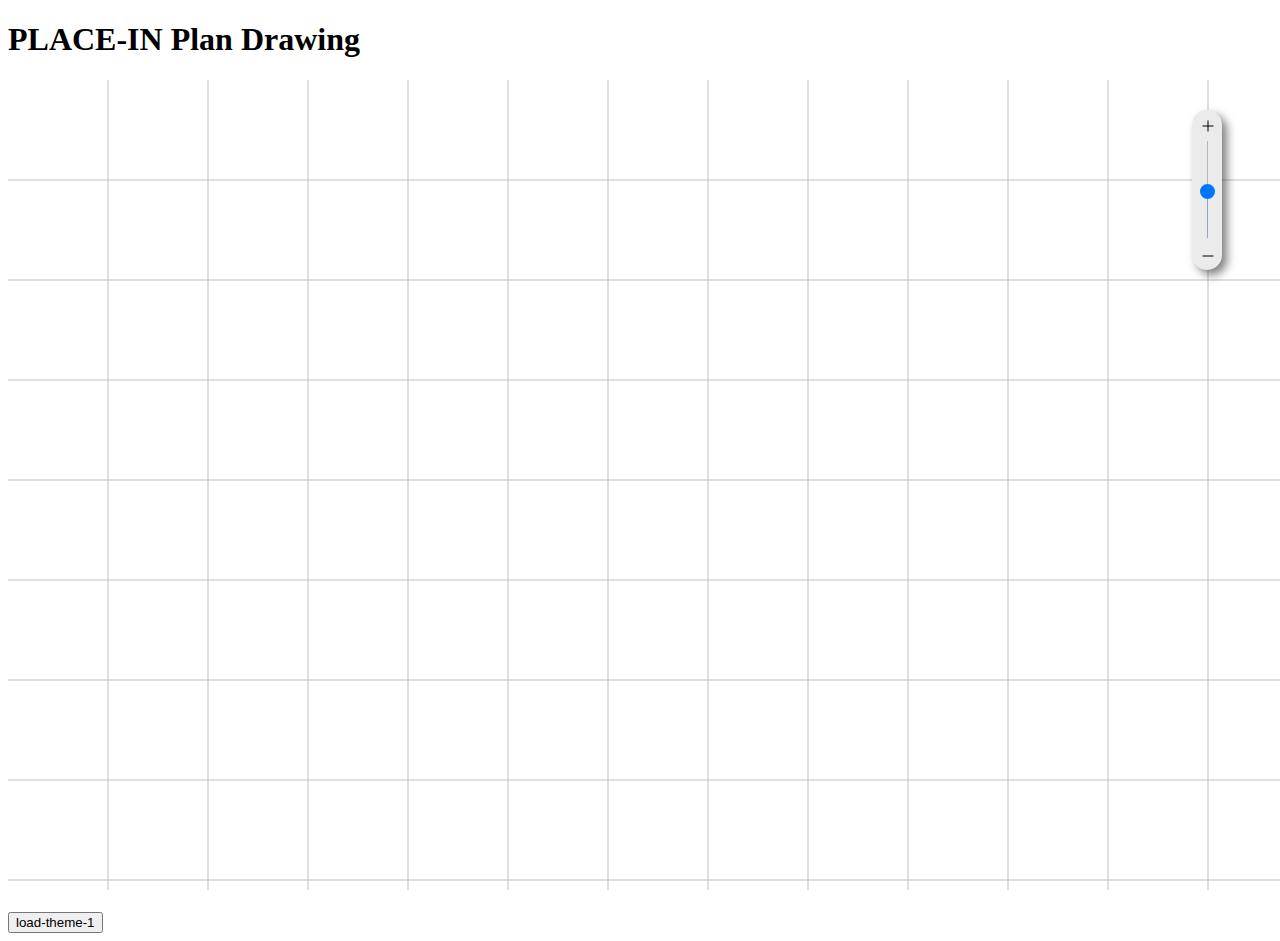
==== commit 4a590424: "2024.04.18 업데이트" ====
--- a/index.html
+++ b/index.html
@@ -26,112 +26,112 @@
 
     <h1>PLACE-IN Plan Drawing</h1>
 
-    <div id="ex1">
-        <div class="format" role="toolbar" aria-label="Text Formatting">
-            <span style="margin-right: 10px;"></span>
-            <div class="group">
-                <button type="button" action-type="undo-command" action-value="undo"
-                        class="item popup" tabindex="-1">
-                    <img src="./images/icons/undo.svg" alt="Undo command" class="icon"/>
-                    <span class="popup-label">Undo</span>
-                </button>
-                <button type="button" action-type="undo-command" action-value="redo"
-                        class="item popup" tabindex="-1">
-                    <img src="./images/icons/redo.svg" alt="Redo undo command" class="icon"/>
-                    <span class="popup-label">Redo</span>
-                </button>
-            </div>
-            <span style="margin-right: 10px;"></span>
-            <div class="group" role="radiogroup" aria-label="Text Alignment">
-                <button type="button" role="radio" action-type="draw-mode" action-value="select-item"
-                        class="item popup" aria-checked="true" tabindex="-1">
-                    <img src="./images/icons/sel_object.svg" alt="select draw item" class="icon"/>
-                    <span class="popup-label">Select draw item</span>
-                </button>
+<!--    <div id="ex1">-->
+<!--        <div class="format" role="toolbar" aria-label="Text Formatting">-->
+<!--            <span style="margin-right: 10px;"></span>-->
+<!--            <div class="group">-->
+<!--                <button type="button" action-type="undo-command" action-value="undo"-->
+<!--                        class="item popup" tabindex="-1">-->
+<!--                    <img src="./images/icons/undo.svg" alt="Undo command" class="icon"/>-->
+<!--                    <span class="popup-label">Undo</span>-->
+<!--                </button>-->
+<!--                <button type="button" action-type="undo-command" action-value="redo"-->
+<!--                        class="item popup" tabindex="-1">-->
+<!--                    <img src="./images/icons/redo.svg" alt="Redo undo command" class="icon"/>-->
+<!--                    <span class="popup-label">Redo</span>-->
+<!--                </button>-->
+<!--            </div>-->
+<!--            <span style="margin-right: 10px;"></span>-->
+<!--            <div class="group" role="radiogroup" aria-label="Text Alignment">-->
+<!--                <button type="button" role="radio" action-type="draw-mode" action-value="select-item"-->
+<!--                        class="item popup" aria-checked="true" tabindex="-1">-->
+<!--                    <img src="./images/icons/sel_object.svg" alt="select draw item" class="icon"/>-->
+<!--                    <span class="popup-label">Select draw item</span>-->
+<!--                </button>-->
 
-                <button type="button" role="radio" action-type="draw-mode" action-value="create-wall"
-                        class="item popup" aria-checked="false" tabindex="-1">
-                    <img src="./images/icons/add_wall.svg" alt="create wall" class="icon"/>
-                    <span class="popup-label">Create wall</span>
-                </button>
+<!--                <button type="button" role="radio" action-type="draw-mode" action-value="create-wall"-->
+<!--                        class="item popup" aria-checked="false" tabindex="-1">-->
+<!--                    <img src="./images/icons/add_wall.svg" alt="create wall" class="icon"/>-->
+<!--                    <span class="popup-label">Create wall</span>-->
+<!--                </button>-->
 
-                <button type="button" role="radio" action-type="draw-mode" action-value="create-rect-wall"
-                        class="item popup" aria-checked="false" tabindex="-1">
-                    <img src="./images/icons/add_rect_wall.svg" alt="create rect wall" class="icon"/>
-                    <span class="popup-label">Create rect wall</span>
-                </button>
+<!--                <button type="button" role="radio" action-type="draw-mode" action-value="create-rect-wall"-->
+<!--                        class="item popup" aria-checked="false" tabindex="-1">-->
+<!--                    <img src="./images/icons/add_rect_wall.svg" alt="create rect wall" class="icon"/>-->
+<!--                    <span class="popup-label">Create rect wall</span>-->
+<!--                </button>-->
 
-                <button type="button" role="radio" action-type="draw-mode" action-value="create-rect-wall-clear"
-                        class="item popup" aria-checked="false" tabindex="-1">
-                    <img src="./images/icons/del_in_space.svg" alt="create rect wall clear" class="icon"/>
-                    <span class="popup-label">Create rect wall while cleaning internal</span>
-                </button>
+<!--                <button type="button" role="radio" action-type="draw-mode" action-value="create-rect-wall-clear"-->
+<!--                        class="item popup" aria-checked="false" tabindex="-1">-->
+<!--                    <img src="./images/icons/del_in_space.svg" alt="create rect wall clear" class="icon"/>-->
+<!--                    <span class="popup-label">Create rect wall while cleaning internal</span>-->
+<!--                </button>-->
 
-                <button type="button" role="radio" action-type="draw-mode" action-value="create-window"
-                        class="item popup" aria-checked="false" tabindex="-1">
-                    <img src="./images/icons/add_window.svg" alt="create window" class="icon"/>
-                    <span class="popup-label">Create window</span>
-                </button>
+<!--                <button type="button" role="radio" action-type="draw-mode" action-value="create-window"-->
+<!--                        class="item popup" aria-checked="false" tabindex="-1">-->
+<!--                    <img src="./images/icons/add_window.svg" alt="create window" class="icon"/>-->
+<!--                    <span class="popup-label">Create window</span>-->
+<!--                </button>-->
 
-                <button type="button" role="radio" action-type="draw-mode" action-value="create-door"
-                        class="item popup" aria-checked="false" tabindex="-1">
-                    <img src="./images/icons/add_door.svg" alt="create door" class="icon"/>
-                    <span class="popup-label">Create door</span>
-                </button>
+<!--                <button type="button" role="radio" action-type="draw-mode" action-value="create-door"-->
+<!--                        class="item popup" aria-checked="false" tabindex="-1">-->
+<!--                    <img src="./images/icons/add_door.svg" alt="create door" class="icon"/>-->
+<!--                    <span class="popup-label">Create door</span>-->
+<!--                </button>-->
 
-                <span style="margin-right: 10px;"></span>
+<!--                <span style="margin-right: 10px;"></span>-->
 
-                <button type="button" role="radio" action-type="draw-mode" action-value="split-wall"
-                        class="item popup" aria-checked="false" tabindex="-1">
-                    <img src="./images/icons/div_wall.svg" alt="split all" class="icon"/>
-                    <span class="popup-label">Split wall</span>
-                </button>
+<!--                <button type="button" role="radio" action-type="draw-mode" action-value="split-wall"-->
+<!--                        class="item popup" aria-checked="false" tabindex="-1">-->
+<!--                    <img src="./images/icons/div_wall.svg" alt="split all" class="icon"/>-->
+<!--                    <span class="popup-label">Split wall</span>-->
+<!--                </button>-->
 
-                <button type="button" role="radio" action-type="draw-mode" action-value="delete-object"
-                        class="item popup" aria-checked="false" tabindex="-1">
-                    <img src="./images/icons/del_object.svg" alt="delete object" class="icon"/>
-                    <span class="popup-label">Erase selected object</span>
-                </button>
+<!--                <button type="button" role="radio" action-type="draw-mode" action-value="delete-object"-->
+<!--                        class="item popup" aria-checked="false" tabindex="-1">-->
+<!--                    <img src="./images/icons/del_object.svg" alt="delete object" class="icon"/>-->
+<!--                    <span class="popup-label">Erase selected object</span>-->
+<!--                </button>-->
 
-                <button type="button" role="radio" action-type="draw-mode" action-value="clear-all"
-                        class="item popup" aria-checked="false" tabindex="-1">
-                    <img src="./images/icons/del_all_plan.svg" alt="clear all" class="icon"/>
-                    <span class="popup-label">Clear all objects</span>
-                </button>
-            </div>
+<!--                <button type="button" role="radio" action-type="draw-mode" action-value="clear-all"-->
+<!--                        class="item popup" aria-checked="false" tabindex="-1">-->
+<!--                    <img src="./images/icons/del_all_plan.svg" alt="clear all" class="icon"/>-->
+<!--                    <span class="popup-label">Clear all objects</span>-->
+<!--                </button>-->
+<!--            </div>-->
 
-            <div class="group">
-                <button type="button" action-type="ai-interface" action-value="request-review-drawing"
-                        class="item popup" tabindex="-1">
-                    <img src="./images/icons/inspection_plan.svg" alt="Request review" class="icon"/>
-                    <span class="popup-label">Request review drawing</span>
-                </button>
-            </div>
-            <span style="margin-right: 10px;"></span>
-            <div class="group">
-                <div action-type="changeZoomRate" action-value="changeZoomRate" class="item spinbutton"
-                     role="spinbutton" tabindex="-1" aria-valuenow="100"
-                     aria-valuetext="100%" aria-valuemin="50" aria-valuemax="400" aria-label="Design scale">
-                    <span class="value">100%</span>
-                    <span class="increase">
-                        <img src="./images/icons/zoom_in.svg" alt="Zoom In" class="icon"/>
-                    </span>
-                    <span class="decrease">
-                        <img src="./images/icons/zoom_out.svg" alt="Zoom Out" class="icon"/>
-                </span>
-                </div>
-            </div>
+<!--            <div class="group">-->
+<!--                <button type="button" action-type="ai-interface" action-value="request-review-drawing"-->
+<!--                        class="item popup" tabindex="-1">-->
+<!--                    <img src="./images/icons/inspection_plan.svg" alt="Request review" class="icon"/>-->
+<!--                    <span class="popup-label">Request review drawing</span>-->
+<!--                </button>-->
+<!--            </div>-->
+<!--            <span style="margin-right: 10px;"></span>-->
+<!--            <div class="group">-->
+<!--                <div action-type="changeZoomRate" action-value="changeZoomRate" class="item spinbutton"-->
+<!--                     role="spinbutton" tabindex="-1" aria-valuenow="100"-->
+<!--                     aria-valuetext="100%" aria-valuemin="50" aria-valuemax="400" aria-label="Design scale">-->
+<!--                    <span class="value">100%</span>-->
+<!--                    <span class="increase">-->
+<!--                        <img src="./images/icons/zoom_in.svg" alt="Zoom In" class="icon"/>-->
+<!--                    </span>-->
+<!--                    <span class="decrease">-->
+<!--                        <img src="./images/icons/zoom_out.svg" alt="Zoom Out" class="icon"/>-->
+<!--                </span>-->
+<!--                </div>-->
+<!--            </div>-->
 
-            <div class="group">
-                <button type="button" action-type="ai-interface" action-value="redirect-help"
-                        class="item popup" tabindex="-1">
-                    <img src="./images/icons/help.svg" alt="Help page" class="icon"/>
-                    <span class="popup-label">Help</span>
-                </button>
-            </div>
+<!--            <div class="group">-->
+<!--                <button type="button" action-type="ai-interface" action-value="redirect-help"-->
+<!--                        class="item popup" tabindex="-1">-->
+<!--                    <img src="./images/icons/help.svg" alt="Help page" class="icon"/>-->
+<!--                    <span class="popup-label">Help</span>-->
+<!--                </button>-->
+<!--            </div>-->
 
-        </div>
-    </div>
+<!--        </div>-->
+<!--    </div>-->
 
     <div id="floor-editor"></div>
     <br>
@@ -173,7 +173,7 @@
             try {
                 const data = JSON.parse(textarea.value);
                 editor.tools.clear();
-                editor.load(data, theme);
+                editor.load(data, 1, theme);
             } catch (error) {
                 console.error('JSON 파싱 오류:', error);
             }
@@ -227,7 +227,7 @@
                 editor.tools.createWall();
                 break;
             case "create-rect-wall" :
-                editor.tools.createRectWall(false);
+                editor.tools.createRoom(null);
                 break;
             case "create-rect-wall-clear" :
                 editor.tools.createRectWall(true);
@@ -269,7 +269,15 @@
 </script>
 
 <textarea id="data" rows="50" cols="50" style="display: none;">
- [
+{
+    "options": {
+        "width": 210,
+        "height": 220
+    },
+    "floors": [
+        {
+            "floor": 1,
+            "datas": [
     {
         "type": "STR",
         "categories": [
@@ -2740,6 +2748,847 @@
         ]
     }
 ]
+        },
+        {
+            "floor": 2,
+            "datas": [
+                {
+                    "type": "STR",
+                    "categories": [
+                        {
+                            "category": 0,
+                            "objects": [
+                                {
+                                    "type": "line",
+                                    "data": [
+                                        [
+                                            151.9,
+                                            303.3208831973161
+                                        ],
+                                        [
+                                            151.9,
+                                            342.1915919060378
+                                        ]
+                                    ],
+                                    "radius": 4.5
+                                },
+                                {
+                                    "type": "line",
+                                    "data": [
+                                        [
+                                            151.9,
+                                            342.1915919060378
+                                        ],
+                                        [
+                                            160.9,
+                                            342.1915919060378
+                                        ]
+                                    ],
+                                    "radius": 4.5
+                                },
+                                {
+                                    "type": "line",
+                                    "data": [
+                                        [
+                                            160.9,
+                                            342.1915919060378
+                                        ],
+                                        [
+                                            160.9,
+                                            375.92653654101144
+                                        ]
+                                    ],
+                                    "radius": 4.5
+                                },
+                                {
+                                    "type": "line",
+                                    "data": [
+                                        [
+                                            160.9,
+                                            375.92653654101144
+                                        ],
+                                        [
+                                            238.71095349524862,
+                                            375.92653654101144
+                                        ]
+                                    ],
+                                    "radius": 4.5
+                                },
+                                {
+                                    "type": "line",
+                                    "data": [
+                                        [
+                                            238.71095349524862,
+                                            375.92653654101144
+                                        ],
+                                        [
+                                            238.71095349524862,
+                                            340.2309118044245
+                                        ]
+                                    ],
+                                    "radius": 4.5
+                                },
+                                {
+                                    "type": "line",
+                                    "data": [
+                                        [
+                                            238.71095349524862,
+                                            340.2309118044245
+                                        ],
+                                        [
+                                            300.0,
+                                            340.2309118044245
+                                        ]
+                                    ],
+                                    "radius": 4.5
+                                },
+                                {
+                                    "type": "line",
+                                    "data": [
+                                        [
+                                            300.0,
+                                            340.2309118044245
+                                        ],
+                                        [
+                                            300.0,
+                                            161.9
+                                        ]
+                                    ],
+                                    "radius": 4.5
+                                },
+                                {
+                                    "type": "line",
+                                    "data": [
+                                        [
+                                            300.0,
+                                            161.9
+                                        ],
+                                        [
+                                            292.26490663455024,
+                                            161.9
+                                        ]
+                                    ],
+                                    "radius": 4.5
+                                },
+                                {
+                                    "type": "line",
+                                    "data": [
+                                        [
+                                            292.26490663455024,
+                                            161.9
+                                        ],
+                                        [
+                                            292.1,
+                                            161.9
+                                        ]
+                                    ],
+                                    "radius": 4.5
+                                },
+                                {
+                                    "type": "line",
+                                    "data": [
+                                        [
+                                            292.1,
+                                            161.9
+                                        ],
+                                        [
+                                            245.9,
+                                            161.9
+                                        ]
+                                    ],
+                                    "radius": 4.5
+                                },
+                                {
+                                    "type": "line",
+                                    "data": [
+                                        [
+                                            245.9,
+                                            161.9
+                                        ],
+                                        [
+                                            245.9,
+                                            249.46289371798383
+                                        ]
+                                    ],
+                                    "radius": 4.5
+                                },
+                                {
+                                    "type": "line",
+                                    "data": [
+                                        [
+                                            245.9,
+                                            249.46289371798383
+                                        ],
+                                        [
+                                            146.71250934020617,
+                                            249.46289371798383
+                                        ]
+                                    ],
+                                    "radius": 4.5
+                                },
+                                {
+                                    "type": "line",
+                                    "data": [
+                                        [
+                                            146.71250934020617,
+                                            249.46289371798383
+                                        ],
+                                        [
+                                            146.71250934020617,
+                                            280.03143041682733
+                                        ]
+                                    ],
+                                    "radius": 4.5
+                                },
+                                {
+                                    "type": "line",
+                                    "data": [
+                                        [
+                                            146.71250934020617,
+                                            280.03143041682733
+                                        ],
+                                        [
+                                            142.12302809173798,
+                                            280.03143041682733
+                                        ]
+                                    ],
+                                    "radius": 4.5
+                                },
+                                {
+                                    "type": "line",
+                                    "data": [
+                                        [
+                                            142.12302809173798,
+                                            280.03143041682733
+                                        ],
+                                        [
+                                            142.12302809173798,
+                                            305.76512617438163
+                                        ]
+                                    ],
+                                    "radius": 4.5
+                                },
+                                {
+                                    "type": "line",
+                                    "data": [
+                                        [
+                                            142.12302809173798,
+                                            305.76512617438163
+                                        ],
+                                        [
+                                            151.9,
+                                            303.3208831973161
+                                        ]
+                                    ],
+                                    "radius": 4.5
+                                }
+                            ]
+                        },
+                        {
+                            "category": 1,
+                            "objects": []
+                        },
+                        {
+                            "category": 2,
+                            "objects": []
+                        },
+                        {
+                            "category": 3,
+                            "objects": []
+                        }
+                    ]
+                },
+                {
+                    "type": "SPA",
+                    "categories": [
+                        {
+                            "category": 0,
+                            "objects": []
+                        },
+                        {
+                            "category": 1,
+                            "objects": []
+                        },
+                        {
+                            "category": 2,
+                            "objects": []
+                        },
+                        {
+                            "category": 3,
+                            "objects": []
+                        },
+                        {
+                            "category": 4,
+                            "objects": []
+                        },
+                        {
+                            "category": 5,
+                            "objects": []
+                        },
+                        {
+                            "category": 6,
+                            "objects": []
+                        },
+                        {
+                            "category": 7,
+                            "objects": []
+                        },
+                        {
+                            "category": 8,
+                            "objects": []
+                        },
+                        {
+                            "category": 9,
+                            "objects": []
+                        },
+                        {
+                            "category": 10,
+                            "objects": []
+                        },
+                        {
+                            "category": 11,
+                            "objects": []
+                        },
+                        {
+                            "category": 12,
+                            "objects": [
+                                {
+                                    "type": "Polygon",
+                                    "data": [
+                                        [
+                                            151.9,
+                                            303.3208831973161
+                                        ],
+                                        [
+                                            151.9,
+                                            342.1915919060378
+                                        ],
+                                        [
+                                            160.9,
+                                            342.1915919060378
+                                        ],
+                                        [
+                                            160.9,
+                                            375.92653654101144
+                                        ],
+                                        [
+                                            238.71095349524862,
+                                            375.92653654101144
+                                        ],
+                                        [
+                                            238.71095349524862,
+                                            340.2309118044245
+                                        ],
+                                        [
+                                            300.0,
+                                            340.2309118044245
+                                        ],
+                                        [
+                                            300.0,
+                                            161.9
+                                        ],
+                                        [
+                                            292.26490663455024,
+                                            161.9
+                                        ],
+                                        [
+                                            292.1,
+                                            161.9
+                                        ],
+                                        [
+                                            245.9,
+                                            161.9
+                                        ],
+                                        [
+                                            245.9,
+                                            249.46289371798383
+                                        ],
+                                        [
+                                            146.71250934020617,
+                                            249.46289371798383
+                                        ],
+                                        [
+                                            146.71250934020617,
+                                            280.03143041682733
+                                        ],
+                                        [
+                                            142.12302809173798,
+                                            280.03143041682733
+                                        ],
+                                        [
+                                            142.12302809173798,
+                                            305.76512617438163
+                                        ]
+                                    ],
+                                    "radius": 0
+                                }
+                            ]
+                        },
+                        {
+                            "category": 13,
+                            "objects": []
+                        },
+                        {
+                            "category": 14,
+                            "objects": []
+                        },
+                        {
+                            "category": 15,
+                            "objects": []
+                        },
+                        {
+                            "category": 16,
+                            "objects": []
+                        },
+                        {
+                            "category": 17,
+                            "objects": []
+                        },
+                        {
+                            "category": 18,
+                            "objects": []
+                        },
+                        {
+                            "category": 19,
+                            "objects": []
+                        },
+                        {
+                            "category": 20,
+                            "objects": []
+                        },
+                        {
+                            "category": 21,
+                            "objects": []
+                        },
+                        {
+                            "category": 22,
+                            "objects": []
+                        }
+                    ]
+                }
+            ]
+        },
+        {
+            "floor": 3,
+            "datas": [
+                {
+                    "type": "STR",
+                    "categories": [
+                        {
+                            "category": 0,
+                            "objects": [
+                                {
+                                    "type": "line",
+                                    "data": [
+                                        [
+                                            151.9,
+                                            303.3208831973161
+                                        ],
+                                        [
+                                            151.9,
+                                            342.1915919060378
+                                        ]
+                                    ],
+                                    "radius": 4.5
+                                },
+                                {
+                                    "type": "line",
+                                    "data": [
+                                        [
+                                            151.9,
+                                            342.1915919060378
+                                        ],
+                                        [
+                                            160.9,
+                                            342.1915919060378
+                                        ]
+                                    ],
+                                    "radius": 4.5
+                                },
+                                {
+                                    "type": "line",
+                                    "data": [
+                                        [
+                                            160.9,
+                                            342.1915919060378
+                                        ],
+                                        [
+                                            160.9,
+                                            375.92653654101144
+                                        ]
+                                    ],
+                                    "radius": 4.5
+                                },
+                                {
+                                    "type": "line",
+                                    "data": [
+                                        [
+                                            160.9,
+                                            375.92653654101144
+                                        ],
+                                        [
+                                            238.71095349524862,
+                                            375.92653654101144
+                                        ]
+                                    ],
+                                    "radius": 4.5
+                                },
+                                {
+                                    "type": "line",
+                                    "data": [
+                                        [
+                                            238.71095349524862,
+                                            375.92653654101144
+                                        ],
+                                        [
+                                            238.71095349524862,
+                                            340.2309118044245
+                                        ]
+                                    ],
+                                    "radius": 4.5
+                                },
+                                {
+                                    "type": "line",
+                                    "data": [
+                                        [
+                                            238.71095349524862,
+                                            340.2309118044245
+                                        ],
+                                        [
+                                            300.0,
+                                            340.2309118044245
+                                        ]
+                                    ],
+                                    "radius": 4.5
+                                },
+                                {
+                                    "type": "line",
+                                    "data": [
+                                        [
+                                            300.0,
+                                            340.2309118044245
+                                        ],
+                                        [
+                                            300.0,
+                                            161.9
+                                        ]
+                                    ],
+                                    "radius": 4.5
+                                },
+                                {
+                                    "type": "line",
+                                    "data": [
+                                        [
+                                            300.0,
+                                            161.9
+                                        ],
+                                        [
+                                            292.26490663455024,
+                                            161.9
+                                        ]
+                                    ],
+                                    "radius": 4.5
+                                },
+                                {
+                                    "type": "line",
+                                    "data": [
+                                        [
+                                            292.26490663455024,
+                                            161.9
+                                        ],
+                                        [
+                                            292.1,
+                                            161.9
+                                        ]
+                                    ],
+                                    "radius": 4.5
+                                },
+                                {
+                                    "type": "line",
+                                    "data": [
+                                        [
+                                            292.1,
+                                            161.9
+                                        ],
+                                        [
+                                            245.9,
+                                            161.9
+                                        ]
+                                    ],
+                                    "radius": 4.5
+                                },
+                                {
+                                    "type": "line",
+                                    "data": [
+                                        [
+                                            245.9,
+                                            161.9
+                                        ],
+                                        [
+                                            245.9,
+                                            249.46289371798383
+                                        ]
+                                    ],
+                                    "radius": 4.5
+                                },
+                                {
+                                    "type": "line",
+                                    "data": [
+                                        [
+                                            245.9,
+                                            249.46289371798383
+                                        ],
+                                        [
+                                            146.71250934020617,
+                                            249.46289371798383
+                                        ]
+                                    ],
+                                    "radius": 4.5
+                                },
+                                {
+                                    "type": "line",
+                                    "data": [
+                                        [
+                                            146.71250934020617,
+                                            249.46289371798383
+                                        ],
+                                        [
+                                            146.71250934020617,
+                                            280.03143041682733
+                                        ]
+                                    ],
+                                    "radius": 4.5
+                                },
+                                {
+                                    "type": "line",
+                                    "data": [
+                                        [
+                                            146.71250934020617,
+                                            280.03143041682733
+                                        ],
+                                        [
+                                            142.12302809173798,
+                                            280.03143041682733
+                                        ]
+                                    ],
+                                    "radius": 4.5
+                                },
+                                {
+                                    "type": "line",
+                                    "data": [
+                                        [
+                                            142.12302809173798,
+                                            280.03143041682733
+                                        ],
+                                        [
+                                            142.12302809173798,
+                                            305.76512617438163
+                                        ]
+                                    ],
+                                    "radius": 4.5
+                                },
+                                {
+                                    "type": "line",
+                                    "data": [
+                                        [
+                                            142.12302809173798,
+                                            305.76512617438163
+                                        ],
+                                        [
+                                            151.9,
+                                            303.3208831973161
+                                        ]
+                                    ],
+                                    "radius": 4.5
+                                }
+                            ]
+                        },
+                        {
+                            "category": 1,
+                            "objects": []
+                        },
+                        {
+                            "category": 2,
+                            "objects": []
+                        },
+                        {
+                            "category": 3,
+                            "objects": []
+                        }
+                    ]
+                },
+                {
+                    "type": "SPA",
+                    "categories": [
+                        {
+                            "category": 0,
+                            "objects": []
+                        },
+                        {
+                            "category": 1,
+                            "objects": []
+                        },
+                        {
+                            "category": 2,
+                            "objects": []
+                        },
+                        {
+                            "category": 3,
+                            "objects": []
+                        },
+                        {
+                            "category": 4,
+                            "objects": []
+                        },
+                        {
+                            "category": 5,
+                            "objects": []
+                        },
+                        {
+                            "category": 6,
+                            "objects": []
+                        },
+                        {
+                            "category": 7,
+                            "objects": []
+                        },
+                        {
+                            "category": 8,
+                            "objects": []
+                        },
+                        {
+                            "category": 9,
+                            "objects": []
+                        },
+                        {
+                            "category": 10,
+                            "objects": []
+                        },
+                        {
+                            "category": 11,
+                            "objects": []
+                        },
+                        {
+                            "category": 12,
+                            "objects": [
+                                {
+                                    "type": "Polygon",
+                                    "data": [
+                                        [
+                                            151.9,
+                                            303.3208831973161
+                                        ],
+                                        [
+                                            151.9,
+                                            342.1915919060378
+                                        ],
+                                        [
+                                            160.9,
+                                            342.1915919060378
+                                        ],
+                                        [
+                                            160.9,
+                                            375.92653654101144
+                                        ],
+                                        [
+                                            238.71095349524862,
+                                            375.92653654101144
+                                        ],
+                                        [
+                                            238.71095349524862,
+                                            340.2309118044245
+                                        ],
+                                        [
+                                            300.0,
+                                            340.2309118044245
+                                        ],
+                                        [
+                                            300.0,
+                                            161.9
+                                        ],
+                                        [
+                                            292.26490663455024,
+                                            161.9
+                                        ],
+                                        [
+                                            292.1,
+                                            161.9
+                                        ],
+                                        [
+                                            245.9,
+                                            161.9
+                                        ],
+                                        [
+                                            245.9,
+                                            249.46289371798383
+                                        ],
+                                        [
+                                            146.71250934020617,
+                                            249.46289371798383
+                                        ],
+                                        [
+                                            146.71250934020617,
+                                            280.03143041682733
+                                        ],
+                                        [
+                                            142.12302809173798,
+                                            280.03143041682733
+                                        ],
+                                        [
+                                            142.12302809173798,
+                                            305.76512617438163
+                                        ]
+                                    ],
+                                    "radius": 0
+                                }
+                            ]
+                        },
+                        {
+                            "category": 13,
+                            "objects": []
+                        },
+                        {
+                            "category": 14,
+                            "objects": []
+                        },
+                        {
+                            "category": 15,
+                            "objects": []
+                        },
+                        {
+                            "category": 16,
+                            "objects": []
+                        },
+                        {
+                            "category": 17,
+                            "objects": []
+                        },
+                        {
+                            "category": 18,
+                            "objects": []
+                        },
+                        {
+                            "category": 19,
+                            "objects": []
+                        },
+                        {
+                            "category": 20,
+                            "objects": []
+                        },
+                        {
+                            "category": 21,
+                            "objects": []
+                        },
+                        {
+                            "category": 22,
+                            "objects": []
+                        }
+                    ]
+                }
+            ]
+        }
+    ]
+}
 </textarea>
 </body>
-</html>+</html>
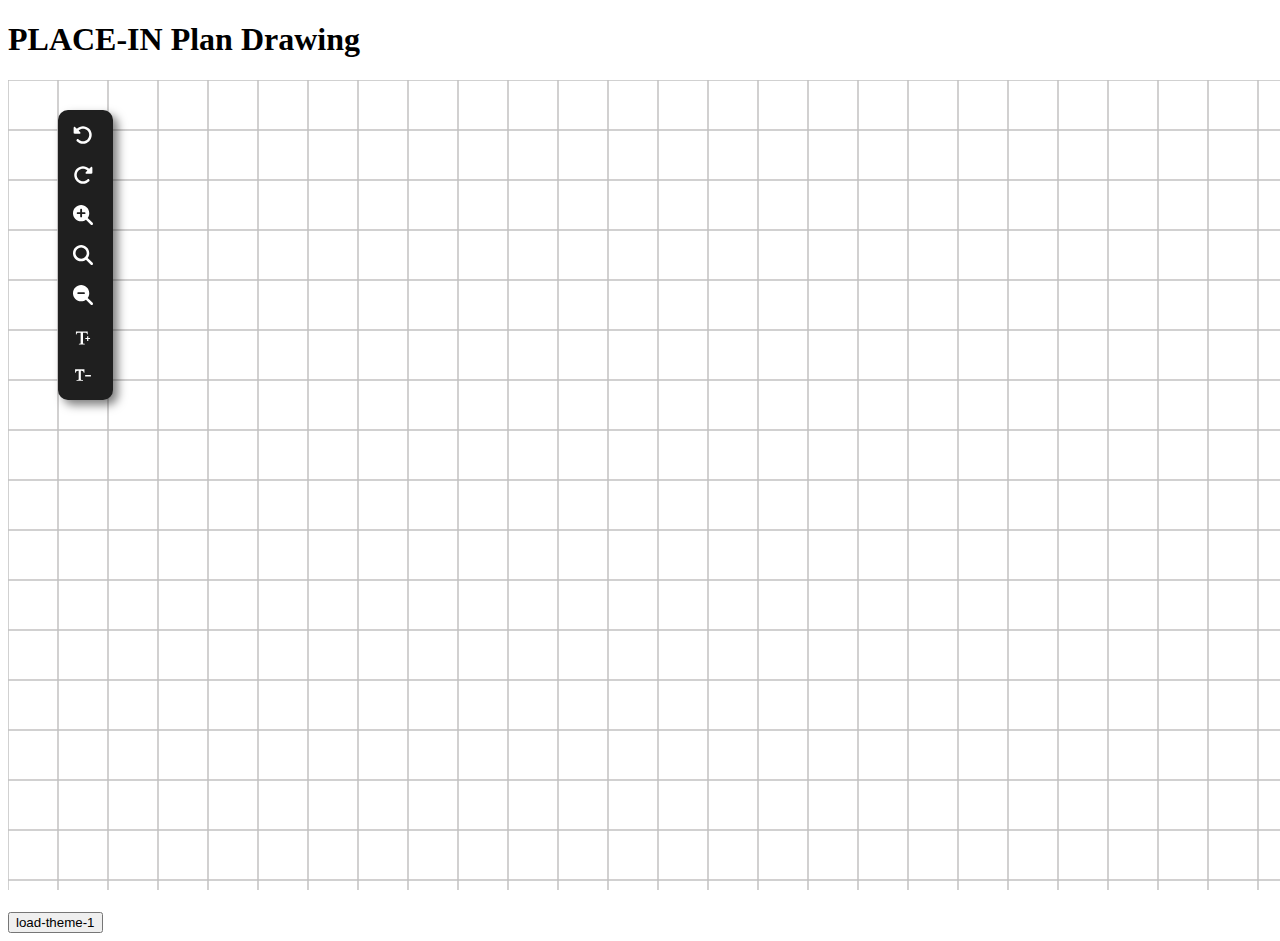
==== commit 633658d7: "2024.05.17 업데이트" ====
--- a/index.html
+++ b/index.html
@@ -188,15 +188,15 @@
                         {category: 1, thick: 1, color: "#000000"}, // 내벽
                     ],
                     room: [
-                        {category: 0, label: '다목적공간', color: "#d83d1b"}, // 다목적 공간
-                        {category: 12, label: '거실', color: "#ec9126"}, // 거실
-                        {category: 13, label: '침실', color: "#e9ba1f"}, // 침실
-                        {category: 14, label: '주방', color: "#1c8a4f"}, // 주방
-                        {category: 15, label: '현관', color: "#0e88e0"}, // 현관
-                        {category: 16, label: '발코니', color: "#8639eb"}, // 발코니
-                        {category: 17, label: '화장실', color: "#f5bfbb"}, // 화장실,
-                        {category: 19, label: '드레스룸', color: "#f2c997"}, // 드레스룸,
-                        {category: 21, label: '기타', color: "#f3df9e"}, // 기타,
+                        {category: 0, label: '다목적공간', color: "rgb(255, 192, 203)"}, // 다목적 공간
+                        {category: 12, label: '거실', color: "rgb(144, 238, 144)"}, // 거실
+                        {category: 13, label: '침실', color: "rgb(173, 216, 230)"}, // 침실
+                        {category: 14, label: '주방', color: "rgb(255, 255, 153)"}, // 주방
+                        {category: 15, label: '현관', color: "rgb(173, 255, 47)"}, // 현관
+                        {category: 16, label: '발코니', color: "rgb(135, 206, 250)"}, // 발코니
+                        {category: 17, label: '화장실', color: "rgb(255, 250, 205)"}, // 화장실,
+                        {category: 19, label: '드레스룸', color: "rgb(240, 230, 140)"}, // 드레스룸,
+                        {category: 21, label: '기타', color: "rgb(255, 218, 185)"}, // 기타,
                     ]
                 }
             });
